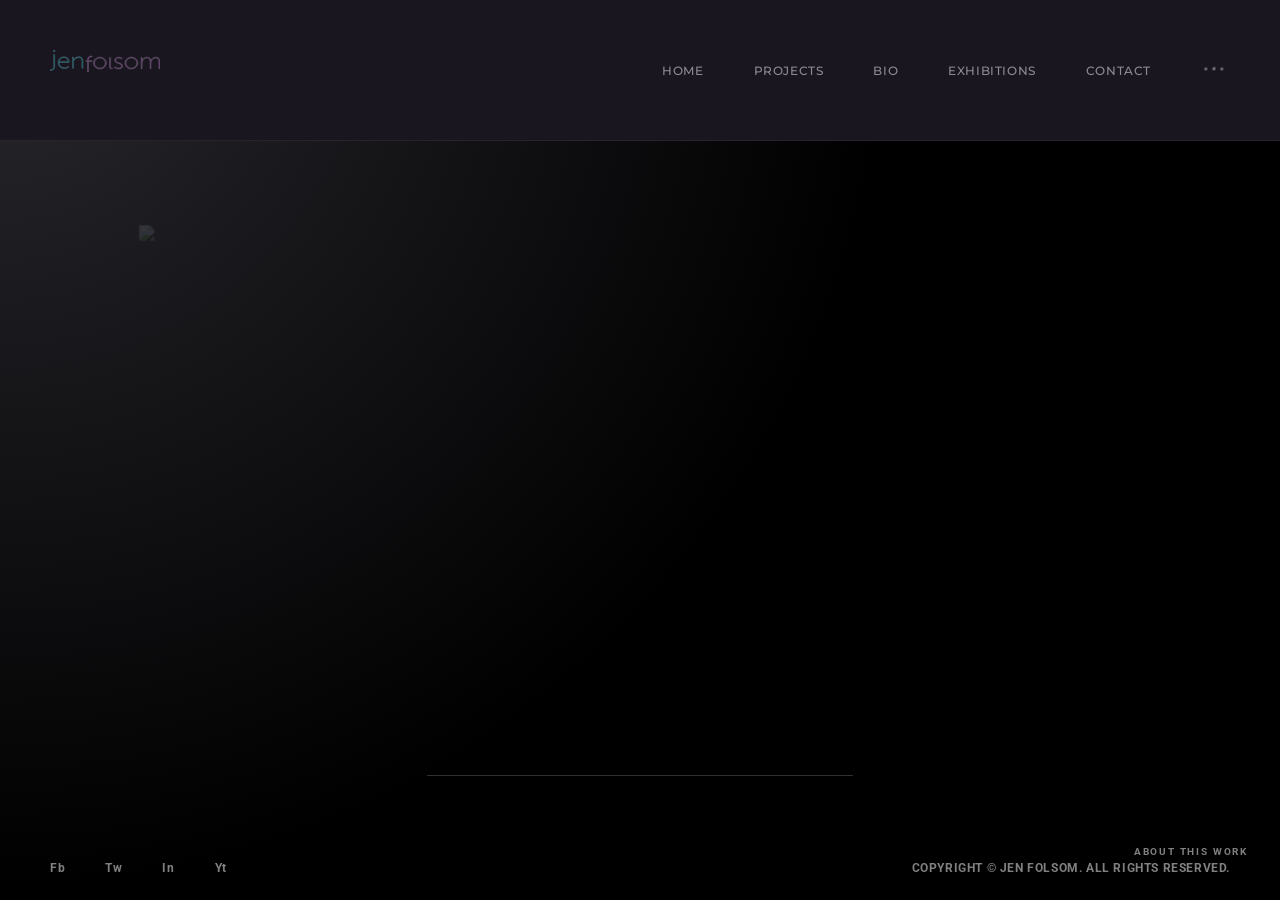
==== amplified.html @ 1881fe2c "initial upload" ====
<!DOCTYPE html>
<html lang="en">
<head>
    <meta charset="UTF-8">
    <meta name="viewport" content="width=device-width, initial-scale=1.0, maximum-scale=1">
    <meta http-equiv="X-UA-Compatible" content="ie=edge">
    <title>Amplified | Jen Folsom</title>

    <!-- CSS -->
    <link href="https://fonts.googleapis.com/css?family=Montserrat%3A500%2C700%7CRoboto+Condensed:700%7CRoboto%3A700&display=swap" rel="stylesheet">
	<link type="text/css" rel="stylesheet" href="css/line-awesome.css">
	<link type="text/css" rel="stylesheet" href="css/photoswipe.css">
	<link type="text/css" rel="stylesheet" href="css/default-skin/default-skin.css">
	<link type="text/css" rel="stylesheet" href="css/style.css">
	<link type="text/css" rel="stylesheet" href="css/responsive.css">

	<!-- Icon -->
	<link rel="icon" href="img/favicon.png" sizes="32x32" />

	<style>
	.jf-statement-btn {
		position: fixed;
		bottom: 2.5rem;
		right: 2rem;
		z-index: 900;
		font-size: .7em;
		letter-spacing: .18em;
		text-transform: uppercase;
		color: rgba(255,255,255,.5);
		cursor: pointer;
		background: none;
		border: none;
		padding: 0;
		transition: color .3s;
	}
	.jf-statement-btn:hover { color: rgba(255,255,255,.9); }
	.jf-statement-overlay {
		display: none;
		position: fixed;
		inset: 0;
		z-index: 9999;
		background: rgba(0,0,0,.55);
		background-image: url('img/bokeh-bg.jpg');
		background-size: cover;
		background-position: center;
		backdrop-filter: blur(0px);
		align-items: center;
		justify-content: center;
	}
	.jf-statement-overlay.is-open { display: flex; }
	.jf-statement-inner {
		max-width: 560px;
		padding: 3rem 3.5rem;
		position: relative;
	}
	.jf-statement-inner h2 {
		font-size: 1em;
		letter-spacing: .15em;
		text-transform: uppercase;
		color: rgba(255,255,255,.4);
		margin: 0 0 1.5rem;
		font-weight: 400;
	}
	.jf-statement-inner p {
		font-size: 1rem;
		line-height: 1.8;
		color: rgba(255,255,255,.85);
		margin: 0;
	}
	.jf-statement-close {
		position: absolute;
		top: 1rem;
		right: 1.5rem;
		font-size: .7em;
		letter-spacing: .18em;
		text-transform: uppercase;
		color: rgba(255,255,255,.4);
		cursor: pointer;
		background: none;
		border: none;
	}
	.jf-statement-close:hover { color: rgba(255,255,255,.9); }
	</style>
</head>
<body class="has-spotlight ashade-albums-template ashade-albums-template--carousel">
    <!-- Header -->
	<header id="ashade-header">
        <div class="ashade-header-inner">
            <div class="ashade-logo-block">
                <a href="index.html" class="ashade-logo is-retina">
                	<img src="img/logo.svg" alt="Jen Folsom" width="220" height="80">
                </a>
            </div>
            <div class="ashade-nav-block">
                <nav class="ashade-nav">
                                        <ul class="main-menu">
                        <li><a href="index.html">Home</a></li>
                        <li class="menu-item-has-children">
                            <a href="projects.html">Projects</a>
                            <ul class="sub-menu">
                                <li><a href="seeking-elysium.html">Seeking Elysium</a></li>
                                <li><a href="last-place.html">the last place I call home</a></li>
                                <li><a href="space-between.html">the space between</a></li>
                                <li><a href="wanderings.html">Wanderings</a></li>
                                <li><a href="amplified.html">Amplified</a></li>
                                <li><a href="commissions.html">Commissions</a></li>
                            </ul>
                        </li>
                        <li class="menu-item-has-children">
                            <a href="bio.html">Bio</a>
                            <ul class="sub-menu">
                                <li><a href="bio.html">Statement</a></li>
                                <li><a href="cv.html">CV</a></li>
                            </ul>
                        </li>
                        <li><a href="exhibitions.html">Exhibitions</a></li>
                        <li><a href="contact.html">Contact</a></li>
                        <li>
                            <a href="#" class="ashade-aside-toggler">
                                <span class="ashade-aside-toggler__icon01"></span>
                                <span class="ashade-aside-toggler__icon02"></span>
                                <span class="ashade-aside-toggler__icon03"></span>
                            </a>
                        </li>
                    </ul>
                </nav>
            </div>
        </div>
    </header>

	<!-- Content -->
	<div class="ashade-albums-carousel-wrap">
		<div class="ashade-albums-carousel is-medium" id="albums_carousel">
			<div class="ashade-album-item">
				<div class="ashade-album-item__inner">
					<a href="img/gallery/ribbon-medium/01.png" class="ashade-lightbox-link" data-size="800x1200">
						<img src="img/gallery/ribbon-medium/01.png" alt="Abandoned" width="800" height="1200" class="lazy">
					</a>
				</div>
			</div><!-- .ashade-album-item -->
			<div class="ashade-album-item">
				<div class="ashade-album-item__inner">
					<a href="img/gallery/ribbon-medium/02.png" class="ashade-lightbox-link" data-size="1800x1200">
						<img src="img/gallery/ribbon-medium/02.png" alt="Abandoned" width="1800" height="1200" class="lazy">
					</a>
				</div>
			</div><!-- .ashade-album-item -->
			<div class="ashade-album-item">
				<div class="ashade-album-item__inner">
					<a href="img/gallery/ribbon-medium/03.png" class="ashade-lightbox-link" data-size="1126x1200">
						<img src="img/gallery/ribbon-medium/03.png" alt="Abandoned" width="1126" height="1200" class="lazy">
					</a>
				</div>
			</div><!-- .ashade-album-item -->
			<div class="ashade-album-item">
				<div class="ashade-album-item__inner">
					<a href="img/gallery/ribbon-medium/04.png" class="ashade-lightbox-link" data-size="800x1200">
						<img src="img/gallery/ribbon-medium/04.png" alt="Abandoned" width="800" height="1200" class="lazy">
					</a>
				</div>
			</div><!-- .ashade-album-item -->
			<div class="ashade-album-item">
				<div class="ashade-album-item__inner">
					<a href="img/gallery/ribbon-medium/05.png" class="ashade-lightbox-link" data-size="1800x1200">
						<img src="img/gallery/ribbon-medium/05.png" alt="Abandoned" width="1800" height="1200" class="lazy">
					</a>
				</div>
			</div><!-- .ashade-album-item -->
			<div class="ashade-album-item">
				<div class="ashade-album-item__inner">
					<a href="img/gallery/ribbon-medium/06.png" class="ashade-lightbox-link" data-size="800x1200">
						<img src="img/gallery/ribbon-medium/06.png" alt="Abandoned" width="800" height="1200" class="lazy">
					</a>
				</div>
			</div><!-- .ashade-album-item -->
			<div class="ashade-album-item">
				<div class="ashade-album-item__inner">
					<a href="img/gallery/ribbon-medium/07.png" class="ashade-lightbox-link" data-size="1800x1200">
						<img src="img/gallery/ribbon-medium/07.png" alt="Abandoned" width="1800" height="1200" class="lazy">
					</a>
				</div>
			</div><!-- .ashade-album-item -->
			<div class="ashade-album-item">
				<div class="ashade-album-item__inner">
					<a href="img/gallery/ribbon-medium/08.png" class="ashade-lightbox-link" data-size="766x1200">
						<img src="img/gallery/ribbon-medium/08.png" alt="Abandoned" width="766" height="1200" class="lazy">
					</a>
				</div>
			</div><!-- .ashade-album-item -->
			<div class="ashade-album-item">
				<div class="ashade-album-item__inner">
					<a href="img/gallery/ribbon-medium/09.png" class="ashade-lightbox-link" data-size="846x1200">
						<img src="img/gallery/ribbon-medium/09.png" alt="Abandoned" width="846" height="1200" class="lazy">
					</a>
				</div>
			</div><!-- .ashade-album-item -->
		</div><!-- .ashade-albums-carousel -->
		<div class="ashade-albums-carousel-progress">
			<div class="ashade-albums-carousel-progress__bar"></div>
		</div>
	</div><!-- .ashade-albums-carousel-wrap --> 

	<!-- About this work button -->
	<button class="jf-statement-btn">About this work</button>

	<!-- Statement overlay -->
	<div class="jf-statement-overlay">
		<div class="jf-statement-inner">
			<button class="jf-statement-close">Close</button>
			<h2>Amplified</h2>
			<p>Artist statement for <em>Amplified</em> — add your text here.</p>
		</div>
	</div>

	<!-- Footer -->
	<footer id="ashade-footer">
		<div class="ashade-footer-inner">
			<div class="ashade-footer__socials">
				<ul class="ashade-socials">
					<li><a href="#">Fb</a></li>
					<li><a href="#">Tw</a></li>
					<li><a href="#">In</a></li>
					<li><a href="#">Yt</a></li>
				</ul>
			</div>
			<div class="ashade-footer__copyright">
				Copyright &copy; Jen Folsom. All Rights Reserved.
			</div>
		</div>
	</footer>

    <!-- Aside Bar -->
    <aside id="ashade-aside">
       	<a href="#" class="ashade-aside-close">Close</a>
        <div class="ashade-aside-inner">
        	<div class="ashade-aside-content">
				<div class="ashade-widget ashade-widget--about">
					<div class="ashade-widget--about__head">
						<img src="img/general/owner-avatar.png" alt="Jen Folsom">
						<h5>
							<span>Fine Art Photographer</span>
							Jen Folsom
						</h5>
					</div>
					<p>Jen Folsom is a fine art photographer whose work explores memory, place, and the space between presence and absence.</p>
					<p class="align-right">
						<a href="bio.html" class="ashade-learn-more">Bio</a>
					</p>
				</div><!-- .ashade-widget -->

				<div class="ashade-widget ashade-widget--contacts">
					<h5 class="ashade-widget-title">
						<span>Get in touch</span>
						Contact
					</h5>
					<ul class="ashade-contact-details__list">
						<li>
							<i class="ashade-contact-icon la la-map-marker"></i>
							Nice, France
						</li>
						<li>
							<i class="ashade-contact-icon la la-phone"></i>
							<a href="tel:+33672051718">+33 06 72 05 17 18</a>
						</li>
						<li>
							<i class="ashade-contact-icon la la-phone"></i>
							<a href="tel:+19702273692">+1 (970) 227-3692</a>
						</li>
						<li>
							<i class="ashade-contact-icon la la-envelope"></i>
							<a href="mailto:hello@jenfolsom.com">hello@jenfolsom.com</a>
						</li>
					</ul>
					<p class="align-right">
						<a href="contact.html" class="ashade-learn-more">Get in touch</a>
					</p>
				</div><!-- .ashade-widget -->

        	</div><!-- .ashade-aside-content -->
        </div><!-- .ashade-aside-inner -->
    </aside>

    <!-- UI Elements -->
    <div class="ashade-menu-overlay"></div>
    <div class="ashade-aside-overlay"></div>
    <div class="ashade-cursor is-inactive">
    	<span class="ashade-cursor-circle"></span>
    	<span class="ashade-cursor-slider"></span>
    	<span class="ashade-cursor-close ashade-cursor-label">Close</span>
    	<span class="ashade-cursor-zoom ashade-cursor-label">Zoom</span>
    </div>

    <!-- SCRIPTS -->
    <script src="js/jquery.min.js"></script>
    <script src="js/gsap.min.js"></script>
    <script src="js/jquery.lazy.min.js"></script>
	<script src="js/photoswipe.min.js"></script>
	<script src="js/photoswipe-ui-default.min.js"></script>
    <script src="js/core.js"></script>
    <script src="js/ashade-ribbon.js"></script>

	<script>
	(function() {
		var btn = document.querySelector('.jf-statement-btn');
		var overlay = document.querySelector('.jf-statement-overlay');
		var close = document.querySelector('.jf-statement-close');
		if (!btn) return;
		btn.addEventListener('click', function() {
			overlay.classList.add('is-open');
		});
		close.addEventListener('click', function() {
			overlay.classList.remove('is-open');
		});
		overlay.addEventListener('click', function(e) {
			if (e.target === overlay) overlay.classList.remove('is-open');
		});
	})();
	</script>
</body>
</html>
---- css/line-awesome.css ----
/*!
 *  Line Awesome 1.1.0 by @icons_8 - https://icons8.com/line-awesome
 *  License - https://icons8.com/good-boy-license/ (Font: SIL OFL 1.1, CSS: MIT License)
 *
 * Made with love by Icons8 [ https://icons8.com/ ] using FontCustom [ https://github.com/FontCustom/fontcustom ]
 *
 * Contacts:
 *    [ https://icons8.com/contact ]
 *
 * Follow Icon8 on
 *    Twitter [ https://twitter.com/icons_8 ]
 *    Facebook [ https://www.facebook.com/Icons8 ]
 *    Google+ [ https://plus.google.com/+Icons8 ]
 *    GitHub [ https://github.com/icons8 ]
 */

@font-face {
  font-family: "LineAwesome";
  src: url("../fonts/line-awesome.eot?v=1.1.");
  src: url("../fonts/line-awesome.eot??v=1.1.#iefix") format("embedded-opentype"),
       url("../fonts/line-awesome.woff2?v=1.1.") format("woff2"),
       url("../fonts/line-awesome.woff?v=1.1.") format("woff"),
       url("../fonts/line-awesome.ttf?v=1.1.") format("truetype"),
       url("../fonts/line-awesome.svg?v=1.1.#fa") format("svg");
  font-weight: normal;
  font-style: normal;
}

@media screen and (-webkit-min-device-pixel-ratio:0) {
  @font-face {
    font-family: "LineAwesome";
    src: url("../fonts/line-awesome.svg?v=1.1.#fa") format("svg");
  }
}

/* Thanks to http://fontawesome.io @fontawesome and @davegandy */
.la {
    display: inline-block;
    font: normal normal normal 16px/1 "LineAwesome";
    font-size: inherit;
    text-decoration: inherit;
    text-rendering: optimizeLegibility;
    text-transform: none;
    -moz-osx-font-smoothing: grayscale;
    -webkit-font-smoothing: antialiased;
    font-smoothing: antialiased;
}
/* makes the font 33% larger relative to the icon container */
.la-lg {
    font-size: 1.33333333em;
    line-height: 0.75em;
    vertical-align: -15%;
}
.la-2x {
    font-size: 2em;
}
.la-3x {
    font-size: 3em;
}
.la-4x {
    font-size: 4em;
}
.la-5x {
    font-size: 5em;
}
.la-fw {
    width: 1.28571429em;
    text-align: center;
}
.la-ul {
    padding-left: 0;
    margin-left: 2.14285714em;
    list-style-type: none;
}
.la-ul > li {
    position: relative;
}
.la-li {
    position: absolute;
    left: -2.14285714em;
    width: 2.14285714em;
    top: 0.14285714em;
    text-align: center;
}
.la-li.la-lg {
    left: -1.85714286em;
}
.la-border {
    padding: .2em .25em .15em;
    border: solid 0.08em #eeeeee;
    border-radius: .1em;
}
.pull-right {
    float: right;
}
.pull-left {
    float: left;
}
.li.pull-left {
    margin-right: .3em;
}
.li.pull-right {
    margin-left: .3em;
}
.la-spin {
    -webkit-animation: fa-spin 2s infinite linear;
    animation: fa-spin 2s infinite linear;
}
@-webkit-keyframes fa-spin {
    0% {
        -webkit-transform: rotate(0deg);
        transform: rotate(0deg);
    }
    100% {
        -webkit-transform: rotate(359deg);
        transform: rotate(359deg);
    }
}
@keyframes fa-spin {
    0% {
        -webkit-transform: rotate(0deg);
        transform: rotate(0deg);
    }
    100% {
        -webkit-transform: rotate(359deg);
        transform: rotate(359deg);
    }
}
.la-rotate-90 {
    filter: progid:DXImageTransform.Microsoft.BasicImage(rotation=1);
    -webkit-transform: rotate(90deg);
    -ms-transform: rotate(90deg);
    transform: rotate(90deg);
}
.la-rotate-180 {
    filter: progid:DXImageTransform.Microsoft.BasicImage(rotation=2);
    -webkit-transform: rotate(180deg);
    -ms-transform: rotate(180deg);
    transform: rotate(180deg);
}
.la-rotate-270 {
    filter: progid:DXImageTransform.Microsoft.BasicImage(rotation=3);
    -webkit-transform: rotate(270deg);
    -ms-transform: rotate(270deg);
    transform: rotate(270deg);
}
.la-flip-horizontal {
    filter: progid:DXImageTransform.Microsoft.BasicImage(rotation=0, mirror=1);
    -webkit-transform: scale(-1, 1);
    -ms-transform: scale(-1, 1);
    transform: scale(-1, 1);
}
.la-flip-vertical {
    filter: progid:DXImageTransform.Microsoft.BasicImage(rotation=2, mirror=1);
    -webkit-transform: scale(1, -1);
    -ms-transform: scale(1, -1);
    transform: scale(1, -1);
}
:root .la-rotate-90,
:root .la-rotate-180,
:root .la-rotate-270,
:root .la-flip-horizontal,
:root .la-flip-vertical {
    filter: none;
}
.la-stack {
    position: relative;
    display: inline-block;
    width: 2em;
    height: 2em;
    line-height: 2em;
    vertical-align: middle;
}
.la-stack-1x,
.la-stack-2x {
    position: absolute;
    left: 0;
    width: 100%;
    text-align: center;
}
.la-stack-1x {
    line-height: inherit;
}
.la-stack-2x {
    font-size: 2em;
}
.la-inverse {
    color: #ffffff;
}
/* Thanks to http://fontawesome.io @fontawesome and @davegandy */

.la-500px:before { content: "\f100"; }
.la-adjust:before { content: "\f101"; }
.la-adn:before { content: "\f102"; }
.la-align-center:before { content: "\f103"; }
.la-align-justify:before { content: "\f104"; }
.la-align-left:before { content: "\f105"; }
.la-align-right:before { content: "\f106"; }
.la-amazon:before { content: "\f107"; }
.la-ambulance:before { content: "\f108"; }
.la-anchor:before { content: "\f109"; }
.la-android:before { content: "\f10a"; }
.la-angellist:before { content: "\f10b"; }
.la-angle-double-down:before { content: "\f10c"; }
.la-angle-double-left:before { content: "\f10d"; }
.la-angle-double-right:before { content: "\f10e"; }
.la-angle-double-up:before { content: "\f10f"; }
.la-angle-down:before { content: "\f110"; }
.la-angle-left:before { content: "\f111"; }
.la-angle-right:before { content: "\f112"; }
.la-angle-up:before { content: "\f113"; }
.la-apple:before { content: "\f114"; }
.la-archive:before { content: "\f115"; }
.la-area-chart:before { content: "\f116"; }
.la-arrow-circle-down:before { content: "\f117"; }
.la-arrow-circle-left:before { content: "\f118"; }
.la-arrow-circle-o-down:before { content: "\f119"; }
.la-arrow-circle-o-left:before { content: "\f11a"; }
.la-arrow-circle-o-right:before { content: "\f11b"; }
.la-arrow-circle-o-up:before { content: "\f11c"; }
.la-arrow-circle-right:before { content: "\f11d"; }
.la-arrow-circle-up:before { content: "\f11e"; }
.la-arrow-down:before { content: "\f11f"; }
.la-arrow-left:before { content: "\f120"; }
.la-arrow-right:before { content: "\f121"; }
.la-arrow-up:before { content: "\f122"; }
.la-arrows:before { content: "\f123"; }
.la-arrows-alt:before { content: "\f124"; }
.la-arrows-h:before { content: "\f125"; }
.la-arrows-v:before { content: "\f126"; }
.la-asterisk:before { content: "\f127"; }
.la-at:before { content: "\f128"; }
.la-automobile:before { content: "\f129"; }
.la-backward:before { content: "\f12a"; }
.la-balance-scale:before { content: "\f12b"; }
.la-ban:before { content: "\f12c"; }
.la-bank:before { content: "\f12d"; }
.la-bar-chart:before { content: "\f12e"; }
.la-bar-chart-o:before { content: "\f12f"; }
.la-barcode:before { content: "\f130"; }
.la-bars:before { content: "\f131"; }
.la-battery-0:before { content: "\f132"; }
.la-battery-1:before { content: "\f133"; }
.la-battery-2:before { content: "\f134"; }
.la-battery-3:before { content: "\f135"; }
.la-battery-4:before { content: "\f136"; }
.la-battery-empty:before { content: "\f137"; }
.la-battery-full:before { content: "\f138"; }
.la-battery-half:before { content: "\f139"; }
.la-battery-quarter:before { content: "\f13a"; }
.la-battery-three-quarters:before { content: "\f13b"; }
.la-bed:before { content: "\f13c"; }
.la-beer:before { content: "\f13d"; }
.la-behance:before { content: "\f13e"; }
.la-behance-square:before { content: "\f13f"; }
.la-bell:before { content: "\f140"; }
.la-bell-o:before { content: "\f141"; }
.la-bell-slash:before { content: "\f142"; }
.la-bell-slash-o:before { content: "\f143"; }
.la-bicycle:before { content: "\f144"; }
.la-binoculars:before { content: "\f145"; }
.la-birthday-cake:before { content: "\f146"; }
.la-bitbucket:before { content: "\f147"; }
.la-bitbucket-square:before { content: "\f148"; }
.la-bitcoin:before { content: "\f149"; }
.la-black-tie:before { content: "\f14a"; }
.la-bold:before { content: "\f14b"; }
.la-bolt:before { content: "\f14c"; }
.la-bomb:before { content: "\f14d"; }
.la-book:before { content: "\f14e"; }
.la-bookmark:before { content: "\f14f"; }
.la-bookmark-o:before { content: "\f150"; }
.la-briefcase:before { content: "\f151"; }
.la-btc:before { content: "\f152"; }
.la-bug:before { content: "\f153"; }
.la-building:before { content: "\f154"; }
.la-building-o:before { content: "\f155"; }
.la-bullhorn:before { content: "\f156"; }
.la-bullseye:before { content: "\f157"; }
.la-bus:before { content: "\f158"; }
.la-buysellads:before { content: "\f159"; }
.la-cab:before { content: "\f15a"; }
.la-calculator:before { content: "\f15b"; }
.la-calendar:before { content: "\f15c"; }
.la-calendar-check-o:before { content: "\f15d"; }
.la-calendar-minus-o:before { content: "\f15e"; }
.la-calendar-o:before { content: "\f15f"; }
.la-calendar-plus-o:before { content: "\f160"; }
.la-calendar-times-o:before { content: "\f161"; }
.la-camera:before { content: "\f162"; }
.la-camera-retro:before { content: "\f163"; }
.la-car:before { content: "\f164"; }
.la-caret-down:before { content: "\f165"; }
.la-caret-left:before { content: "\f166"; }
.la-caret-right:before { content: "\f167"; }
.la-caret-square-o-down:before, .la-toggle-down:before { content: "\f168"; }
.la-caret-square-o-left:before, .la-toggle-left:before { content: "\f169"; }
.la-caret-square-o-right:before, .la-toggle-right:before { content: "\f16a"; }
.la-caret-square-o-up:before, .la-toggle-up:before { content: "\f16b"; }
.la-caret-up:before { content: "\f16c"; }
.la-cart-arrow-down:before { content: "\f16d"; }
.la-cart-plus:before { content: "\f16e"; }
.la-cc:before { content: "\f16f"; }
.la-cc-amex:before { content: "\f170"; }
.la-cc-diners-club:before { content: "\f171"; }
.la-cc-discover:before { content: "\f172"; }
.la-cc-jcb:before { content: "\f173"; }
.la-cc-mastercard:before { content: "\f174"; }
.la-cc-paypal:before { content: "\f175"; }
.la-cc-stripe:before { content: "\f176"; }
.la-cc-visa:before { content: "\f177"; }
.la-certificate:before { content: "\f178"; }
.la-chain:before { content: "\f179"; }
.la-chain-broken:before { content: "\f17a"; }
.la-check:before { content: "\f17b"; }
.la-check-circle:before { content: "\f17c"; }
.la-check-circle-o:before { content: "\f17d"; }
.la-check-square:before { content: "\f17e"; }
.la-check-square-o:before { content: "\f17f"; }
.la-chevron-circle-down:before { content: "\f180"; }
.la-chevron-circle-left:before { content: "\f181"; }
.la-chevron-circle-right:before { content: "\f182"; }
.la-chevron-circle-up:before { content: "\f183"; }
.la-chevron-down:before { content: "\f184"; }
.la-chevron-left:before { content: "\f185"; }
.la-chevron-right:before { content: "\f186"; }
.la-chevron-up:before { content: "\f187"; }
.la-child:before { content: "\f188"; }
.la-chrome:before { content: "\f189"; }
.la-circle:before { content: "\f18a"; }
.la-circle-o:before { content: "\f18b"; }
.la-circle-o-notch:before { content: "\f18c"; }
.la-circle-thin:before { content: "\f18d"; }
.la-clipboard:before { content: "\f18e"; }
.la-clock-o:before { content: "\f18f"; }
.la-clone:before { content: "\f190"; }
.la-close:before { content: "\f191"; }
.la-cloud:before { content: "\f192"; }
.la-cloud-download:before { content: "\f193"; }
.la-cloud-upload:before { content: "\f194"; }
.la-cny:before { content: "\f195"; }
.la-code:before { content: "\f196"; }
.la-code-fork:before { content: "\f197"; }
.la-codepen:before { content: "\f198"; }
.la-coffee:before { content: "\f199"; }
.la-cog:before { content: "\f19a"; }
.la-cogs:before { content: "\f19b"; }
.la-columns:before { content: "\f19c"; }
.la-comment:before { content: "\f19d"; }
.la-comment-o:before { content: "\f19e"; }
.la-commenting:before { content: "\f19f"; }
.la-commenting-o:before { content: "\f1a0"; }
.la-comments:before { content: "\f1a1"; }
.la-comments-o:before { content: "\f1a2"; }
.la-compass:before { content: "\f1a3"; }
.la-compress:before { content: "\f1a4"; }
.la-connectdevelop:before { content: "\f1a5"; }
.la-contao:before { content: "\f1a6"; }
.la-copy:before { content: "\f1a7"; }
.la-copyright:before { content: "\f1a8"; }
.la-creative-commons:before { content: "\f1a9"; }
.la-credit-card:before { content: "\f1aa"; }
.la-crop:before { content: "\f1ab"; }
.la-crosshairs:before { content: "\f1ac"; }
.la-css3:before { content: "\f1ad"; }
.la-cube:before { content: "\f1ae"; }
.la-cubes:before { content: "\f1af"; }
.la-cut:before { content: "\f1b0"; }
.la-cutlery:before { content: "\f1b1"; }
.la-dashboard:before { content: "\f1b2"; }
.la-dashcube:before { content: "\f1b3"; }
.la-database:before { content: "\f1b4"; }
.la-dedent:before { content: "\f1b5"; }
.la-delicious:before { content: "\f1b6"; }
.la-desktop:before { content: "\f1b7"; }
.la-deviantart:before { content: "\f1b8"; }
.la-diamond:before { content: "\f1b9"; }
.la-digg:before { content: "\f1ba"; }
.la-dollar:before { content: "\f1bb"; }
.la-dot-circle-o:before { content: "\f1bc"; }
.la-download:before { content: "\f1bd"; }
.la-dribbble:before { content: "\f1be"; }
.la-dropbox:before { content: "\f1bf"; }
.la-drupal:before { content: "\f1c0"; }
.la-edit:before { content: "\f1c1"; }
.la-eject:before { content: "\f1c2"; }
.la-ellipsis-h:before { content: "\f1c3"; }
.la-ellipsis-v:before { content: "\f1c4"; }
.la-empire:before, .la-ge:before { content: "\f1c5"; }
.la-envelope:before { content: "\f1c6"; }
.la-envelope-o:before { content: "\f1c7"; }
.la-envelope-square:before { content: "\f1c8"; }
.la-eraser:before { content: "\f1c9"; }
.la-eur:before { content: "\f1ca"; }
.la-euro:before { content: "\f1cb"; }
.la-exchange:before { content: "\f1cc"; }
.la-exclamation:before { content: "\f1cd"; }
.la-exclamation-circle:before { content: "\f1ce"; }
.la-exclamation-triangle:before { content: "\f1cf"; }
.la-expand:before { content: "\f1d0"; }
.la-expeditedssl:before { content: "\f1d1"; }
.la-external-link:before { content: "\f1d2"; }
.la-external-link-square:before { content: "\f1d3"; }
.la-eye:before { content: "\f1d4"; }
.la-eye-slash:before { content: "\f1d5"; }
.la-eyedropper:before { content: "\f1d6"; }
.la-facebook:before, .la-facebook-f:before { content: "\f1d7"; }
.la-facebook-official:before { content: "\f1d8"; }
.la-facebook-square:before { content: "\f1d9"; }
.la-fast-backward:before { content: "\f1da"; }
.la-fast-forward:before { content: "\f1db"; }
.la-fax:before { content: "\f1dc"; }
.la-female:before { content: "\f1dd"; }
.la-fighter-jet:before { content: "\f1de"; }
.la-file:before { content: "\f1df"; }
.la-file-archive-o:before { content: "\f1e0"; }
.la-file-audio-o:before { content: "\f1e1"; }
.la-file-code-o:before { content: "\f1e2"; }
.la-file-excel-o:before { content: "\f1e3"; }
.la-file-image-o:before { content: "\f1e4"; }
.la-file-movie-o:before { content: "\f1e5"; }
.la-file-o:before { content: "\f1e6"; }
.la-file-pdf-o:before { content: "\f1e7"; }
.la-file-photo-o:before { content: "\f1e8"; }
.la-file-picture-o:before { content: "\f1e9"; }
.la-file-powerpoint-o:before { content: "\f1ea"; }
.la-file-sound-o:before { content: "\f1eb"; }
.la-file-text:before { content: "\f1ec"; }
.la-file-text-o:before { content: "\f1ed"; }
.la-file-video-o:before { content: "\f1ee"; }
.la-file-word-o:before { content: "\f1ef"; }
.la-file-zip-o:before { content: "\f1f0"; }
.la-files-o:before { content: "\f1f1"; }
.la-film:before { content: "\f1f2"; }
.la-filter:before { content: "\f1f3"; }
.la-fire:before { content: "\f1f4"; }
.la-fire-extinguisher:before { content: "\f1f5"; }
.la-firefox:before { content: "\f1f6"; }
.la-flag:before { content: "\f1f7"; }
.la-flag-checkered:before { content: "\f1f8"; }
.la-flag-o:before { content: "\f1f9"; }
.la-flash:before { content: "\f1fa"; }
.la-flask:before { content: "\f1fb"; }
.la-flickr:before { content: "\f1fc"; }
.la-floppy-o:before { content: "\f1fd"; }
.la-folder:before { content: "\f1fe"; }
.la-folder-o:before { content: "\f1ff"; }
.la-folder-open:before { content: "\f200"; }
.la-folder-open-o:before { content: "\f201"; }
.la-font:before { content: "\f202"; }
.la-fonticons:before { content: "\f203"; }
.la-forumbee:before { content: "\f204"; }
.la-forward:before { content: "\f205"; }
.la-foursquare:before { content: "\f206"; }
.la-frown-o:before { content: "\f207"; }
.la-futbol-o:before, .la-soccer-ball-o:before { content: "\f208"; }
.la-gamepad:before { content: "\f209"; }
.la-gavel:before { content: "\f20a"; }
.la-gbp:before { content: "\f20b"; }
.la-gear:before { content: "\f20c"; }
.la-gears:before { content: "\f20d"; }
.la-genderless:before { content: "\f20e"; }
.la-get-pocket:before { content: "\f20f"; }
.la-gg:before { content: "\f210"; }
.la-gg-circle:before { content: "\f211"; }
.la-gift:before { content: "\f212"; }
.la-git:before { content: "\f213"; }
.la-git-square:before { content: "\f214"; }
.la-github:before { content: "\f215"; }
.la-github-alt:before { content: "\f216"; }
.la-github-square:before { content: "\f217"; }
.la-glass:before { content: "\f218"; }
.la-globe:before { content: "\f219"; }
.la-google:before { content: "\f21a"; }
.la-google-plus:before { content: "\f21b"; }
.la-google-plus-square:before { content: "\f21c"; }
.la-google-wallet:before { content: "\f21d"; }
.la-graduation-cap:before { content: "\f21e"; }
.la-gratipay:before, .la-gittip:before { content: "\f21f"; }
.la-group:before { content: "\f220"; }
.la-h-square:before { content: "\f221"; }
.la-hacker-news:before { content: "\f222"; }
.la-hand-grab-o:before { content: "\f223"; }
.la-hand-lizard-o:before { content: "\f224"; }
.la-hand-o-down:before { content: "\f225"; }
.la-hand-o-left:before { content: "\f226"; }
.la-hand-o-right:before { content: "\f227"; }
.la-hand-o-up:before { content: "\f228"; }
.la-hand-paper-o:before { content: "\f229"; }
.la-hand-peace-o:before { content: "\f22a"; }
.la-hand-pointer-o:before { content: "\f22b"; }
.la-hand-rock-o:before { content: "\f22c"; }
.la-hand-scissors-o:before { content: "\f22d"; }
.la-hand-spock-o:before { content: "\f22e"; }
.la-hand-stop-o:before { content: "\f22f"; }
.la-hdd-o:before { content: "\f230"; }
.la-header:before { content: "\f231"; }
.la-headphones:before { content: "\f232"; }
.la-heart:before { content: "\f233"; }
.la-heart-o:before { content: "\f234"; }
.la-heartbeat:before { content: "\f235"; }
.la-history:before { content: "\f236"; }
.la-home:before { content: "\f237"; }
.la-hospital-o:before { content: "\f238"; }
.la-hotel:before { content: "\f239"; }
.la-hourglass:before { content: "\f23a"; }
.la-hourglass-1:before { content: "\f23b"; }
.la-hourglass-2:before { content: "\f23c"; }
.la-hourglass-3:before { content: "\f23d"; }
.la-hourglass-end:before { content: "\f23e"; }
.la-hourglass-half:before { content: "\f23f"; }
.la-hourglass-o:before { content: "\f240"; }
.la-hourglass-start:before { content: "\f241"; }
.la-houzz:before { content: "\f242"; }
.la-html5:before { content: "\f243"; }
.la-i-cursor:before { content: "\f244"; }
.la-ils:before { content: "\f245"; }
.la-image:before { content: "\f246"; }
.la-inbox:before { content: "\f247"; }
.la-indent:before { content: "\f248"; }
.la-industry:before { content: "\f249"; }
.la-info:before { content: "\f24a"; }
.la-info-circle:before { content: "\f24b"; }
.la-inr:before { content: "\f24c"; }
.la-instagram:before { content: "\f24d"; }
.la-institution:before { content: "\f24e"; }
.la-internet-explorer:before { content: "\f24f"; }
.la-ioxhost:before { content: "\f250"; }
.la-italic:before { content: "\f251"; }
.la-joomla:before { content: "\f252"; }
.la-jpy:before { content: "\f253"; }
.la-jsfiddle:before { content: "\f254"; }
.la-key:before { content: "\f255"; }
.la-keyboard-o:before { content: "\f256"; }
.la-krw:before { content: "\f257"; }
.la-language:before { content: "\f258"; }
.la-laptop:before { content: "\f259"; }
.la-lastfm:before { content: "\f25a"; }
.la-lastfm-square:before { content: "\f25b"; }
.la-leaf:before { content: "\f25c"; }
.la-leanpub:before { content: "\f25d"; }
.la-legal:before { content: "\f25e"; }
.la-lemon-o:before { content: "\f25f"; }
.la-level-down:before { content: "\f260"; }
.la-level-up:before { content: "\f261"; }
.la-life-bouy:before { content: "\f262"; }
.la-life-buoy:before { content: "\f263"; }
.la-life-ring:before, .la-support:before { content: "\f264"; }
.la-life-saver:before { content: "\f265"; }
.la-lightbulb-o:before { content: "\f266"; }
.la-line-chart:before { content: "\f267"; }
.la-link:before { content: "\f268"; }
.la-linkedin:before { content: "\f269"; }
.la-linkedin-square:before { content: "\f26a"; }
.la-linux:before { content: "\f26b"; }
.la-list:before { content: "\f26c"; }
.la-list-alt:before { content: "\f26d"; }
.la-list-ol:before { content: "\f26e"; }
.la-list-ul:before { content: "\f26f"; }
.la-location-arrow:before { content: "\f270"; }
.la-lock:before { content: "\f271"; }
.la-long-arrow-down:before { content: "\f272"; }
.la-long-arrow-left:before { content: "\f273"; }
.la-long-arrow-right:before { content: "\f274"; }
.la-long-arrow-up:before { content: "\f275"; }
.la-magic:before { content: "\f276"; }
.la-magnet:before { content: "\f277"; }
.la-mail-forward:before { content: "\f278"; }
.la-mail-reply:before { content: "\f279"; }
.la-mail-reply-all:before { content: "\f27a"; }
.la-male:before { content: "\f27b"; }
.la-map:before { content: "\f27c"; }
.la-map-marker:before { content: "\f27d"; }
.la-map-o:before { content: "\f27e"; }
.la-map-pin:before { content: "\f27f"; }
.la-map-signs:before { content: "\f280"; }
.la-mars:before { content: "\f281"; }
.la-mars-double:before { content: "\f282"; }
.la-mars-stroke:before { content: "\f283"; }
.la-mars-stroke-h:before { content: "\f284"; }
.la-mars-stroke-v:before { content: "\f285"; }
.la-maxcdn:before { content: "\f286"; }
.la-meanpath:before { content: "\f287"; }
.la-medium:before { content: "\f288"; }
.la-medkit:before { content: "\f289"; }
.la-meh-o:before { content: "\f28a"; }
.la-mercury:before { content: "\f28b"; }
.la-microphone:before { content: "\f28c"; }
.la-microphone-slash:before { content: "\f28d"; }
.la-minus:before { content: "\f28e"; }
.la-minus-circle:before { content: "\f28f"; }
.la-minus-square:before { content: "\f290"; }
.la-minus-square-o:before { content: "\f291"; }
.la-mobile:before { content: "\f292"; }
.la-mobile-phone:before { content: "\f293"; }
.la-money:before { content: "\f294"; }
.la-moon-o:before { content: "\f295"; }
.la-mortar-board:before { content: "\f296"; }
.la-motorcycle:before { content: "\f297"; }
.la-mouse-pointer:before { content: "\f298"; }
.la-music:before { content: "\f299"; }
.la-navicon:before { content: "\f29a"; }
.la-neuter:before { content: "\f29b"; }
.la-newspaper-o:before { content: "\f29c"; }
.la-object-group:before { content: "\f29d"; }
.la-object-ungroup:before { content: "\f29e"; }
.la-odnoklassniki:before { content: "\f29f"; }
.la-odnoklassniki-square:before { content: "\f2a0"; }
.la-opencart:before { content: "\f2a1"; }
.la-openid:before { content: "\f2a2"; }
.la-opera:before { content: "\f2a3"; }
.la-optin-monster:before { content: "\f2a4"; }
.la-outdent:before { content: "\f2a5"; }
.la-pagelines:before { content: "\f2a6"; }
.la-paint-brush:before { content: "\f2a7"; }
.la-paper-plane:before, .la-send:before { content: "\f2a8"; }
.la-paper-plane-o:before, .la-send-o:before { content: "\f2a9"; }
.la-paperclip:before { content: "\f2aa"; }
.la-paragraph:before { content: "\f2ab"; }
.la-paste:before { content: "\f2ac"; }
.la-pause:before { content: "\f2ad"; }
.la-paw:before { content: "\f2ae"; }
.la-paypal:before { content: "\f2af"; }
.la-pencil:before { content: "\f2b0"; }
.la-pencil-square:before { content: "\f2b1"; }
.la-pencil-square-o:before { content: "\f2b2"; }
.la-phone:before { content: "\f2b3"; }
.la-phone-square:before { content: "\f2b4"; }
.la-photo:before { content: "\f2b5"; }
.la-picture-o:before { content: "\f2b6"; }
.la-pie-chart:before { content: "\f2b7"; }
.la-pied-piper:before { content: "\f2b8"; }
.la-pied-piper-alt:before { content: "\f2b9"; }
.la-pinterest:before { content: "\f2ba"; }
.la-pinterest-p:before { content: "\f2bb"; }
.la-pinterest-square:before { content: "\f2bc"; }
.la-plane:before { content: "\f2bd"; }
.la-play:before { content: "\f2be"; }
.la-play-circle:before { content: "\f2bf"; }
.la-play-circle-o:before { content: "\f2c0"; }
.la-plug:before { content: "\f2c1"; }
.la-plus:before { content: "\f2c2"; }
.la-plus-circle:before { content: "\f2c3"; }
.la-plus-square:before { content: "\f2c4"; }
.la-plus-square-o:before { content: "\f2c5"; }
.la-power-off:before { content: "\f2c6"; }
.la-print:before { content: "\f2c7"; }
.la-puzzle-piece:before { content: "\f2c8"; }
.la-qq:before { content: "\f2c9"; }
.la-qrcode:before { content: "\f2ca"; }
.la-question:before { content: "\f2cb"; }
.la-question-circle:before { content: "\f2cc"; }
.la-quote-left:before { content: "\f2cd"; }
.la-quote-right:before { content: "\f2ce"; }
.la-ra:before { content: "\f2cf"; }
.la-random:before { content: "\f2d0"; }
.la-rebel:before { content: "\f2d1"; }
.la-recycle:before { content: "\f2d2"; }
.la-reddit:before { content: "\f2d3"; }
.la-reddit-square:before { content: "\f2d4"; }
.la-refresh:before { content: "\f2d5"; }
.la-registered:before { content: "\f2d6"; }
.la-renren:before { content: "\f2d7"; }
.la-reorder:before { content: "\f2d8"; }
.la-repeat:before { content: "\f2d9"; }
.la-reply:before { content: "\f2da"; }
.la-reply-all:before { content: "\f2db"; }
.la-retweet:before { content: "\f2dc"; }
.la-rmb:before { content: "\f2dd"; }
.la-road:before { content: "\f2de"; }
.la-rocket:before { content: "\f2df"; }
.la-rotate-left:before { content: "\f2e0"; }
.la-rotate-right:before { content: "\f2e1"; }
.la-rouble:before { content: "\f2e2"; }
.la-rss:before, .la-feed:before { content: "\f2e3"; }
.la-rss-square:before { content: "\f2e4"; }
.la-rub:before { content: "\f2e5"; }
.la-ruble:before { content: "\f2e6"; }
.la-rupee:before { content: "\f2e7"; }
.la-safari:before { content: "\f2e8"; }
.la-save:before { content: "\f2e9"; }
.la-scissors:before { content: "\f2ea"; }
.la-search:before { content: "\f2eb"; }
.la-search-minus:before { content: "\f2ec"; }
.la-search-plus:before { content: "\f2ed"; }
.la-sellsy:before { content: "\f2ee"; }
.la-server:before { content: "\f2ef"; }
.la-share:before { content: "\f2f0"; }
.la-share-alt:before { content: "\f2f1"; }
.la-share-alt-square:before { content: "\f2f2"; }
.la-share-square:before { content: "\f2f3"; }
.la-share-square-o:before { content: "\f2f4"; }
.la-shekel:before { content: "\f2f5"; }
.la-sheqel:before { content: "\f2f6"; }
.la-shield:before { content: "\f2f7"; }
.la-ship:before { content: "\f2f8"; }
.la-shirtsinbulk:before { content: "\f2f9"; }
.la-shopping-cart:before { content: "\f2fa"; }
.la-sign-in:before { content: "\f2fb"; }
.la-sign-out:before { content: "\f2fc"; }
.la-signal:before { content: "\f2fd"; }
.la-simplybuilt:before { content: "\f2fe"; }
.la-sitemap:before { content: "\f2ff"; }
.la-skyatlas:before { content: "\f300"; }
.la-skype:before { content: "\f301"; }
.la-slack:before { content: "\f302"; }
.la-sliders:before { content: "\f303"; }
.la-slideshare:before { content: "\f304"; }
.la-smile-o:before { content: "\f305"; }
.la-sort:before, .la-unsorted:before { content: "\f306"; }
.la-sort-alpha-asc:before { content: "\f307"; }
.la-sort-alpha-desc:before { content: "\f308"; }
.la-sort-amount-asc:before { content: "\f309"; }
.la-sort-amount-desc:before { content: "\f30a"; }
.la-sort-asc:before, .la-sort-up:before { content: "\f30b"; }
.la-sort-desc:before, .la-sort-down:before { content: "\f30c"; }
.la-sort-numeric-asc:before { content: "\f30d"; }
.la-sort-numeric-desc:before { content: "\f30e"; }
.la-soundcloud:before { content: "\f30f"; }
.la-space-shuttle:before { content: "\f310"; }
.la-spinner:before { content: "\f311"; }
.la-spoon:before { content: "\f312"; }
.la-spotify:before { content: "\f313"; }
.la-square:before { content: "\f314"; }
.la-square-o:before { content: "\f315"; }
.la-stack-exchange:before { content: "\f316"; }
.la-stack-overflow:before { content: "\f317"; }
.la-star:before { content: "\f318"; }
.la-star-half:before { content: "\f319"; }
.la-star-half-o:before, .la-star-half-full:before, .la-star-half-empty:before { content: "\f31a"; }
.la-star-o:before { content: "\f31b"; }
.la-steam:before { content: "\f31c"; }
.la-steam-square:before { content: "\f31d"; }
.la-step-backward:before { content: "\f31e"; }
.la-step-forward:before { content: "\f31f"; }
.la-stethoscope:before { content: "\f320"; }
.la-sticky-note:before { content: "\f321"; }
.la-sticky-note-o:before { content: "\f322"; }
.la-stop:before { content: "\f323"; }
.la-street-view:before { content: "\f324"; }
.la-strikethrough:before { content: "\f325"; }
.la-stumbleupon:before { content: "\f326"; }
.la-stumbleupon-circle:before { content: "\f327"; }
.la-subscript:before { content: "\f328"; }
.la-subway:before { content: "\f329"; }
.la-suitcase:before { content: "\f32a"; }
.la-sun-o:before { content: "\f32b"; }
.la-superscript:before { content: "\f32c"; }
.la-table:before { content: "\f32d"; }
.la-tablet:before { content: "\f32e"; }
.la-tachometer:before { content: "\f32f"; }
.la-tag:before { content: "\f330"; }
.la-tags:before { content: "\f331"; }
.la-tasks:before { content: "\f332"; }
.la-taxi:before { content: "\f333"; }
.la-television:before, .la-tv:before { content: "\f334"; }
.la-tencent-weibo:before { content: "\f335"; }
.la-terminal:before { content: "\f336"; }
.la-text-height:before { content: "\f337"; }
.la-text-width:before { content: "\f338"; }
.la-th:before { content: "\f339"; }
.la-th-large:before { content: "\f33a"; }
.la-th-list:before { content: "\f33b"; }
.la-thumb-tack:before { content: "\f33c"; }
.la-thumbs-down:before { content: "\f33d"; }
.la-thumbs-o-down:before { content: "\f33e"; }
.la-thumbs-o-up:before { content: "\f33f"; }
.la-thumbs-up:before { content: "\f340"; }
.la-ticket:before { content: "\f341"; }
.la-times:before, .la-remove:before { content: "\f342"; }
.la-times-circle:before { content: "\f343"; }
.la-times-circle-o:before { content: "\f344"; }
.la-tint:before { content: "\f345"; }
.la-toggle-off:before { content: "\f346"; }
.la-toggle-on:before { content: "\f347"; }
.la-trademark:before { content: "\f348"; }
.la-train:before { content: "\f349"; }
.la-transgender:before, .la-intersex:before { content: "\f34a"; }
.la-transgender-alt:before { content: "\f34b"; }
.la-trash:before { content: "\f34c"; }
.la-trash-o:before { content: "\f34d"; }
.la-tree:before { content: "\f34e"; }
.la-trello:before { content: "\f34f"; }
.la-tripadvisor:before { content: "\f350"; }
.la-trophy:before { content: "\f351"; }
.la-truck:before { content: "\f352"; }
.la-try:before { content: "\f353"; }
.la-tty:before { content: "\f354"; }
.la-tumblr:before { content: "\f355"; }
.la-tumblr-square:before { content: "\f356"; }
.la-turkish-lira:before { content: "\f357"; }
.la-twitch:before { content: "\f358"; }
.la-twitter:before { content: "\f359"; }
.la-twitter-square:before { content: "\f35a"; }
.la-umbrella:before { content: "\f35b"; }
.la-underline:before { content: "\f35c"; }
.la-undo:before { content: "\f35d"; }
.la-university:before { content: "\f35e"; }
.la-unlink:before { content: "\f35f"; }
.la-unlock:before { content: "\f360"; }
.la-unlock-alt:before { content: "\f361"; }
.la-upload:before { content: "\f362"; }
.la-usd:before { content: "\f363"; }
.la-user:before { content: "\f364"; }
.la-user-md:before { content: "\f365"; }
.la-user-plus:before { content: "\f366"; }
.la-user-secret:before { content: "\f367"; }
.la-user-times:before { content: "\f368"; }
.la-users:before { content: "\f369"; }
.la-venus:before { content: "\f36a"; }
.la-venus-double:before { content: "\f36b"; }
.la-venus-mars:before { content: "\f36c"; }
.la-viacoin:before { content: "\f36d"; }
.la-video-camera:before { content: "\f36e"; }
.la-vimeo:before { content: "\f36f"; }
.la-vimeo-square:before { content: "\f370"; }
.la-vine:before { content: "\f371"; }
.la-vk:before { content: "\f372"; }
.la-volume-down:before { content: "\f373"; }
.la-volume-off:before { content: "\f374"; }
.la-volume-up:before { content: "\f375"; }
.la-warning:before { content: "\f376"; }
.la-wechat:before { content: "\f377"; }
.la-weibo:before { content: "\f378"; }
.la-weixin:before { content: "\f379"; }
.la-whatsapp:before { content: "\f37a"; }
.la-wheelchair:before { content: "\f37b"; }
.la-wifi:before { content: "\f37c"; }
.la-wikipedia-w:before { content: "\f37d"; }
.la-windows:before { content: "\f37e"; }
.la-won:before { content: "\f37f"; }
.la-wordpress:before { content: "\f380"; }
.la-wrench:before { content: "\f381"; }
.la-xing:before { content: "\f382"; }
.la-xing-square:before { content: "\f383"; }
.la-y-combinator:before { content: "\f384"; }
.la-y-combinator-square:before { content: "\f385"; }
.la-yahoo:before { content: "\f386"; }
.la-yc:before { content: "\f387"; }
.la-yc-square:before { content: "\f388"; }
.la-yelp:before { content: "\f389"; }
.la-yen:before { content: "\f38a"; }
.la-youtube:before { content: "\f38b"; }
.la-youtube-play:before { content: "\f38c"; }
.la-youtube-square:before { content: "\f38d"; }
---- css/photoswipe.css ----
/*! PhotoSwipe main CSS by Dmitry Semenov | photoswipe.com | MIT license */
/*
	Styles for basic PhotoSwipe functionality (sliding area, open/close transitions)
*/
/* pswp = photoswipe */
.pswp {
  display: none;
  position: absolute;
  width: 100%;
  height: 100%;
  left: 0;
  top: 0;
  overflow: hidden;
  -ms-touch-action: none;
  touch-action: none;
  z-index: 1500;
  -webkit-text-size-adjust: 100%;
  /* create separate layer, to avoid paint on window.onscroll in webkit/blink */
  -webkit-backface-visibility: hidden;
  outline: none; }
  .pswp * {
    -webkit-box-sizing: border-box;
            box-sizing: border-box; }
  .pswp img {
    max-width: none; }

/* style is added when JS option showHideOpacity is set to true */
.pswp--animate_opacity {
  /* 0.001, because opacity:0 doesn't trigger Paint action, which causes lag at start of transition */
  opacity: 0.001;
  will-change: opacity;
  /* for open/close transition */
  -webkit-transition: opacity 333ms cubic-bezier(0.4, 0, 0.22, 1);
          transition: opacity 333ms cubic-bezier(0.4, 0, 0.22, 1); }

.pswp--open {
  display: block; }

.pswp--zoom-allowed .pswp__img {
  /* autoprefixer: off */
  cursor: -webkit-zoom-in;
  cursor: -moz-zoom-in;
  cursor: zoom-in; }

.pswp--zoomed-in .pswp__img {
  /* autoprefixer: off */
  cursor: -webkit-grab;
  cursor: -moz-grab;
  cursor: grab; }

.pswp--dragging .pswp__img {
  /* autoprefixer: off */
  cursor: -webkit-grabbing;
  cursor: -moz-grabbing;
  cursor: grabbing; }

/*
	Background is added as a separate element.
	As animating opacity is much faster than animating rgba() background-color.
*/
.pswp__bg {
  position: absolute;
  left: 0;
  top: 0;
  width: 100%;
  height: 100%;
  background: #000;
  opacity: 0;
  -webkit-transform: translateZ(0);
          transform: translateZ(0);
  -webkit-backface-visibility: hidden;
  will-change: opacity; }

.pswp__scroll-wrap {
  position: absolute;
  left: 0;
  top: 0;
  width: 100%;
  height: 100%;
  overflow: hidden; }

.pswp__container,
.pswp__zoom-wrap {
  -ms-touch-action: none;
  touch-action: none;
  position: absolute;
  left: 0;
  right: 0;
  top: 0;
  bottom: 0; }

/* Prevent selection and tap highlights */
.pswp__container,
.pswp__img {
  -webkit-user-select: none;
  -moz-user-select: none;
  -ms-user-select: none;
      user-select: none;
  -webkit-tap-highlight-color: transparent;
  -webkit-touch-callout: none; }

.pswp__zoom-wrap {
  position: absolute;
  width: 100%;
  -webkit-transform-origin: left top;
  -ms-transform-origin: left top;
  transform-origin: left top;
  /* for open/close transition */
  -webkit-transition: -webkit-transform 333ms cubic-bezier(0.4, 0, 0.22, 1);
          transition: transform 333ms cubic-bezier(0.4, 0, 0.22, 1); }

.pswp__bg {
  will-change: opacity;
  /* for open/close transition */
  -webkit-transition: opacity 333ms cubic-bezier(0.4, 0, 0.22, 1);
          transition: opacity 333ms cubic-bezier(0.4, 0, 0.22, 1); }

.pswp--animated-in .pswp__bg,
.pswp--animated-in .pswp__zoom-wrap {
  -webkit-transition: none;
  transition: none; }

.pswp__container,
.pswp__zoom-wrap {
  -webkit-backface-visibility: hidden; }

.pswp__item {
  position: absolute;
  left: 0;
  right: 0;
  top: 0;
  bottom: 0;
  overflow: hidden; }

.pswp__img {
  position: absolute;
  width: auto;
  height: auto;
  top: 0;
  left: 0; }

/*
	stretched thumbnail or div placeholder element (see below)
	style is added to avoid flickering in webkit/blink when layers overlap
*/
.pswp__img--placeholder {
  -webkit-backface-visibility: hidden; }

/*
	div element that matches size of large image
	large image loads on top of it
*/
.pswp__img--placeholder--blank {
  background: #222; }

.pswp--ie .pswp__img {
  width: 100% !important;
  height: auto !important;
  left: 0;
  top: 0; }

/*
	Error message appears when image is not loaded
	(JS option errorMsg controls markup)
*/
.pswp__error-msg {
  position: absolute;
  left: 0;
  top: 50%;
  width: 100%;
  text-align: center;
  font-size: 14px;
  line-height: 16px;
  margin-top: -8px;
  color: #CCC; }

.pswp__error-msg a {
  color: #CCC;
  text-decoration: underline; }
---- css/default-skin/default-skin.css ----
/*! PhotoSwipe Default UI CSS by Dmitry Semenov | photoswipe.com | MIT license */
/*

	Contents:

	1. Buttons
	2. Share modal and links
	3. Index indicator ("1 of X" counter)
	4. Caption
	5. Loading indicator
	6. Additional styles (root element, top bar, idle state, hidden state, etc.)

*/
/*
	
	1. Buttons

 */
/* <button> css reset */
.pswp__button {
	width: 44px;
	height: 44px;
	position: relative;
	background: none;
	cursor: pointer;
	overflow: visible;
	-webkit-appearance: none;
	display: block;
	border: 0;
	padding: 0;
	margin: 0;
	float: right;
	opacity: 0.75;
	-webkit-transition: opacity 0.2s;
	transition: opacity 0.2s;
	-webkit-box-shadow: none;
	box-shadow: none;
}

.pswp__button:focus,
.pswp__button:hover {
	opacity: 1;
}

.pswp__button:active {
	outline: none;
	opacity: 0.9;
}

.pswp__button::-moz-focus-inner {
	padding: 0;
	border: 0;
}

/* pswp__ui--over-close class it added when mouse is over element that should close gallery */
.pswp__ui--over-close .pswp__button--close {
	opacity: 1;
}

/* no arrows on touch screens */
.pswp--touch .pswp__button--arrow--left,
.pswp--touch .pswp__button--arrow--right {
	visibility: hidden;
}

/*
	Arrow buttons hit area
	(icon is added to :before pseudo-element)
*/
.pswp__button--arrow--left,
.pswp__button--arrow--right {
	background: none;
	top: 50%;
	margin-top: -50px;
	width: 70px;
	height: 100px;
	position: absolute;
}

.pswp__button--arrow--left {
	left: 10px;
}

.pswp__button--arrow--right {
	right: 10px;
}

.pswp__button--arrow--left:before {
	left: 15px;
	background-position: 0 0;
}

.pswp__button--arrow--right:before {
	right: 15px;
	background-position: -24px 0;
}
.pswp__scroll-wrap {
	cursor: grab;
}

/*

	2. Share modal/popup and links

 */
.pswp__counter,
.pswp__share-modal {
	-webkit-user-select: none;
	-moz-user-select: none;
	-ms-user-select: none;
	user-select: none;
}

.pswp__share-modal {
	display: block;
	background: rgba(0, 0, 0, 0.5);
	width: 100%;
	height: 100%;
	top: 0;
	left: 0;
	padding: 10px;
	position: absolute;
	z-index: 1600;
	opacity: 0;
	-webkit-transition: opacity 0.25s ease-out;
	transition: opacity 0.25s ease-out;
	-webkit-backface-visibility: hidden;
	will-change: opacity;
}

.pswp__share-modal--hidden {
	display: none;
}

.pswp__share-tooltip {
	z-index: 1620;
	position: absolute;
	background: #FFF;
	top: 56px;
	border-radius: 2px;
	display: block;
	width: auto;
	right: 44px;
	-webkit-box-shadow: 0 2px 5px rgba(0, 0, 0, 0.25);
	box-shadow: 0 2px 5px rgba(0, 0, 0, 0.25);
	-webkit-transform: translateY(6px);
	-ms-transform: translateY(6px);
	transform: translateY(6px);
	-webkit-transition: -webkit-transform 0.25s;
	transition: transform 0.25s;
	-webkit-backface-visibility: hidden;
	will-change: transform;
}

.pswp__share-tooltip a {
	display: block;
	padding: 8px 12px;
	color: #000;
	text-decoration: none;
	font-size: 14px;
	line-height: 18px;
}

.pswp__share-tooltip a:hover {
	text-decoration: none;
	color: #000;
}

.pswp__share-tooltip a:first-child {
	/* round corners on the first/last list item */
	border-radius: 2px 2px 0 0;
}

.pswp__share-tooltip a:last-child {
	border-radius: 0 0 2px 2px;
}

.pswp__share-modal--fade-in {
	opacity: 1;
}

.pswp__share-modal--fade-in .pswp__share-tooltip {
	-webkit-transform: translateY(0);
	-ms-transform: translateY(0);
	transform: translateY(0);
}

/* increase size of share links on touch devices */
.pswp--touch .pswp__share-tooltip a {
	padding: 16px 12px;
}

a.pswp__share--facebook:before {
	content: '';
	display: block;
	width: 0;
	height: 0;
	position: absolute;
	top: -12px;
	right: 15px;
	border: 6px solid transparent;
	border-bottom-color: #FFF;
	-webkit-pointer-events: none;
	-moz-pointer-events: none;
	pointer-events: none;
}

a.pswp__share--facebook:hover {
	background: #3E5C9A;
	color: #FFF;
}

a.pswp__share--facebook:hover:before {
	border-bottom-color: #3E5C9A;
}

a.pswp__share--twitter:hover {
	background: #55ACEE;
	color: #FFF;
}

a.pswp__share--pinterest:hover {
	background: #CCC;
	color: #CE272D;
}

a.pswp__share--download:hover {
	background: #DDD;
}

/*

	3. Index indicator ("1 of X" counter)

 */
.pswp__counter {
	position: absolute;
	left: 0;
	top: 0;
	height: 44px;
	font-size: 13px;
	line-height: 44px;
	color: #FFF;
	opacity: 0.75;
	padding: 0 10px;
}

/*
	
	4. Caption

 */
.pswp__caption {
	position: absolute;
	left: 0;
	bottom: 0;
	width: 100%;
	min-height: 44px;
}

.pswp__caption small {
	font-size: 11px;
	color: #BBB;
}

.pswp__caption__center {
	text-align: left;
	max-width: 420px;
	margin: 0 auto;
	font-size: 13px;
	padding: 10px;
	line-height: 20px;
	color: #CCC;
}

.pswp__caption--empty {
	display: none;
}

/* Fake caption element, used to calculate height of next/prev image */
.pswp__caption--fake {
	visibility: hidden;
}

/*

	5. Loading indicator (preloader)

	You can play with it here - http://codepen.io/dimsemenov/pen/yyBWoR

 */
.pswp__preloader {
	width: 44px;
	height: 44px;
	position: absolute;
	top: 0;
	left: 50%;
	margin-left: -22px;
	opacity: 0;
	-webkit-transition: opacity 0.25s ease-out;
	transition: opacity 0.25s ease-out;
	will-change: opacity;
	direction: ltr;
}

.pswp__preloader__icn {
	width: 20px;
	height: 20px;
	margin: 12px;
}

.pswp__preloader--active {
	opacity: 1;
}

.pswp__preloader--active .pswp__preloader__icn {
	/* We use .gif in browsers that don't support CSS animation */
	background: url(preloader.gif) 0 0 no-repeat;
}

.pswp--css_animation .pswp__preloader--active {
	opacity: 1;
}

.pswp--css_animation .pswp__preloader--active .pswp__preloader__icn {
	-webkit-animation: clockwise 500ms linear infinite;
	animation: clockwise 500ms linear infinite;
}

.pswp--css_animation .pswp__preloader--active .pswp__preloader__donut {
	-webkit-animation: donut-rotate 1000ms cubic-bezier(0.4, 0, 0.22, 1) infinite;
	animation: donut-rotate 1000ms cubic-bezier(0.4, 0, 0.22, 1) infinite;
}

.pswp--css_animation .pswp__preloader__icn {
	background: none;
	opacity: 0.75;
	width: 14px;
	height: 14px;
	position: absolute;
	left: 15px;
	top: 15px;
	margin: 0;
}

.pswp--css_animation .pswp__preloader__cut {
	/* 
			The idea of animating inner circle is based on Polymer ("material") loading indicator 
			 by Keanu Lee https://blog.keanulee.com/2014/10/20/the-tale-of-three-spinners.html
		*/
	position: relative;
	width: 7px;
	height: 14px;
	overflow: hidden;
}

.pswp--css_animation .pswp__preloader__donut {
	-webkit-box-sizing: border-box;
	box-sizing: border-box;
	width: 14px;
	height: 14px;
	border: 2px solid #FFF;
	border-radius: 50%;
	border-left-color: transparent;
	border-bottom-color: transparent;
	position: absolute;
	top: 0;
	left: 0;
	background: none;
	margin: 0;
}

@media screen and (max-width: 1024px) {
	.pswp__preloader {
		position: relative;
		left: auto;
		top: auto;
		margin: 0;
		float: right;
	}
}

@-webkit-keyframes clockwise {
	0% {
		-webkit-transform: rotate(0deg);
		transform: rotate(0deg);
	}

	100% {
		-webkit-transform: rotate(360deg);
		transform: rotate(360deg);
	}
}

@keyframes clockwise {
	0% {
		-webkit-transform: rotate(0deg);
		transform: rotate(0deg);
	}

	100% {
		-webkit-transform: rotate(360deg);
		transform: rotate(360deg);
	}
}

@-webkit-keyframes donut-rotate {
	0% {
		-webkit-transform: rotate(0);
		transform: rotate(0);
	}

	50% {
		-webkit-transform: rotate(-140deg);
		transform: rotate(-140deg);
	}

	100% {
		-webkit-transform: rotate(0);
		transform: rotate(0);
	}
}

@keyframes donut-rotate {
	0% {
		-webkit-transform: rotate(0);
		transform: rotate(0);
	}

	50% {
		-webkit-transform: rotate(-140deg);
		transform: rotate(-140deg);
	}

	100% {
		-webkit-transform: rotate(0);
		transform: rotate(0);
	}
}

/*
	
	6. Additional styles

 */
/* root element of UI */
.pswp__ui {
	-webkit-font-smoothing: antialiased;
	visibility: visible;
	opacity: 1;
	z-index: 1550;
}

/* top black bar with buttons and "1 of X" indicator */
.pswp__top-bar {
	position: absolute;
	left: 0;
	top: 0;
	height: 44px;
	width: 100%;
}

.pswp__caption,
.pswp__top-bar,
.pswp--has_mouse .pswp__button--arrow--left,
.pswp--has_mouse .pswp__button--arrow--right {
	-webkit-backface-visibility: hidden;
	will-change: opacity;
	-webkit-transition: opacity 333ms cubic-bezier(0.4, 0, 0.22, 1);
	transition: opacity 333ms cubic-bezier(0.4, 0, 0.22, 1);
}

/* pswp--has_mouse class is added only when two subsequent mousemove events occur */
.pswp--has_mouse .pswp__button--arrow--left,
.pswp--has_mouse .pswp__button--arrow--right {
	visibility: visible;
}

.pswp__top-bar {
	background-color: rgba(0, 0, 0, 0.15);
}
.pswp__caption {
	background-color: rgba(0, 0, 0, 0.25);
}

/* pswp__ui--fit class is added when main image "fits" between top bar and bottom bar (caption) */
.pswp__ui--fit .pswp__top-bar,
.pswp__ui--fit .pswp__caption {
	background-color: rgba(0, 0, 0, 0.3);
}

/* pswp__ui--idle class is added when mouse isn't moving for several seconds (JS option timeToIdle) */
.pswp__ui--idle .pswp__top-bar {
	opacity: 0;
}

.pswp__ui--idle .pswp__button--arrow--left,
.pswp__ui--idle .pswp__button--arrow--right {
	opacity: 0;
}

/*
	pswp__ui--hidden class is added when controls are hidden
	e.g. when user taps to toggle visibility of controls
*/
.pswp__ui--hidden .pswp__top-bar,
.pswp__ui--hidden .pswp__caption,
.pswp__ui--hidden .pswp__button--arrow--left,
.pswp__ui--hidden .pswp__button--arrow--right {
	/* Force paint & create composition layer for controls. */
	opacity: 0.001;
}

/* pswp__ui--one-slide class is added when there is just one item in gallery */
.pswp__ui--one-slide .pswp__button--arrow--left,
.pswp__ui--one-slide .pswp__button--arrow--right,
.pswp__ui--one-slide .pswp__counter {
	display: none;
}

.pswp__element--disabled {
	display: none !important;
}

.pswp--minimal--dark .pswp__top-bar {
	background: none;
}

/* New Styles */
.pswp-video-wrapper,
img.pswp__img {
	border: 5px solid #000;
	box-shadow: 0 0 15px hsla(0, 0%, 0%, .8);
}

.pswp__ui--idle .pswp__top-bar {
	opacity: 1;
}

.pswp__counter {
	display: none;
}

.pswp__top-bar button.pswp__button--close {
	display: inline-block !important;
}

.pswp__button--arrow--left, 
.pswp__button--arrow--right {
	opacity: 1!important;
	width: 50px;
	height: 60px;
}
.pswp__top-bar button.pswp__button.pswp__button--close:before,
.pswp__button--arrow--left:before, 
.pswp__button--arrow--right:before {
	content: '';
	width: 50px;
	height: 50px;
	position: absolute;
	left: 50%;
	top: 50%;
	margin: -25px 0 0 -25px;
	color: rgba(255, 255, 255, 0.5);
	font-size: 24px;
	line-height: 30px;
	font-family: "LineAwesome";
	transition: color 0.3s;

}
.pswp__top-bar button.pswp__button.pswp__button--close:hover:before,
.pswp__button--arrow--left:hover:before, 
.pswp__button--arrow--right:hover:before {
	color: #fff;
}
.pswp__button--arrow--left:before {
	content: '\f111';	
}
.pswp__button--arrow--right:before {
	content: '\f112';
}

.pswp__ui--fit .pswp__top-bar {
	background: none;
	box-sizing: border-box;
	padding: 12px 0 0 10px;
}
.pswp__ui--fit .pswp__top-bar button.pswp__button {
	float: right;
	width: 50px;
	height: 32px;
	opacity: 1!important;
	outline: none;
	margin-right: 5px;
}
.pswp__top-bar button.pswp__button.pswp__button--close:before {
	content: '\f191';
	height: 32px;
	margin-top: -16px;
}
.pswp_item_wrapper {
	position: relative;
}
.pswp__caption {
	display: flex;
	flex-direction: row;
	align-items: flex-end;
	background: transparent!important;
}
.pswp__caption .pswp__caption__center:empty {
	display: none;
}
.pswp__caption .pswp__caption__center {
	text-shadow: 0 1px #000;
	color: #fff;
	text-align: center;
    font-size: 12px;
    line-height: 150%;
    word-wrap: break-word;
    padding: 13px 50px;
    border-radius: 3px 3px 0 0;
    margin: 0 auto;
    max-width: 100%;
	background: rgba(0,0,0,0.65);
}

.pswp-video-wrapper {
	position: absolute;
	left: 50%;
	top: 50%;
	transform: translate(-50%,-50%);
}
.pswp-video-wrapper iframe {
	display: block;
	width: 100%;
	height: 100%;
}

.pswp__item {
	pointer-events: none;
}
---- css/style.css ----
/*
 * Author: Shadow Themes
 * Author URL: http://shadow-themes.com
 * Name: Ashade Photography
 * Version: 1.1
 * License: Themeforest
 *
 * Table of Contents
   -----------------
	01. GENERAL
		1.1. General
		1.2. Overlays
		1.3. Grid
		1.4. Section
		1.5. Format
		1.6. Disable Selection
		1.7. Ashade Cursor
	02. TYPOGRAPHY
	03. FORMS AND FIELDS
	04. HEADER
		4.1. Header
		4.2. Logo
		4.3. Navigation
		4.4. Main Menu
	05. CONTENT
		5.1. Content
		5.2. Page Title
		5.3. Back Button
			5.3.1. Back Button
			5.3.2. Before Load State
			5.3.3. Normal State
			5.3.4. Hover State
			5.3.5. Remove to Inactive State
	06. FOOTER
	07. ASIDE BAR
		7.1. Aside
		7.2. Aside Widgets
			7.2.1. Aside Widgets
			7.2.2. About Widget
			7.2.3. Contacts Widget
	08. HOME TEMPLATE
	09. ALBUMS LISTING
		9.1. Albums Listing
		9.2. Albums Grid
		9.3. Albums Carousel
		9.4. Albums Slider
			9.4.1. Albums Slider
			9.4.2. Slide Button
			9.4.3. Slide Title
			9.4.4. Slider Navigation
	10. ALBUMS POSTS
		10.1. Albums Posts
		10.2. Bricks Layout
		10.3. Adjusted
	11. ELEMENTS
		11.1. Elements
		11.2. Contact Elements
		11.3. Services Block
		11.4. Testimonials Grid
		11.5. Testimonials Carousel
		11.6. Maintenance Page
		11.7. Ashade Kenburns
		11.8. Counter Item
		11.9. Ashade Before After
 * 
 ****************************************/

/* 01. GENERAL
   ----------- */
* {
    box-sizing: border-box;
    outline: none;
}
body,
html {
    padding: 0;
    margin: 0;
    min-height: 100%;
}
body {
    overflow-x: hidden;
    background: #000000;
    font-family: 'Montserrat', sans-serif;
    font-size: 16px;
    line-height: 28px;
	font-weight: 500;
    color: #808080;
	opacity: 0;
	pointer-events: none;
}
body.is-init {
	opacity: 1;
}
body.is-loaded {
	pointer-events: auto;
}
body.is-locked,
body.is-loaded.is-locked,
body.is-init.is-locked {
	pointer-events: none;
}
body.has-spotlight:before {
    content: '';
    position: fixed;
    left: 0;
    top: 0;
    width: 100vh;
    height: 100vh;
    background: radial-gradient(ellipse at left top, #28282E 0%,#000000 70%);
}

/* --- Overlays --- */
.ashade-aside-overlay,
.ashade-menu-overlay,
.ashade-home-block-overlay {
    position: fixed;
    top: 0;
    left: 0;
    width: 100%;
    height: 100%;
    z-index: 177;
    background: rgba(0,0,0,0.85);
    pointer-events: none;
    opacity: 0;
    transition: opacity 0.6s;
}
.ashade-home-block-overlay {
	z-index: 16;
}
.ashade-aside-overlay {
	z-index: 222;
}
.ashade-home-block-overlay {
    background: rgba(0,0,0,0.75);
}
.ashade-aside-shown .ashade-aside-overlay,
.ashade-menu-fade .ashade-menu-overlay,
.is-faded .ashade-home-block-overlay {
    opacity: 1;
}

/* --- Grid --- */
.ashade-row {
    display: flex;
    flex-direction: row;
    margin: 0 -20px;
}
.ashade-row.ashade-no-gap {
	margin: 0;
}
.ashade-row.ashade-small-gap {
	margin: 0 -10px;
}
.ashade-row-middle {
	align-items: center;
}
.ashade-row-fullheight {
	min-height: 100vh;
	align-items: stretch;
}
.ashade-col {
    margin: 0 20px;
}
.ashade-col.align-top {
	display: inline-flex;
	flex-direction: column;
	justify-content: flex-start;	
}
.ashade-col.align-middle {
	display: inline-flex;
	flex-direction: column;
	justify-content: center;	
}
.ashade-col.align-bottom {
	display: inline-flex;
	flex-direction: column;
	justify-content: flex-end;
}
.ashade-row.ashade-no-gap .ashade-col {
	margin: 0;
}
.ashade-row.ashade-small-gap .ashade-col {
	margin: 0 10px;
}

.ashade-col.col-12 {
    width: calc(100% - 40px);
}
.ashade-col.col-9 {
    width: calc(75% - 40px);
}
.ashade-col.col-8 {
    width: calc(66.66% - 40px);
}
.ashade-col.col-6 {
    width: calc(50% - 40px);
}
.ashade-col.col-4 {
    width: calc(33.33% - 40px);
}
.ashade-col.col-3 {
    width: calc(25% - 40px);
}
.ashade-col.col-2 {
    width: calc(16.665% - 40px);
}

.ashade-row.ashade-no-gap .ashade-col.col-12 {
    width: 100%;
}
.ashade-row.ashade-no-gap .ashade-col.col-9 {
    width: 75%;
}
.ashade-row.ashade-no-gap .ashade-col.col-8 {
    width: 66.66%;
}
.ashade-row.ashade-no-gap .ashade-col.col-6 {
    width: 50%;
}
.ashade-row.ashade-no-gap .ashade-col.col-4 {
    width: 33.33%;
}
.ashade-row.ashade-no-gap .ashade-col.col-3 {
    width: 25%;
}
.ashade-row.ashade-no-gap .ashade-col.col-2 {
    width: 16.665%;
}

.ashade-row.ashade-small-gap .ashade-col.col-12 {
    width: calc(100% - 20px);
}
.ashade-row.ashade-small-gap .ashade-col.col-9 {
    width: calc(75% - 20px);
}
.ashade-row.ashade-small-gap .ashade-col.col-8 {
    width: calc(66.66% - 20px);
}
.ashade-row.ashade-small-gap .ashade-col.col-6 {
    width: calc(50% - 20px);
}
.ashade-row.ashade-small-gap .ashade-col.col-4 {
    width: calc(33.33% - 20px);
}
.ashade-row.ashade-small-gap .ashade-col.col-3 {
    width: calc(25% - 20px);
}
.ashade-row.ashade-small-gap .ashade-col.col-2 {
    width: calc(16.665% - 20px);
}

.ashade-contact-row {
    display: flex;
    flex-direction: row;
    margin: 0 -10px;
}
.ashade-contact-col {
    margin: 0 10px;
    width: calc(50% - 20px);
}
.ashade-contact-col.col-4 {
    margin: 0 10px;
    width: calc(33.33% - 20px);
}

/* --- Section --- */
#ashade-home-works p.ashade-intro,
section.ashade-section {
	margin-bottom: 150px;
	display: block;
	width: 100%;
}
.ashade-content section.ashade-section:last-child {
	margin-bottom: 0;
}
#ashade-home-contacts p.ashade-intro {
	margin-bottom: 80px;
}

/* --- Format --- */
.align-left {
    text-align: left;
}
.align-center {
    text-align: center;
}
.align-right {
    text-align: right;
}
.align-center img {
	margin-left: auto;
	margin-right: auto;
}
.align-right img {
	margin-left: auto;
}

/* --- Disable Selection --- */
a img,
.ashade-tns-container,
.ashade-albums-carousel-wrap,
header#ashade-header a,
.ashade-mobile-title-wrap,
.ashade-page-title-wrap,
.ashade-back-wrap,
.ashade-select-disabled {
	-webkit-touch-callout: none;
    -webkit-user-select: none;
    -khtml-user-select: none;
    -moz-user-select: none;
    -ms-user-select: none;
    user-select: none;
}

/* --- Ashade Cursor --- */
.ashade-cursor {
	position: fixed;
	width: 32px;
	height: 32px;
	z-index: 2020;
	pointer-events: none;
	transition: opacity 0.3s;
}
.ashade-cursor.is-unloading,
.ashade-cursor.is-inactive {
	opacity: 0;
}
.ashade-cursor span {
	display: block;
	width: 32px;
	height: 32px;
	position: absolute;
	left: 0;
	top: 0;
}
.ashade-cursor span.ashade-cursor-circle {
	border: 2px solid rgba(255,255,255,0.3);
	border-radius: 50%;
	transition: transform 0.3s, border 0.3s, box-shadow 0.3s;
	box-shadow: 0 0 16px rgba(0,0,0,0.2);
}
.ashade-cursor.int-grab-v span.ashade-cursor-circle,
.ashade-cursor.int-grab-h span.ashade-cursor-circle,
.ashade-cursor.int-close span.ashade-cursor-circle,
.ashade-cursor.int-link span.ashade-cursor-circle,
.ashade-cursor.int-lightbox span.ashade-cursor-circle {
	border-color: #fff;
	transform: scale(2);
	border-width: 1px;
	box-shadow: 0 0 16px rgba(0,0,0,0.5);
}
.ashade-cursor.int-grab-v:not(.int-link) span.ashade-cursor-circle,
.ashade-cursor.int-grab-h:not(.int-link) span.ashade-cursor-circle {
	transform: scale(1.5);
}
.ashade-cursor.int-grab-v.int-lightbox span.ashade-cursor-circle,
.ashade-cursor.int-grab-h.int-lightbox span.ashade-cursor-circle {
	transform: scale(2);
}
.ashade-cursor span.ashade-cursor-label {
	font-size: 12px;
	line-height: 14px;
	left: 100%;
	top: 100%;
	transform-origin: 0 0;
	opacity: 0;
	text-shadow: 0 0 14px rgba(0,0,0,0.5);
	transition: opacity 0.3s, transform 0.3s;
}
.ashade-cursor span.ashade-cursor-label.ashade-cursor-close {
	transform: rotate(-90deg) translate(-3px, 10px);
	opacity: 0;
}
.ashade-cursor.int-close span.ashade-cursor-label.ashade-cursor-close {
	transform: rotate(-90deg) translate(-3px, 22px);
	opacity: 1;	
}
.ashade-cursor span.ashade-cursor-label.ashade-cursor-zoom {
	transform: rotate(-90deg) translate(-3px, 10px);
	opacity: 0;
}
.ashade-cursor.int-lightbox span.ashade-cursor-label.ashade-cursor-zoom {
	transform: rotate(-90deg) translate(-3px, 22px);
	opacity: 1;	
}
.ashade-cursor span.ashade-cursor-slider {
	opacity: 0;
	transform: rotate(45deg);
	transition: opacity 0.3s, transform 0.3s;
}
.ashade-cursor span.ashade-cursor-slider:before,
.ashade-cursor span.ashade-cursor-slider:after {
	position: absolute;
	top: 50%;
	font-size: 24px;
	line-height: 30px;
	color: #fff;
	font-family: "LineAwesome";
	transition: transform 0.3s;
	text-shadow: 0 0 14px rgba(0,0,0,0.5);
	z-index: 5;
}
.ashade-cursor span.ashade-cursor-slider:before {
	content: '\f111';
	left: 0;
	transform: translate(-25px, -15px);
}
.ashade-cursor span.ashade-cursor-slider:after {
	content: '\f112';
	right: 0;
	transform: translate(25px, -15px);
}
.ashade-cursor.int-grab-h:not(.int-link) span.ashade-cursor-slider,
.ashade-cursor.int-grab-v:not(.int-link) span.ashade-cursor-slider {
	opacity: 1;
}
.ashade-cursor.int-grab-h span.ashade-cursor-slider {
	transform: rotate(0deg);
}
.ashade-cursor.int-grab-v span.ashade-cursor-slider {
	transform: rotate(90deg);
}
.ashade-cursor.int-grab-h:not(.int-link) span.ashade-cursor-slider:before,
.ashade-cursor.int-grab-v:not(.int-link) span.ashade-cursor-slider:before {
	transform: translate(-35px, -15px);
}
.ashade-cursor.int-grab-h:not(.int-link) span.ashade-cursor-slider:after,
.ashade-cursor.int-grab-v:not(.int-link) span.ashade-cursor-slider:after {
	transform: translate(35px, -15px);
}

.ashade-cursor.int-grab-h.int-lightbox span.ashade-cursor-slider:before,
.ashade-cursor.int-grab-v.int-lightbox span.ashade-cursor-slider:before {
	transform: translate(-40px, -15px);
}
.ashade-cursor.int-grab-h:.int-lightbox span.ashade-cursor-slider:after,
.ashade-cursor.int-grab-v:.int-lightbox span.ashade-cursor-slider:after {
	transform: translate(40px, -15px);
}

@keyframes ashade-circle-rotate {
	0% {
		transform: rotate(0) scale(2);
	}
	50% {
		transform: rotate(180deg) scale(2);
	}
	100% {
		transform: rotate(360deg) scale(2);
	}
}

/* 02. TYPOGRAPHY
   -------------- */
nav.ashade-mobile-menu ul.main-menu > li > a,
.ashade-cursor span.ashade-cursor-label,
.ashade-slider-prev,
.ashade-slider-next,
.ashade-counter-value,
.ashade-home-link span:last-child,
.is-dropcap::first-letter,
.ashade-back span:last-child,
.ashade-progress-counter,
h1, h2, h3, h4, h5, h6 {
    font-family: 'Roboto', sans-serif;
    font-weight: 700;
    color: #ffffff;
    text-transform: uppercase;
}
.ashade-albums-slider-wrap .ashade-album-item__explore a span,
.ashade-counter-label,
.ashade-progress-label,
.ashade-home-link span:first-child,
label,
.ashade-aside-close,
blockquote:before,
.ashade-back span:first-child,
h1 span, 
h2 span, 
h3 span, 
h4 span, 
h5 span, 
h6 span {
    display: block;
    color: #5C5C60;
    font-family: 'Montserrat', sans-serif;
    font-weight: 700;
    text-transform: uppercase;
}
.is-dropcap::first-letter,
h1 {
    font-size: 60px;
    line-height: 65px;
    margin: 0 0 34px 0;
}
.ashade-counter-label,
h1 span {
    font-size: 16px;
    line-height: 19px;
    margin: 0 0 -2px 0;
}
.ashade-albums-slider .ashade-album-item__explore,
.ashade-home-link span:last-child,
.ashade-back span:last-child,
h2 {
    font-size: 50px;
    line-height: 55px;
    margin: 0 0 28px 0;
}
.ashade-albums-slider .ashade-album-item__explore span,
.ashade-home-link span:first-child,
.ashade-back span:first-child,
h2 span {
    font-size: 14px;
    line-height: 18px;
    margin: 0 0 -3px 0;
}
h3 {
    font-size: 40px;
    line-height: 45px;
    margin: 0 0 25px 0;
}
h3 span {
    font-size: 14px;
    line-height: 18px;
    margin: 0 0 -1px 0;
}
.ashade-slider-prev,
.ashade-slider-next,
.ashade-progress-counter,
h4 {
    font-size: 30px;
    line-height: 35px;
    margin: 0 0 20px 0;
}
h4 span {
    font-size: 12px;
    line-height: 15px;
    margin: 0 0 0 0;
}
nav.ashade-mobile-menu ul.main-menu > li > a,
h5 {
    font-size: 24px;
    line-height: 29px;
    margin: 0 0 18px 0;
}
h5 span {
    font-size: 12px;
    line-height: 15px;
    margin: 0 0 0 0;
}
h6 {
    font-size: 20px;
    line-height: 25px;
    margin: 0 0 15px 0;
}
h6 span {
    font-size: 10px;
    line-height: 13px;
    margin: 0 0 0 0;
}
.ashade-col h1:last-child,
.ashade-col h2:last-child,
.ashade-col h3:last-child,
.ashade-col h4:last-child,
.ashade-col h5:last-child,
.ashade-col h6:last-child {
	margin: 0;
}
.is-dropcap::first-letter {
	display: block;
	float: left;
	margin: -4px 20px 0 0;
	color: #fff;
	font-size: 75px;
	line-height: 80px;
}

p {
	margin: 0 0 28px 0;
}
a {
    position: relative;
}
a,
a:hover,
a:visited {
    text-decoration: none;
    color: #fff;
}
ol,
ul {
	padding: 0 0 0 17px;
	margin: 0 0 28px 0;
}
ol li,
ul li {
	padding: 0 0 0 13px;
}

blockquote {
	font-size: 20px;
	line-height: 32px;
	padding: 0 0 0 60px;
	margin: 0 0 32px 0;
	border: none;
	position: relative;
}
blockquote:before {
	content: '\201C';
	display: block;
	font-size: 80px;
	line-height: 80px;
	position: absolute;
	left: 0;
	top: 0;
}
blockquote cite {
	display: block;
	text-align: right;
	color: #fff;
	font-weight: 700;
	font-size: 12px;
	line-height: 18px;
	font-style: normal;
	padding: 7px 0 0 0;
}
blockquote cite:before {
	content: '\2014';
	display: inline-block;
	margin-right: 10px;
}

blockquote,
p:last-child,
ul:last-child,
li:last-child {
	margin: 0;
}
p.ashade-intro:first-child:last-child {
	margin: 0 auto;
}

img {
	max-width: 100%;
	height: auto;
	display: block;
}

/* 03. FORMS AND FIELDS
   -------------------- */
label {
	font-size: 12px;
	line-height: 16px;
	margin: 0 0 5px 0;
}
input,
textarea {
    display: block;
    width: 100%;
    height: 50px;
	color: #808080;
    background: rgba(0,0,0,0);
    border: 2px solid #313133;
    border-radius: 0;
    padding: 15px 20px 15px 20px;
    margin: 0 0 20px 0;
    font-family: 'Montserrat', sans-serif;
    font-weight: 500;
    font-size: 14px;
    line-height: 16px;
    transition: background 0.3s, border 0.3s;
}
textarea {
    resize: none;
    line-height: 24px;
    height: 230px;
}
   
.ashade-button,
button,
input[type="button"],
input[type="reset"],
input[type="submit"] {
    display: inline-block;
    width: auto;
    padding: 15px 40px 15px 40px;
    margin: 0;
    font-family: 'Roboto', sans-serif;
    font-weight: 700;
    color: #ffffff;
    text-transform: uppercase;
    font-size: 14px;
    line-height: 16px;
    cursor: pointer;
	border: 2px solid #313133;
	transition: background 0.3s, border 0.3s, color 0.3s;
}   
input:hover,
textarea:hover {
    background: rgba(0,0,0,0.5);
    border-color: #5C5C60;
}
input::-webkit-input-placeholder {
	opacity: 1;
	color: #808080;
}
input::-moz-placeholder {
	opacity: 1;
	color: #808080;
}
input::-ms-input-placeholder {
	opacity: 1;
	color: #808080;
}
textarea::-webkit-input-placeholder {
	opacity: 1;
	color: #808080;
}
textarea::-moz-placeholder {
	opacity: 1;
	color: #808080;
}
textarea::-ms-input-placeholder {
	opacity: 1;
	color: #808080;
}
.ashade-button:hover,
button:hover,
input[type="button"]:hover,
input[type="reset"]:hover,
input[type="submit"]:hover {
    border-color: #ffffff;
}

.ashade-contact-form__footer {
	display: flex;
	justify-content: space-between;
	align-items: center;
}
.ashade-contact-form__response {
	color: #ffffff;
}
.ashade-contact-form__submit {
	transition: opacity 0.3s;
}
.is-success .ashade-contact-form__submit {
	opacity: 0;
	pointer-events: none;
}
.alert-danger.ashade-contact-form__response {
	color: #cc4040;
}

/* Form Busy Mode */
form.ashade-contact-form {
	transition: opacity 0.5s, transform 0.5s;
}
form.ashade-contact-form.is-in-action {
	pointer-events: none;
	opacity: 0.5;
	position: relative;
	transform: scale(0.95);
}

form.ashade-contact-form.is-in-action:before {
	content: '';
	position: absolute;
	left: 50%;
	top: 50%;
	border-radius: 50%;
	z-index: 15;
	pointer-events: none;
	border: 2px solid rgba(255,255,255,0.5);
	border-top-color: rgba(255,255,255,1);
	width: 50px;
	height: 50px;
	margin: -24px 0 0 -24px;
	animation: busy_spin01 1s infinite ease-in-out;
}

@keyframes busy_spin01 {
	0% {
		transform: rotate(0);
	}
	100% {
		transform: rotate(360deg);
	}
}

/* 04. HEADER
   ---------- */
header#ashade-header {
    position: fixed;
    left: 0;
    top: 0;
    width: 100%;
    z-index: 221;
    transition: z-index 0.5s, transform 0.5s;
}
body.no-header-padding .ashade-header-holder {
	display: none;
}
header#ashade-header .ashade-header-inner {
    display: flex;
    flex-direction: row;
    justify-content: space-between;
    align-items: center;
    padding: 50px 50px 50px 50px;
}
/* --- Logo --- */
.ashade-logo {
    display: block;
}
.ashade-logo img {
	display: block;
	width: 100%;
	height: auto;
}
/* --- Navigation --- */
.ashade-nav-block {
    display: flex;
    flex-direction: row;
}
nav.ashade-nav ul li a.ashade-aside-toggler {
    width: 29px;
    height: 29px;
    opacity: 0.5;
    transition: opacity 0.3s;
}
nav.ashade-nav ul li a.ashade-aside-toggler:hover {
    opacity: 1;
}
a.ashade-aside-toggler span {
    display: block;
    width: 3px;
    height: 3px;
    border-radius: 1.5px;
    position: absolute;
    top: 13px;
    background: #ffffff;
    transform-origin: 50% 50%;
}
a.ashade-aside-toggler span:nth-child(1) {
    left: 5px;
    transition: transform 0.3s, opacity 0.3s;
}
a.ashade-aside-toggler span:nth-child(2) {
    left: 13px;
}
a.ashade-aside-toggler span:nth-child(3) {
    left: 21px;
    transition: transform 0.3s, opacity 0.3s;
}
a.ashade-aside-toggler span:nth-child(2):before,
a.ashade-aside-toggler span:nth-child(2):after {
    content: '';
    display: block;
    position: absolute;
    left: 50%;
    top: 50%;
    margin: -1px 0 0 -1px;
    width: 2px;
    height: 2px;
    transition: transform 0.3s;
    transform-origin: 50% 50%;
    background: #fff;
}
a.ashade-aside-toggler span:nth-child(2):before {
    transform: rotate(45deg) scaleX(1);
}
a.ashade-aside-toggler span:nth-child(2):after {
    transform: rotate(-45deg) scaleX(1);
}

/* --- Main Menu --- */
nav.ashade-nav ul {
    padding: 0;
    margin: 0;
    display: flex;
}
nav.ashade-nav ul li {
    display: block;
    position: relative;
    padding: 0;
    margin: 0;
    list-style: none;
}
nav.ashade-nav ul li a {
    transition: color 0.3s;
    color: rgba(255,255,255,0.5);
    font-size: 12px;
    line-height: 29px;
    font-family: 'Montserrat', sans-serif;
    font-weight: 500;
    text-transform: uppercase;
    display: block;
    letter-spacing: 0.6px;
}
nav.ashade-nav ul.main-menu {
    flex-direction: row;
}
nav.ashade-nav ul.main-menu > li {
    margin: 0 0 0 50px;
}
nav.ashade-nav ul.sub-menu {
    position: absolute;
    top: 100%;
    left: 0;
    flex-direction: column;
    width: auto;
    transition: opacity 0.3s;
    opacity: 0;
    padding: 20px 0 0 0;
    pointer-events: none;
}
nav.ashade-nav ul.sub-menu.ashade-menu-offset {
	left: auto;
	right: 0;
	text-align: right;
}
nav.ashade-nav ul.sub-menu ul.sub-menu {
    position: absolute;
    left: 100%;
    top: 0;
    flex-direction: column;
    width: auto;
    transition: opacity 0.3s;
    opacity: 0;
    padding: 0 0 0 60px;
    pointer-events: none;
}
nav.ashade-nav ul.sub-menu ul.sub-menu.ashade-menu-offset {
	left: auto;
	right: 100%;
	padding-left: 0;
	padding-right: 60px;
}
nav.ashade-nav ul.sub-menu ul.sub-menu:before {
    content: '';
    position: absolute;
    top: 33px;
    left: 20px;
    width: 20px;
    height: 1px;
    background: rgba(255,255,255,0.15);
    transition: opacity 0.5s;
    pointer-events: none;	
}
nav.ashade-nav ul.sub-menu ul.sub-menu.ashade-menu-offset:before {
	left: auto;
	right: 20px;
}
nav.ashade-nav li:hover > ul.sub-menu {
    opacity: 1;
    pointer-events: auto;
}
nav.ashade-nav ul.sub-menu a {
    padding: 20px 0 0 0;
    display: block;
    white-space: nowrap;
}
nav.ashade-nav ul.main-menu li:hover > a,
nav.ashade-nav ul.main-menu li.current-menu-parent > a,
nav.ashade-nav ul.main-menu li.current-menu-item > a,
nav.ashade-nav ul.main-menu li.current-menu-ancestor > a {
    color: rgba(255,255,255,1);
}


/* 05. CONTENT
   ----------- */
.ashade-content-wrap {
    position: relative;
    z-index: 5;
    display: flex;
    flex-direction: column;
    justify-content: center;
	transition: transform 0.5s;
}
.ashade-smooth-scroll .ashade-content-wrap {
    position: fixed;
	width: 100%;
	height: 100%;
	left: 0;
	top: 0;
    z-index: 5;
	display: block;
}
.ashade-content {
    width: calc(100% - 374px);
    max-width: 1280px;
    margin: auto;
    min-height: 100%;
	padding-top: 100px;
	padding-bottom: 90px;
}
.no-top-padding .ashade-content {
	padding-top: 0;
}
.no-bottom-padding .ashade-content {
	padding-bottom: 0;
}
.ashade-content-scroll.is-centered .ashade-content {
	display: flex;
	flex-direction: column;
	justify-content: center;
}

/* --- Page Title --- */
.ashade-page-title-wrap {
    position: fixed;
    top: 0;
    width: 100vh;
    display: flex;
    justify-content: center;
    transform-origin: 0% 0%;
    transform: rotate(-90deg);
	transition: transform 0.5s;
    z-index: 3;
    cursor: default;
	pointer-events: none;
}
.ashade-albums-slider-wrap .ashade-album-item__title,
.ashade-page-title-wrap {
    left: 136px;
}
.ashade-mobile-title-wrap:before,
.ashade-page-title-wrap:before {
    content: '';
    width: 100%;
    height: 1px;
    background: rgba(255,255,255,0.15);
    position: absolute;
    left: 0;
    top: 23px;
}
.ashade-mobile-title-wrap h1,
.ashade-page-title-wrap h1 {
    display: block;
    padding-left: 100px;
    margin: 0;
    color: rgba(255,255,255,0.5);
    font-family: 'Roboto Condensed', sans-serif;
    transition: padding 0.5s, opacity 0.5s;
	opacity: 0;
}
.ashade-mobile-title-wrap h1 span,
.ashade-page-title-wrap h1 span {
    display: block;
    margin: 0 0 3px 0;
    transform: translateX(-100px);
	transition: transform 0.5s, opacity 0.5s;
}
.ashade-mobile-title-wrap h1,
.ashade-page-title-wrap.is-loaded h1 {
	opacity: 1;
	padding-left: 50px;
}
.ashade-mobile-title-wrap h1 span,
.ashade-page-title-wrap.is-loaded h1 span {
	transform: translateX(-50px);
}
.ashade-albums-template--slider .ashade-page-title-wrap.is-loaded h1 span {
	color: rgba(255,255,255,0.3);
}
.ashade-mobile-title-wrap {
	position: relative;
	width: 100%;
	text-align: center;
}
.ashade-mobile-title-wrap h1 {
	padding: 0;
	text-align: center;
}
.ashade-mobile-title-wrap:before {
	width: 200vw;
	left: 50%;
	top: 19px;
	transform: translateX(-50%);
}
.ashade-mobile-title-wrap h1 span {
	margin-bottom: 7px;
}

/* --- Back Button --- */
.ashade-back-wrap {
    position: fixed;
    top: 200%;
    left: calc(100vw - 182px);
    width: 100vh;
    display: flex;
    justify-content: flex-start;
    transform-origin: 0% 0%;
    transform: rotate(-90deg) translate(0, 0);
    z-index: 15;
    cursor: default;
    text-align: right;
    padding-left: 100px;
}
.ashade-back-wrap:before {
    content: '';
    width: 100%;
    height: 1px;
    background: rgba(255,255,255,0.15);
    position: absolute;
    left: 0;
    top: 21px;
}
.ashade-back-wrap .ashade-back {
    padding-right: 25px;
    cursor: pointer;
	pointer-events: none;
}
.ashade-back span {
    display: block;
    transition: transform 0.5s, color 0.5s;
}
/* Before Load State */
.ashade-back-wrap .ashade-back span:first-child {
    margin: 0 0 3px 0;
    transform: translateX(65px);
	color: rgba(92,92,96,0);
}
.ashade-back-wrap .ashade-back span:last-child {
    margin: 0;
    color: rgba(255,255,255,0);
    transform: translateX(-40px);
}

.ashade-back-wrap.is-loaded .ashade-back:not(.is-to-top),
.has-to-top .ashade-back-wrap.is-loaded .ashade-back.is-to-top {
	pointer-events: auto;
}
.ashade-back-wrap.is-loaded .ashade-back.is-to-top:hover.in-action,
.ashade-back-wrap.is-loaded .ashade-back.is-to-top.in-action {
	pointer-events: none;
}
/* Normal State */
.ashade-back-wrap.is-loaded .ashade-back:not(.is-to-top) span:first-child,
.has-to-top .ashade-back-wrap.is-loaded .ashade-back.is-to-top span:first-child {
    margin: 0 0 3px 0;
	color: rgba(92,92,96,1);
    transform: translateX(25px);
}
.ashade-back-wrap.is-loaded .ashade-back:not(.is-to-top) span:last-child,
.has-to-top .ashade-back-wrap.is-loaded .ashade-back.is-to-top span:last-child {
    margin: 0;
    color: rgba(255,255,255,0.5);
    transform: translateX(0px);
}

/* Hover State */
.ashade-back-wrap.is-loaded .ashade-back.is-to-top:hover span:first-child,
.ashade-back-wrap.is-loaded .ashade-back:hover span:first-child {
    transform: translateX(15px);
}
.ashade-back-wrap.is-loaded .ashade-back.is-to-top:hover span:last-child,
.ashade-back-wrap.is-loaded .ashade-back:hover span:last-child {
    transform: translateX(10px);
    color: #fff;
}

.ashade-back-wrap .ashade-back.in-action,
.has-to-top .ashade-back-wrap .ashade-back.in-action {
	pointer-events: none;
}

/* Remove to Inactive State */
body:not(.has-to-top) .ashade-back-wrap .ashade-back.is-to-top {
	pointer-events: none;
}
body:not(.has-to-top) .ashade-back-wrap .ashade-back.is-to-top span:first-child,
.ashade-back-wrap .ashade-back.in-action.is-to-top span:first-child,
.ashade-back-wrap .ashade-back.in-action span:first-child,
.has-to-top .ashade-back-wrap .ashade-back.in-action.is-to-top span:first-child,
.has-to-top .ashade-back-wrap .ashade-back.in-action span:first-child {
    margin: 0 0 3px 0;
    transform: translateX(-35px);
	color: rgba(92,92,96,0);
}
body:not(.has-to-top) .ashade-back-wrap .ashade-back.is-to-top span:last-child,
.ashade-back-wrap .ashade-back.in-action.is-to-top span:last-child,
.ashade-back-wrap .ashade-back.in-action span:last-child,
.has-to-top .ashade-back-wrap .ashade-back.in-action.is-to-top span:last-child,
.has-to-top .ashade-back-wrap .ashade-back.in-action span:last-child {
    margin: 0;
    color: rgba(255,255,255,0);
    transform: translateX(60px);
}


/* 06. FOOTER
   ---------- */
footer#ashade-footer {
    position: relative;
    z-index: 5;
	transition: opacity 0.5s;
}
.ashade-content-shown footer#ashade-footer {
	opacity: 0;
}
.ashade-albums-template--slider footer#ashade-footer,
.ashade-albums-template--carousel footer#ashade-footer,
.ashade-home-template footer#ashade-footer {
    position: fixed;
    left: 0;
    bottom: 0;
    width: 100%;
    z-index: 101;
}
.ashade-footer-inner {
    display: flex;
    flex-direction: row;
    justify-content: space-between;
    color: rgba(255, 255, 255, 0.5);
    font-size: 12px;
    line-height: 1;
    font-weight: 700;
	font-family: 'Roboto', sans-serif;
    letter-spacing: 0.6px;
    padding: 25px 50px 26px 50px;
}
.ashade-footer-inner a {
    transition: color 0.3s;
    color: rgba(255, 255, 255, 0.5);
}
.ashade-footer-inner a:hover {
    color: rgba(255, 255, 255, 1);
}
.ashade-footer-inner ul {
    padding: 0;
    margin: 0;
    display: flex;
    flex-direction: row;
}
.ashade-footer-inner ul li {
    padding: 0;
    margin: 0 40px 0 0;
    list-style: none;
}
.ashade-footer-inner ul li:last-child {
	margin: 0;
}
.ashade-footer__copyright {
    text-transform: uppercase;
    cursor: default;
}

/* 07. ASIDE BAR
   ------------- */
aside#ashade-aside {
	position: fixed;
	right: 0;
	top: 0;
	width: 384px;
	height: 100%;
	background: #17171B;
    display: block;
	z-index: 333;
	pointer-events: none;
	transform: translateX(100%);
	transition: transform 0.5s;
}
.ashade-aside-close {
	font-size: 14px;
	line-height: 18px;
	text-transform: uppercase;
	transform-origin: 100% 50%;
	position: absolute;
	left: 0%;
	top: 20px;
	display: block;
	padding-left: 23px;
	transform: translateX(calc(-100% - 25px)) rotate(-90deg);
	opacity: 0;
	transition: color 0.3s, opacity 0.5s;
}
.ashade-aside-shown aside#ashade-aside {
	pointer-events: auto;
	transform: translateX(0);
}
.ashade-aside-shown .ashade-aside-close {
	opacity: 1;
}
.ashade-aside-shown.ashade-albums-template--carousel .ashade-albums-carousel-wrap,
.ashade-aside-shown.ashade-albums-template--slider .ashade-albums-slider-wrap,
.ashade-aside-shown main.ashade-content-wrap,
.ashade-aside-shown .ashade-home-wrap,
.ashade-aside-shown header#ashade-header {
	pointer-events: none;
	transform: translateX(-192px);
}
.ashade-aside-shown .ashade-page-title-wrap {
	transform: rotate(-90deg) translateY(-192px);
}
.ashade-aside-shown .ashade-aside-overlay {
	pointer-events: auto;
	cursor: pointer;
}
.ashade-aside-close:before,
.ashade-aside-close:after {
	content: '';
	position: absolute;
	width: 12px;
	height: 2px;
	background: #5C5C60;
	display: block;
	transform-origin: 50% 50%;
	left: 0;
	top: 8px;
	transition: background 0.3s;
}
.ashade-aside-close:before {
	transform: rotate(45deg);
}
.ashade-aside-close:after {
	transform: rotate(-45deg);
}
.ashade-aside-close:hover {
	color: #ffffff;
}
.ashade-aside-close:hover:before,
.ashade-aside-close:hover:after {
	background: #fff;
}
.ashade-aside-inner {
	position: absolute;
	top: 0;
	left: 0;
	width: calc(100% + 40px);
	height: 100%;
	overflow-y: scroll;
}
.ashade-aside-content {
	max-width: 384px;
	padding: 40px 40px;
}

/* --- Aside Widgets --- */
.ashade-widget {
	margin: 0 0 85px 0;
}
.ashade-widget p {
	font-size: 15px;
	line-height: 28px;
	margin-bottom: 28px;
}
.ashade-widget p:last-child,
.ashade-widget:last-child {
	margin: 0;
}
a.ashade-learn-more {
	display: inline-block;
	font-size: 12px;
	line-height: 20px;
	text-transform: uppercase
}
a.ashade-learn-more:after {
	content: '\f112';
	font-family: "LineAwesome";
	font-size: 14px;
	line-height: 20px;
	display: inline-block;
	margin: 0 0 0 10px;
	transition: margin 0.3s;
}
a.ashade-learn-more:hover:after {
	margin: 0 0 0 20px;
}

/* About Widget */
.ashade-widget--about__head {
	position: relative;
	margin: 0 0 28px 0;
}
.ashade-widget--about__head img {
	display: block;
	width: 150px;
	height: auto;
	border-radius: 50%;
}
.ashade-widget--about__head h5 {
	position: absolute;
	text-align: right;
	width: 100%;
	display: block;
	right: 0;
	top: 50%;
	transform: translateY(-50%);
}
.ashade-signature-wrap {
	padding: 20px 0 0 0;
}

/* Contacts Widget */
.ashade-widget--contacts .ashade-contact-details__list {
	padding: 5px 0 0 0;
	margin-bottom: 28px;
}
.ashade-widget--contacts .ashade-contact-details__list li {
	font-size: 14px;
}


/* 08. HOME TEMPLATE
   ----------------- */
.ashade-home-background {
	opacity: 0.75;
	transition: left 0.5s;
}
.ashade-home-background video {
	position: absolute;
	left: 50%;
	top: 50%;
	transform: translate(-50%, -50%);
}
.ashade-home-template > #ashade-home-works,
.ashade-home-template > #ashade-home-contacts {
	position: fixed;
	left: 0;
	top: 0;
	width: 100%;
	height: 100%;
	pointer-events: none;
	opacity: 0;
}
.ashade-home-template .ashade-content {
	opacity: 0;
}
#ashade-home-works {
	padding-bottom: 63px;
}

/* --- Home Links --- */
.ashade-home-link-wrap {
    position: fixed;
    top: 100%;
    left: calc(100vw - 182px);
    width: 100vh;
    display: flex;
    justify-content: flex-start;
    transform-origin: 0% 0%;
    transform: rotate(-90deg) translate(0, 0);
    z-index: 15;
    cursor: default;
    text-align: right;
    padding-left: 100px;
}
.is-faded .ashade-home-link-wrap:hover {
	z-index: 25;
	
}
.ashade-home-link-wrap:before {
    content: '';
    width: 100%;
    height: 1px;
    background: rgba(255,255,255,0.15);
    position: absolute;
    left: 0;
    top: 21px;
}
.ashade-home-link--works.ashade-home-link-wrap {
    left: calc(33.33% - 21px);
	text-align: center;
	padding: 0;
	top: 0;
}
.ashade-home-link--works.ashade-home-link-wrap .ashade-home-link {
	margin: 0 auto;
}
.ashade-home-link--works span:first-child {
	text-align: left;
}
.ashade-home-link--contacts.ashade-home-link-wrap {
    left: calc(66.66% + 21px);
	text-align: left;
	top: 200%;
}
.ashade-home-link--contacts span:first-child {
	text-align: right;
}
body.is-loaded .ashade-home-link-wrap {
	transition: transform 0.5s, z-index 0.6s;
}
body.ashade-aside-shown .ashade-home-link-wrap {
	transform: rotate(-90deg) translate(0, -192px);
}
.ashade-home-link {
	cursor: pointer;
}
.ashade-home-link span {
    display: block;
    transition: transform 0.5s, color 0.5s;
}
.ashade-home-link-wrap span:last-child {
	font-family: 'Roboto Condensed', sans-serif;
}
.ashade-home-link--works.is-inactive.is-loaded .ashade-home-link:hover span:first-child,
.ashade-home-link--works.is-inactive.is-loaded span:first-child,
.ashade-home-link--works.is-inactive span:first-child,
.ashade-home-link--works span:first-child {
    margin: 0 0 3px 0;
    transform: translateX(-100px);
	color: rgba(255,255,255,0);
}
.ashade-home-link--works.is-inactive.is-loaded .ashade-home-link:hover span:last-child,
.ashade-home-link--works.is-inactive.is-loaded span:last-child,
.ashade-home-link--works.is-inactive span:last-child,
.ashade-home-link--works span:last-child {
    margin: 0;
    color: rgba(255,255,255,0);
    transform: translateX(50px);
}
.ashade-home-link--contacts.is-inactive.is-loaded .ashade-home-link:hover span:first-child,
.ashade-home-link--contacts.is-inactive.is-loaded span:first-child,
.ashade-home-link--contacts.is-inactive span:first-child,
.ashade-home-link--contacts span:first-child {
    margin: 0 0 3px 0;
    transform: translateX(100px);
	color: rgba(255,255,255,0);
}
.ashade-home-link--contacts.is-inactive.is-loaded .ashade-home-link:hover span:last-child,
.ashade-home-link--contacts.is-inactive.is-loaded span:last-child,
.ashade-home-link--contacts.is-inactive span:last-child,
.ashade-home-link--contacts span:last-child {
    margin: 0;
    color: rgba(255,255,255,0);
    transform: translateX(-50px);
}

.ashade-home-link-wrap.is-loaded .ashade-home-link {
	pointer-events: auto;
}

.ashade-home-link--works.is-loaded span:first-child {
	color: rgba(255,255,255,0.6);
    transform: translateX(-50px);
}
.ashade-home-link--works.is-loaded span:last-child {
    color: rgba(255,255,255,0.5);
    transform: translateX(0px);
}
.ashade-home-link--contacts.is-loaded span:first-child {
	color: rgba(255,255,255,0.6);
    transform: translateX(50px);
}
.ashade-home-link--contacts.is-loaded span:last-child {
    color: rgba(255,255,255,0.5);
    transform: translateX(0px);
}

.ashade-home-link--works.is-loaded .ashade-home-link:hover span:first-child {
    transform: translateX(-40px);
	color: rgba(255,255,255,0.8);
}
.ashade-home-link--works.is-loaded .ashade-home-link:hover span:last-child {
    transform: translateX(-10px);
    color: #fff;
}
.ashade-home-link--contacts.is-loaded .ashade-home-link:hover span:first-child {
	color: rgba(255,255,255,0.8);
    transform: translateX(40px);
}
.ashade-home-link--contacts.is-loaded .ashade-home-link:hover span:last-child {
    transform: translateX(10px);
    color: #fff;
}

/* 09. ALBUMS LISTING
   ------------------ */
.ashade-grid {
	margin: -20px;
	display: flex;
	flex-wrap: wrap;
}
.ashade-grid.ashade-small-gap {
	margin: -10px;
}
.ashade-grid.ashade-no-gap {
	margin: 0;
}
.ashade-grid .ashade-grid-item {
	margin: 20px;
}
.ashade-grid.ashade-small-gap .ashade-grid-item {
	margin: 10px;
}
.ashade-grid.ashade-no-gap .ashade-grid-item {
	margin: 0;
}

.ashade-grid-1cols .ashade-grid-item {
	width: calc(100% - 40px);
}
.ashade-grid-2cols .ashade-grid-item {
	width: calc(50% - 40px);
}
.ashade-grid-3cols .ashade-grid-item {
	width: calc(33.33% - 40px);
}
.ashade-grid-4cols .ashade-grid-item {
	width: calc(25% - 40px);
}
.ashade-grid-5cols .ashade-grid-item {
	width: calc(20% - 40px);
}

.ashade-small-gap.ashade-grid-1cols .ashade-grid-item {
	width: calc(100% - 20px);
}
.ashade-small-gap.ashade-grid-2cols .ashade-grid-item {
	width: calc(50% - 20px);
}
.ashade-small-gap.ashade-grid-3cols .ashade-grid-item {
	width: calc(33.33% - 20px);
}
.ashade-small-gap.ashade-grid-4cols .ashade-grid-item {
	width: calc(25% - 20px);
}
.ashade-small-gap.ashade-grid-5cols .ashade-grid-item {
	width: calc(20% - 20px);
}

.ashade-no-gap.ashade-grid-1cols .ashade-grid-item {
	width: 100%;
}
.ashade-no-gap.ashade-grid-2cols .ashade-grid-item {
	width: 50%;
}
.ashade-no-gap.ashade-grid-3cols .ashade-grid-item {
	width: 33.33%;
}
.ashade-no-gap.ashade-grid-4cols .ashade-grid-item {
	width: 25%;
}
.ashade-no-gap.ashade-grid-5cols .ashade-grid-item {
	width: 20%;
}

/* --- Albums Grid --- */
.ashade-album-item {
	position: relative;
	overflow: hidden;
}
.ashade-album-item a.ashade-album-item__link {
	position: absolute;
	top: 0;
	right: 0;
	bottom: 0;
	left: 0;
	display: block;
}
.ashade-album-item .ashade-album-item__image {
	overflow: hidden;
}
.ashade-album-item img {
	width: 100%;
	height: auto;
	display: block;
	transition: transform 0.5s;
	backface-visibility: visible;
}

.ashade-album-item:hover img {
	transform: scale(1.05);
}
.ashade-album-item h5 {
	margin: 0 0 -5px 0;
	padding: 15px 0 0 0;
}

/* --- Albums Carousel --- */
.ashade-albums-template--carousel .ashade-albums-carousel-wrap {
	position: fixed;
	left: 0;
	max-width: none;
	overflow: hidden;
	transition: transform 0.5s;
	width: 100%;
	height: 100%;
}
.ashade-albums-carousel {
	white-space: nowrap;
	cursor: grab;	
}
.ashade-albums-carousel.is-grabbed {
	cursor: grabbing;
}
.ashade-albums-template--carousel .ashade-albums-carousel-wrap .ashade-albums-carousel {
	position: absolute;
	left: 0;
	top: 0;
	font-size: 0;
	line-height: 0;
}
.ashade-albums-template--carousel .ashade-albums-carousel-wrap .ashade-albums-carousel.is-medium {
	top: 0;
	padding: 25vh 0;
	height: 100vh;
}
.ashade-albums-template--carousel .ashade-albums-carousel-wrap div.ashade-album-item {
	display: inline-block;
	transition: opacity 0.5s, transform 0.5s;
}
.ashade-albums-template--carousel .ashade-albums-carousel.is-hovered div.ashade-album-item {
	opacity: 0.25;
}
.ashade-albums-template--carousel .ashade-albums-carousel.is-hovered div.ashade-album-item:hover {
	opacity: 1;
	transform: scale(1.05);
}
.ashade-albums-template--carousel .ashade-albums-carousel.is-medium.is-hovered div.ashade-album-item:hover {
	opacity: 1;
	transform: scale(1.1);
}
.ashade-albums-carousel-wrap .ashade-album-item__inner {
	position: relative;
	overflow: hidden;
	margin: 0 50px 0 0;
}
.ashade-albums-carousel-wrap .ashade-album-item img {
	max-height: 100%;
	height: 100%;
	width: auto;
	transform: scale(1.1);
	transition: none;
	backface-visibility: hidden;
}
.ashade-albums-carousel-wrap .ashade-album-item .ashade-button {
	position: absolute;
	right: 30px;
	bottom: 30px;
	z-index: 5;
	border-color: #fff;
	background: rgba(0,0,0,0.2);
	opacity: 0.7;
	transition: opacity 0.3s;
	box-shadow: 0 0 10px rgba(0,0,0,0.1);
	text-shadow: 0 0 10px rgba(0,0,0,0.1);
}
.ashade-albums-carousel-wrap .ashade-album-item .ashade-button span {
	display: block;
	transition: transform 0.3s;
}
.ashade-albums-carousel-wrap .ashade-album-item .ashade-button:before {
	content: '';
	position: absolute;
	top: -50px;
	right: -50px;
	bottom: -50px;
	left: -50px;
	pointer-events: none;
}
.ashade-albums-carousel-wrap .ashade-album-item .ashade-button:hover {
	opacity: 1;
}
.ashade-albums-carousel-wrap .ashade-album-item .ashade-button:hover:before {
	pointer-events: auto;
}
.ashade-albums-carousel-wrap .ashade-album-item__title {
    position: absolute;
    top: 100%;
    width: 100vh;
    display: flex;
    justify-content: center;
    transform-origin: 0% 0%;
    transform: rotate(-90deg);
	transition: left 1s, opacity 0.5s;
    z-index: 3;
    cursor: default;
	pointer-events: none;
	left: 30px;
	opacity: 0.5;
}
.ashade-albums-carousel-wrap .ashade-album-item__title:before {
    content: '';
    width: 100%;
    height: 1px;
    background: rgba(255,255,255,0.15);
    position: absolute;
    left: 0;
    top: 23px;
}
.ashade-albums-carousel-wrap .ashade-album-item__title h2 {
    display: block;
    padding-left: 100px;
    margin: 0;
    color: #ffffff;
    font-family: 'Roboto Condensed', sans-serif;
    transition: padding 1s, opacity 1s;
	opacity: 0;
	padding-left: 100px;
}
.ashade-albums-carousel-wrap .ashade-album-item__title h2 span {
    display: block;
    margin: 0 0 3px 0;
	transform: translateX(-100px);
	opacity: 0.7;
	transition: transform 1s;
	color: #ffffff;
}
.ashade-albums-carousel.is-medium .ashade-album-item__title h2 {
	font-size: 30px;
	line-height: 35px;
}
.ashade-albums-carousel.is-medium .ashade-album-item__title h2 span {
	font-size: 12px;
	line-height: 15px;
}
.ashade-albums-carousel.is-medium .ashade-album-item__title:before {
	top: 17px;
}

.ashade-albums-carousel-wrap .is-inview .ashade-album-item__title h2 {
	opacity: 1;
	padding-left: 50px;
}
.ashade-albums-carousel-wrap .is-inview .ashade-album-item__title h2 span {
	transform: translateX(-50px);
}
.ashade-albums-carousel-wrap .is-hovered .is-inview .ashade-album-item__title h2 {
	transition: padding 0.5s, opacity 0.5s;
}
.ashade-albums-carousel-wrap .is-hovered .is-inview .ashade-album-item__title h2 span {
	transition: transform 0.5s;
}
.ashade-albums-carousel-wrap .is-hovered div.ashade-album-item:hover .is-inview .ashade-album-item__title {
	opacity: 1;
}
.ashade-albums-carousel-wrap .is-hovered div.ashade-album-item:hover .is-inview .ashade-album-item__title h2 {
	opacity: 1;
	padding-left: 0;
}
.ashade-albums-carousel-wrap .is-hovered div.ashade-album-item:hover .is-inview .ashade-album-item__title h2 span {
	transform: translateX(-10px);
}
.ashade-albums-carousel-wrap .ashade-album-item__overlay {
	position: absolute;
	opacity: 0;
	transition: opacity 1s;
	pointer-events: none;
	width: 50%;
	height: 100%;
	left: -1px;
	top: 0;
	background: linear-gradient(-90deg, rgba(0, 0, 0, 0) 0%, #000 100%);
	opacity: 0.75;
}
.ashade-albums-carousel-progress {
	width: 33.33vw;
	height: 1px;
	background: #313133;
	border-radius: 1px;
	position: absolute;
	left: 33.33vw;
	top: calc(75vh + 100px);
}
.ashade-albums-carousel-progress > div {
	background: #ffffff;
	width: 0;
	height: 2px;
	border-radius: 1px;
	position: absolute;
	left: 0;
	top: -1px;
}

.ashade-albums-template--carousel .ashade-albums-carousel-wrap .ashade-albums-carousel.is-vertical {
	top: 0;
	left: 0;
	height: auto;
	white-space: normal;
	position: static;
	margin: 0 auto;
	width: 50vw;
}
.ashade-albums-template--carousel .ashade-albums-carousel-wrap .ashade-albums-carousel.is-vertical div.ashade-album-item {
	display: flex;
	align-items: center;
	justify-content: center;
	width: 100%;
	transition: opacity 0.5s, transform 0.5s;
}
.ashade-albums-template--carousel .ashade-albums-carousel-wrap .ashade-albums-carousel.is-vertical div.ashade-album-item .ashade-album-item__inner {
	width: 100%;
	margin: 0 0 50px 0;
}
.ashade-albums-template--carousel .ashade-albums-carousel-wrap .ashade-albums-carousel.is-vertical div.ashade-album-item img {
	width: 100%;
	height: auto;
}

/* --- Albums Slider --- */
.ashade-albums-template--slider .ashade-albums-slider-wrap {
	position: fixed;
	left: 0;
	top: 0;
	max-width: none;
	overflow: hidden;
	transition: transform 0.5s;
	width: 100%;
	height: 100%;
}
.ashade-albums-slider {
	white-space: nowrap;
	cursor: grab;
	font-size: 0;
	line-height: 0;
	position: absolute;
	left: 0;
	top: 0;
	min-width: 100%;
	height: 100%;
}
.ashade-albums-slider.is-grabbed {
	cursor: grabbing;
}
.ashade-albums-slider .ashade-album-item {
	display: inline-block;
	vertical-align: top;
	width: 100vw;
	height: 100vh;
	position: relative;
}
.ashade-albums-slider .ashade-album-item .ashade-album-item__image {
	background: no-repeat center;
	background-size: cover;
	position: absolute;
	top: 0;
	left: 0;
	width: 100%;
	height: 100%;
	opacity: 0.75;
}
.ashade-albums-slider.is-fade .ashade-album-item {
	position: absolute;
	left: 0;
	top: 0;
	width: 100%;
	height: 100%;
	pointer-events: none;
}
.ashade-albums-slider.is-fade .ashade-album-item.is-active {
	pointer-events: auto;
}

/* Slide Button */
.ashade-albums-slider-wrap .ashade-album-item .ashade-album-item__content {
	position: absolute;
	left: 0;
	width: 100%;
	bottom: 90px;
	text-align: center;
	z-index: 5;
}
.ashade-albums-slider-wrap .ashade-album-item .ashade-button {
	border-color: #fff;
	background: rgba(0,0,0,0.2);
	opacity: 0.7;
	transition: opacity 0.3s;
	box-shadow: 0 0 10px rgba(0,0,0,0.1);
	text-shadow: 0 0 10px rgba(0,0,0,0.1);
	margin: 0 auto;
}
.ashade-albums-slider-wrap .ashade-album-item .ashade-button span {
	display: block;
	transition: transform 0.3s;
}
.ashade-albums-slider-wrap .ashade-album-item .ashade-button:before {
	content: '';
	position: absolute;
	top: -50px;
	right: -50px;
	bottom: -50px;
	left: -50px;
	pointer-events: none;
}
.ashade-albums-slider-wrap .ashade-album-item .ashade-button:hover {
	opacity: 1;
}
.ashade-albums-slider-wrap .ashade-album-item .ashade-button:hover:before {
	pointer-events: auto;
}

/* Slide Title */
.ashade-albums-slider-wrap .ashade-album-item__explore,
.ashade-albums-slider-wrap .ashade-album-item__title {
    position: absolute;
    top: 100%;
    width: 100vh;
    display: flex;
    justify-content: center;
    transform-origin: 0% 0%;
    transform: rotate(-90deg);
	transition: left 1s, opacity 0.5s;
    z-index: 3;
    cursor: default;
	pointer-events: none;
	opacity: 1;
}
.ashade-albums-slider-wrap .ashade-album-item__title {
	top: 0;
}
.ashade-albums-slider-wrap .ashade-album-item__explore {
	left: calc(100vw - 182px);
	justify-content: flex-start;
	padding-left: 180px;
	pointer-events: auto;
	top: 200%;
}
.ashade-albums-slider-wrap .is-copy .ashade-album-item__title,
.ashade-albums-slider-wrap .is-copy .ashade-album-item__explore {
	top: 100%;
}

.ashade-albums-slider-wrap .ashade-album-item__explore:before,
.ashade-albums-slider-wrap .ashade-album-item__title:before {
    content: '';
    width: 100%;
    height: 1px;
    background: rgba(255,255,255,0.1);
    position: absolute;
    left: 0;
    top: 22px;
}
.ashade-albums-slider-wrap .ashade-album-item__explore a,
.ashade-albums-slider-wrap .ashade-album-item__title h2 {
    display: block;
    padding-left: 100px;
    margin: 0;
    color: #ffffff;
    font-family: 'Roboto Condensed', sans-serif;
	opacity: 1;
	padding-left: 100px;
	opacity: 0;
	text-shadow: 0 5px 10px rgba(0,0,0,0.1);
	transition: opacity 0.5s, padding 0.5s;
}
.ashade-albums-slider-wrap .ashade-album-item__explore.is-loaded a,
.ashade-albums-slider-wrap .ashade-album-item__title.is-loaded h2 {
	opacity: 0.5;
	padding-left: 50px;
}
.ashade-albums-slider-wrap .ashade-album-item__explore a {
	display: inline-block;
	text-transform: uppercase;
}
.ashade-albums-slider-wrap .ashade-album-item__explore a span,
.ashade-albums-slider-wrap .ashade-album-item__title h2 span {
    display: block;
    margin: 0 0 3px 0;
	transform: translateX(-150px);
	opacity: 0.7;
	color: #ffffff;
	transition: transform 0.5s;
}
.ashade-albums-slider-wrap .ashade-album-item__explore.is-loaded a span,
.ashade-albums-slider-wrap .ashade-album-item__title.is-loaded h2 span {
	transform: translateX(-50px);
}
.ashade-albums-slider-wrap .ashade-album-item__explore a:hover {
	opacity: 1;
	padding-left: 40px;
}
.ashade-albums-slider-wrap .ashade-album-item__explore a:hover span {
	transform: translateX(-30px);
}

.ashade-albums-slider-wrap .is-fade .ashade-album-item__explore {
	pointer-events: none;
}
.ashade-albums-slider-wrap .is-fade .is-active .ashade-album-item__explore {
	pointer-events: auto;
}

.ashade-albums-slider-wrap .ashade-album-item__overlay {
	position: absolute;
	opacity: 0;
	transition: opacity 1s;
	pointer-events: none;
	width: 33.33%;
	height: 100%;
	left: -1px;
	top: 0;
	background: linear-gradient(-90deg, rgba(0, 0, 0, 0) 0%, #000 100%);
	opacity: 0.75;
}
/* Slider Navigation */
.ashade-slider-prev,
.ashade-slider-next {
	position: absolute;
	bottom: 55px;
	transition: opacity 0.5s;
	opacity: 0;
	margin: 0;
	z-index: 15;
	text-shadow: 2px 3px 10px rgba(0,0,0,0.2);
}
.ashade-slider-prev.is-loaded,
.ashade-slider-next.is-loaded {
	opacity: 0.5;
}
.ashade-slider-prev.is-loaded:hover,
.ashade-slider-next.is-loaded:hover {
	opacity: 1;
}
.ashade-slider-prev.is-disabled,
.ashade-slider-next.is-disabled {
	opacity: 0.3;
}
.ashade-slider-prev {
	left: 50px;
}
.ashade-slider-next {
	right: 50px;
}

/* 10. ALBUMS POSTS
   ---------------- */
a.ashade-lightbox-link {
	display: block;
	overflow: hidden;
}
.ashade-justified-gallery.justified-gallery > .entry-visible > img, 
.ashade-justified-gallery.justified-gallery > .entry-visible > a.ashade-lightbox-link > img,
a.ashade-lightbox-link img {
	transition: transform 0.3s, opacity 0.5s;
}
a.ashade-lightbox-link:hover img {
	transform: scale(1.05);
}

/* --- Bricks Layout --- */
.ashade-gallery-bricks {
	display: flex;
	flex-direction: row;
	flex-wrap: wrap;
	margin: -20px;
}
.ashade-gallery-bricks .ashade-gallery-item {
	margin: 20px;
}
.ashade-gallery-bricks .ashade-gallery-item img {
	display: block;
	width: 100%;
	height: auto;
}
.ashade-gallery-bricks.is-1x2 .ashade-gallery-item {
	width: calc(50% - 40px);
}
.ashade-gallery-bricks.is-1x2 .ashade-gallery-item:nth-child(3n) {
	width: calc(100% - 40px);
}
.ashade-gallery-bricks.is-2x3 .ashade-gallery-item.is-large {
	width: calc(50% - 40px);
}
.ashade-gallery-bricks.is-2x3 .ashade-gallery-item.is-small {
	width: calc(33.33% - 40px);
}

/* --- Adjusted --- */
.ashade-gallery-adjusted .ashade-grid-item {
	display: inline-flex;
	flex-direction: column;
	justify-content: center;
}

/* 11. ELEMENTS
   ------------ */
a.ashade-more-link {
	display: inline-block;
	text-transform: uppercase
}
a.ashade-more-link:after {
	content: '\f112';
	font-family: "LineAwesome";
	font-size: 20px;
	line-height: 20px;
	display: inline-block;
	margin: 0 0 0 10px;
	transform: translateY(2px);
	transition: margin 0.3s;
}
a.ashade-more-link:hover:after {
	margin: 0 0 0 20px;
}
.ashade-page-background {
	position: fixed;
	left: 0;
	top: 0;
	width: 100%;
	height: 100%;
	background: no-repeat center;
	background-size: cover;
}

/* --- Contact Elements --- */
p.ashade-intro {
    max-width: 735px;
    text-align: center;
    display: block;
    margin: 0 auto 50px auto;
}

.ashade-contact-details__list {
    padding: 10px 0 0 0;
    margin: 0;
}
.ashade-contact-details__list li {
    padding: 0 0 0 60px;
    margin: 22px 0 0 0;
    list-style: none;
	position: relative;
	min-height: 40px;
}
.ashade-contact-details__list li:first-child {
    margin: 0;
}
.ashade-contact-details__list a {
    color: #808080;
    transition: color 0.3s;
}
.ashade-contact-details__list a:hover {
    color: #ffffff;
}
.ashade-contact-icon {
    width: 40px;
    height: 40px;
    border: 2px solid #5C5C60;
    border-radius: 20px;
    text-align: center;
    font-size: 24px;
    line-height: 36px;
    transform: translateY(-4px);
	position: absolute;
	left: 0;
	top: 0;
}
.ashade-contact-socials a {
    display: inline-block;
    margin-right: 17px;
}

/* --- Services Block --- */
.ashade-service-item {
	display: flex;
	flex-direction: row;
	align-items: center;
	padding-top: 40px;
}
.ashade-service-item:nth-child(even ) {
	flex-direction: row-reverse;
}
.ashade-service-item .ashade-service-item__image {
	width: calc(50% - 20px);
}
.ashade-service-item .ashade-service-item__image .ashade-parallax-img {
	box-shadow: 0 0 25px rgba(0,0,0,0.3);	
	background-repeat: no-repeat;
	background-size: cover;
	background-position: center;
}
.ashade-service-item .ashade-service-item__image img {
	display: block;
	width: 100%;
	height: auto;
}
.ashade-service-item .ashade-service-item__content {
	width: calc(50% + 20px);
	background: #17171B;
}
.ashade-service-item__content-inner {
	padding: 40px 40px 34px 40px;
}

/* --- Services Card --- */
.ashade-service-card-grid {
	margin: -30px -20px;
	display: flex;
	flex-wrap: wrap;
}
.ashade-service-card-grid .ashade-service-card {
	width: calc(50% - 40px);
	margin: 30px 20px;
}
.ashade-service-card__head {
	display: flex;
	justify-content: space-between;
	position: relative;
	z-index: 3;
}
.ashade-service-card__head img {
	width: 155px;
	border-radius: 50%;
	box-shadow: 2px 3px 15px rgba(0,0,0,0.3);
}
.ashade-service-card__label {
	text-align: right;
}
.ashade-service-card .ashade-service-card__label h4 {
	margin: 27px 0 0 0;
}
.ashade-service-card__content {
	background: #17171B;
	margin: -40px 0 0 30px;
	padding: 66px 29px 28px 29px;
}
.ashade-service-card__content p {
	margin-bottom: 15px;
}

/* --- Testimonials Grid --- */
.ashade-testimonials-grid {
	margin: -30px -20px;
	display: flex;
	flex-wrap: wrap;
}
.ashade-testimonials-grid .ashade-testimonials-item {
	width: calc(33.33% - 40px);
	margin: 30px 20px;
}
.ashade-testimonials-grid .ashade-testimonials-item__author {
	display: flex;
	justify-content: space-between;
	position: relative;
	z-index: 3;
}
.ashade-testimonials-grid .ashade-testimonials-item__author img {
	width: 100px;
	border-radius: 50%;
	box-shadow: 2px 3px 15px rgba(0,0,0,0.3);
}
.ashade-testimonials-grid .ashade-testimonials-item__author--name {
	text-align: right;
}
.ashade-testimonials-grid .ashade-testimonials-item__author--name h6 {
	margin: 12px 0 0 0;
}
.ashade-testimonials-grid .ashade-testimonials-item__content {
	background: #17171B;
	margin: -30px 0 0 20px;
	padding: 10px 20px 18px 20px;
}
.ashade-testimonials-grid .ashade-testimonials-item__stars {
	text-align: right;
	margin: 0 0 2px 0;
}
.ashade-testimonials-grid .ashade-testimonials-item__stars:before {
	font-family: "LineAwesome";
	color: #5C5C60;
	font-size: 16px;
	line-height: 20px;
}
.ashade-testimonials-grid .ashade-testimonials-item__stars.ashade-stars0:before {
	content: '\f31b\f31b\f31b\f31b\f31b';
}
.ashade-testimonials-grid .ashade-testimonials-item__stars.ashade-stars1:before {
	content: '\f318\f31b\f31b\f31b\f31b';
}
.ashade-testimonials-grid .ashade-testimonials-item__stars.ashade-stars2:before {
	content: '\f318\f318\f31b\f31b\f31b';
}
.ashade-testimonials-grid .ashade-testimonials-item__stars.ashade-stars3:before {
	content: '\f318\f318\f318\f31b\f31b';
}
.ashade-testimonials-grid .ashade-testimonials-item__stars.ashade-stars4:before {
	content: '\f318\f318\f318\f318\f31b';
}
.ashade-testimonials-grid .ashade-testimonials-item__stars.ashade-stars5:before {
	content: '\f318\f318\f318\f318\f318';
}
.ashade-testimonials-grid.ashade-testimonials-grid--small .ashade-testimonials-item {
	text-align: center;
	margin: 20px;
}
.ashade-testimonials-grid.ashade-testimonials-grid--small .ashade-testimonials-item__author {
	display: inline-block;
	margin: 0 auto 20px auto;
	min-height: 50px;
}
.ashade-testimonials-grid.ashade-testimonials-grid--small .ashade-testimonials-item__author--image {
	position: absolute;
	left: 0;
	top: 0;
}
.ashade-testimonials-grid.ashade-testimonials-grid--small .ashade-testimonials-item__author--image img {
	width: 50px;
	box-shadow: none;
}
.ashade-testimonials-grid.ashade-testimonials-grid--small .ashade-testimonials-item__author--name {
	padding: 7px 0 0 25px;
}
.ashade-testimonials-grid.ashade-testimonials-grid--small .ashade-testimonials-item__author--name h6 {
	margin: 0;
	position: relative;
	z-index: 5;
	text-shadow: 0 0 10px rgba(0,0,0,0.2);
}
.ashade-testimonials-grid.ashade-testimonials-grid--small .ashade-testimonials-item__stars {
	display: none;
}
.ashade-testimonials-grid.ashade-testimonials-grid--small .ashade-testimonials-item__content {
	text-align: left;
	margin: 0;
	padding: 30px 40px 30px 40px;
}

/* --- Testimonials Carousel --- */
.ashade-testimonials-carousel .ashade-testimonials-item {
	cursor: grab;
}

.ashade-testimonials-carousel .ashade-testimonials-item__content {
	font-size: 20px;
	line-height: 35px;
}
.ashade-testimonials-carousel .ashade-testimonials-item__content p:first-child:before,
.ashade-testimonials-carousel .ashade-testimonials-item__content p:last-child:after {
	display: inline;
}
.ashade-testimonials-carousel .ashade-testimonials-item__content p:first-child:before {
	content: '\201c';
}
.ashade-testimonials-carousel .ashade-testimonials-item__content p:last-child:after {
	content: '\201d';
}
.ashade-testimonials-carousel .ashade-testimonials-item__author {
	margin: 27px auto 0 auto;
	display: inline-flex;
	align-items: center;
	position: relative;
	padding: 0 0 0 25px;
	text-align: right;
	min-height: 50px;
}
.ashade-testimonials-carousel .ashade-testimonials-item__author .ashade-testimonials-item__author--image {
	position: absolute;
	left: 0;
	top: 50%;
	width: 50px;
	height: 50px;
	margin: -25px 0 0 0;
}
.ashade-testimonials-carousel .ashade-testimonials-item__author .ashade-testimonials-item__author--image img {
	border-radius: 50%;
}
.ashade-testimonials-carousel .ashade-testimonials-item__author--name {
	position: relative;
	z-index: 3;
}
.ashade-testimonials-carousel .ashade-testimonials-item__author h6 {
	margin: 0;
	text-shadow: 0 0 10px rgba(0,0,0,0.25);
}
.ashade-testimonials-nav span {
}

.ashade-testimonials-carousel .tns-nav {
	text-align: center;
	margin: 0 auto;
	padding: 30px 0 0 0;
}
.ashade-testimonials-carousel .tns-nav button {
	width: 10px;
	height: 10px;
	background: #ffffff;
	transition: opacity 0.3s, transform 0.3s;
	opacity: 0.25;
	transform: scale(1);
	border: none;
	border-radius: 50%;
	padding: 0;
	margin: 0 10px;
}
.ashade-testimonials-carousel .tns-nav button.tns-nav-active {
	opacity: 0.75;
	transform: scale(1.2);	
}

/* --- Maintenance Page --- */
.ashade-mobile-header a.ashade-contacts-toggler,
.ashade-contacts-close {
	display: none;
}
.ashade-maintenance-background {
	opacity: 0.13;
}
#ashade-contacts-wrap {
	opacity: 0;
	transform: translateY(100px);
	pointer-events: none;
	position: fixed;
	left: 0;
	top: 0;
	width: 100%;
	height: 100%;
}
.in-message-mode #ashade-contacts-wrap {
	pointer-events: auto;
}
.in-message-mode main.ashade-content-wrap {
	pointer-events: none;
}
#ashade-contacts-wrap .ashade-content {
	padding: 0;
	display: flex;
	justify-content: center;
	flex-direction: column;
}
#ashade-coming-soon {
	display: flex;
}
#ashade-coming-soon > div {
	width: 25%;
	text-align: center;
}
#ashade-coming-soon h2 {
	font-size: 80px;
	line-height: 85px;
	margin: 0 0 0 0;
}
#ashade-coming-soon span {
	display: block;
	color: #5C5C60;
	text-transform: uppercase;
	margin: -4px 0 0 0;
	font-weight: 700;
}
.is-message-close {
	display: none;
}

/* --- Ashade Kenburns --- */
.ashade-kenburns-slider {
	position: absolute;
	left: 0;
	top: 0;
	width: 100%;
	height: 100%;
	overflow: hidden;
}
.ashade-kenburns-slider > div {
	position: absolute;
	left: 0;
	top: 0;
	width: 100%;
	height: 100%;
	background: no-repeat center;
	background-size: cover;
	opacity: 0;
}
.ashade-kenburns-slider > div.is-active {
	opacity: 1;
}

/* --- Counter Item --- */
.ashade-counter-item {
	text-align: center;
	padding-top: 10px;
}
.ashade-counter-item span {
	display: block;
}
.ashade-counter-label {
	margin-bottom: 0;
}
.ashade-counter-value {
	font-size: 100px;
	line-height: 100px;
	margin-bottom: -14px;
}

/* --- Ashade Before After --- */
.ashade-before-after {
	position: relative;
	overflow: hidden;
	cursor: grab;
}
.ashade-before-after img {
	display: block;
	width: 100%;
	height: auto;
	opacity: 0;
}
.ashade-before-after div.ashade-before-after-img {
	position: absolute;
	left: 0;
	top: 0;
	height: 100%;
	width: 100%;
	background: no-repeat 0 0;
	background-size: cover;
}
.ashade-before-after div.ashade-after-img {
	width: 50%;
}
.ashade-before-after-divider {
	display: block;
	position: absolute;
	left: 0;
	top: 0;
	height: 100%;
	width: 4px;
	background: #000000;
	pointer-events: none;
}
.ashade-before-after-divider:before {
	content: '';
	display: block;
	width: 50px;
	height: 50px;
	background: #000000;
	transform: rotate(45deg);
	margin: -25px 0 0 -25px;
	position: absolute;
	left: 50%;
	top: 50%;
	z-index: 3;
}
.ashade-before-after-divider i {
	position: absolute;
	left: 50%;
	top: 50%;
	width: 30px;
	height: 30px;
	font-size: 24px;
	line-height: 30px;
	text-align: center;
	display: block;
	margin: -15px 0 0 -15px;
	color: #ffffff;
	z-index: 5;
}

/* --- Circle Progress Bar --- */
.ashade-progress-item {
	text-align: center;
	padding-top: 20px;
}
.ashade-progress-item-wrap {
	position: relative;
	display: block;
	padding: 0 60px;
	stroke-width: 5px;
}
.ashade-progress-item-wrap svg {
	display: block;
	margin: 0 auto;
}
.ashade-progress-item-wrap svg circle:first-child {
	stroke: #313133;
	stroke-width: 5px;
}
.ashade-progress-item-wrap svg circle:last-child {
	stroke: #FFF;
  	transition: stroke-dashoffset 2s ease-in-out;
  	stroke-width: 5px;
	stroke-linecap: round;
}
.ashade-progress-label {
	margin: 15px 0 0 0;
}
.ashade-progress-counter {
	position: absolute;
	left: 0;
	top: 0;
	display: flex;
	justify-content: center;
	align-items: center;
	width: 100%;
	height: 100%;
	transform: translateX(5px);
}
/* ── Jen Folsom customizations ────────────────────────────── */

/* Solid nav header — dark grey with hint of logo purple */
header#ashade-header {
    background: #1a1620;
    border-bottom: 1px solid rgba(255,255,255,.06);
}

/* Ken Burns starts below the header */
.ashade-page-background.is-slider {
    top: 0;
    left: 0;
    z-index: 0;
}
---- css/responsive.css ----
nav.ashade-mobile-menu,
#ashade-header .ashade-nav-block .ashade-mobile-header,
.ashade-mobile-title-wrap {
	display: none;
}
body .hide-on-desktop,
body section.ashade-section.hide-on-desktop {
	display: none;
}

/* Content Resizer */
@media only screen and (max-width: 1800px) {
    .ashade-content {
		width: calc(100% - 352px);
    }
    body:not(.ashade-albums-template--slider) .ashade-page-title-wrap {
        left: 70px;
    }
    .ashade-back-wrap {
        left: calc(100% - 126px);
    }
    body:not(.ashade-albums-template--slider) .ashade-page-title-wrap h1 {
        font-size: 50px;
        line-height: 55px;
    }
    body:not(.ashade-albums-template--slider) .ashade-page-title-wrap h1 span {
        font-size: 14px;
        line-height: 18px;
		margin: 0 0 6px 0;
    }
}

@media only screen and (max-width: 1679px) {
    body:not(.ashade-albums-template--slider) .ashade-page-title-wrap {
        left: 50px;
    }
    .ashade-back-wrap {
        left: calc(100% - 126px);
    }
}

@media only screen and (max-width: 1600px) {
	.ashade-content {
		width: calc(100% - 312px);
	}
    body:not(.ashade-albums-template--slider) .ashade-page-title-wrap {
        left: 40px;
    }
    .ashade-back-wrap {
        left: calc(100% - 116px);
    }
}
@media only screen and (max-width: 1200px) {
	.ashade-content {
		width: calc(100% - 272px);
	}
    body:not(.ashade-albums-template--slider) .ashade-page-title-wrap {
        left: 30px;
    }
    .ashade-back-wrap {
        left: calc(100% - 106px);
    }
}

@media only screen and (max-width: 960px) {
	.ashade-albums-template--carousel .ashade-albums-carousel-wrap .ashade-albums-carousel.is-vertical,
	.ashade-content {
		width: calc(100% - 176px);
		margin: auto 40px auto auto;
	}
	body.ashade-home-template .ashade-content {
		width: calc(100% - 280px);
		margin: auto;
	}
}

/* Laptop Styles */
@media only screen and (max-width: 1440px) {
	body {
		font-size: 0.9em;
	}
	input, textarea {
		font-size: 13px;
	}
	body .hide-on-laptop,
	body section.ashade-section.hide-on-laptop {
		display: none;
	}
	
	/* --- Grid --- */
	.ashade-row {
		display: flex;
		flex-direction: row;
		margin: 0 -15px;
	}
	.ashade-col {
		margin: 0 15px;
	}

	.ashade-col.col-12 {
		width: calc(100% - 30px);
	}
	.ashade-col.col-9 {
		width: calc(75% - 30px);
	}
	.ashade-col.col-8 {
		width: calc(66.66% - 30px);
	}
	.ashade-col.col-6 {
		width: calc(50% - 30px);
	}
	.ashade-col.col-4 {
		width: calc(33.33% - 30px);
	}
	.ashade-col.col-3 {
		width: calc(25% - 30px);
	}
	.ashade-col.col-2 {
		width: calc(16.665% - 30px);
	}

	/* --- Section --- */
	.ashade-content {
		padding-top: 50px;
		padding-bottom: 40px;
	}
	section.ashade-section {
		margin-bottom: 100px;
		display: block;
		width: 100%;
	}
	.ashade-content section.ashade-section:last-child {
		margin-bottom: 0;
	}
	
	/* --- Content General --- */
	p.ashade-intro {
		margin-bottom: 60px;
	}
	.ashade-page-title-wrap.is-loaded h1 {
		padding-left: 30px;
	}
	.ashade-page-title-wrap.is-loaded h1 span {
    	transform: translateX(-30px);
	}
	
	/* --- Contacts Page --- */
	.ashade-contact-details__list li {
		padding-left: 48px;
		min-height: 30px;
	}
	.ashade-contact-icon {
		font-size: 20px;
		line-height: 31px;
		width: 36px;
		height: 36px;
		border-radius: 18px;
		transform: translateY(-1px);
	}
}

/* Tablet Landscape Styles */
@media only screen and (max-width: 1200px) {
	.ashade-cursor {
		display: none;
	}
	body .hide-on-tablet,
	body .hide-on-tablet-land,
	body section.ashade-section.hide-on-tablet,
	body section.ashade-section.hide-on-tablet-land {
		display: none;
	}
	body .hide-on-desktop,
	body .hide-on-laptop,
	body section.ashade-section.hide-on-desktop,
	body section.ashade-section.hide-on-laptop {
		display: block;
	}
	
	/* --- Grid --- */
	.ashade-row {
		display: flex;
		flex-direction: row;
		margin: 0 -10px;
	}
	.ashade-col {
		margin: 0 10px;
	}

	.ashade-col.col-12 {
		width: calc(100% - 20px);
	}
	.ashade-col.col-9 {
		width: calc(75% - 20px);
	}
	.ashade-col.col-8 {
		width: calc(66.66% - 20px);
	}
	.ashade-col.col-6 {
		width: calc(50% - 20px);
	}
	.ashade-col.col-4 {
		width: calc(33.33% - 20px);
	}
	.ashade-col.col-3 {
		width: calc(25% - 20px);
	}
	.ashade-col.col-2 {
		width: calc(16.665% - 20px);
	}

	/* --- Media Grid --- */
	.ashade-grid {
		margin: -15px;
		display: flex;
		flex-wrap: wrap;
	}
	.ashade-grid .ashade-grid-item {
		margin: 15px;
	}
	.ashade-grid-1cols .ashade-grid-item {
		width: calc(100% - 30px);
	}
	.ashade-grid-2cols .ashade-grid-item {
		width: calc(50% - 30px);
	}
	.ashade-grid-3cols .ashade-grid-item {
		width: calc(33.33% - 30px);
	}
	.ashade-grid-4cols .ashade-grid-item {
		width: calc(25% - 30px);
	}
	.ashade-grid-5cols .ashade-grid-item {
		width: calc(20% - 30px);
	}
	
	.ashade-gallery-bricks {
		margin: -15px;
	}
	.ashade-gallery-bricks .ashade-gallery-item {
		margin: 15px;
	}
	.ashade-gallery-bricks.is-1x2 .ashade-gallery-item {
		width: calc(50% - 30px);
	}
	.ashade-gallery-bricks.is-1x2 .ashade-gallery-item:nth-child(3n) {
		width: calc(100% - 30px);
	}
	.ashade-gallery-bricks.is-2x3 .ashade-gallery-item.is-large {
		width: calc(50% - 30px);
	}
	.ashade-gallery-bricks.is-2x3 .ashade-gallery-item.is-small {
		width: calc(33.33% - 30px);
	}

	/* --- Header --- */
	nav.ashade-nav ul.main-menu > li {
		margin: 0 0 0 30px;
	}
	
	/* --- Section --- */
	#ashade-home-contacts p.ashade-intro {
		margin-bottom: 50px;
	}
	#ashade-home-works p.ashade-intro,
	section.ashade-section {
		margin-bottom: 100px;
		display: block;
		width: 100%;
	}
	.has-bottom-padding .ashade-content {
		padding-bottom: 60px;
	}
	.has-top-padding .ashade-content {
		padding-top: 60px;
	}
	.ashade-content section.ashade-section:last-child {
		margin-bottom: 0;
	}

	/* --- Typography --- */
	.is-dropcap::first-letter,
	h1 {
		font-size: 50px;
		line-height: 55px;
		margin: 0 0 35px 0;
	}
	h1 span {
		font-size: 14px;
		line-height: 18px;
		margin: 0 0 0 0;
	}
	.ashade-albums-slider .ashade-album-item__explore,
	.ashade-home-link span:last-child,
	.ashade-back span:last-child,
	h2 {
		font-size: 35px;
		line-height: 40px;
		margin: 0 0 30px 0;
	}
	h2 span {
		font-size: 12px;
		line-height: 15px;
		margin: 0 0 1px 0;
	}
	.ashade-slider-prev,
	.ashade-slider-next,
	h3 {
		font-size: 30px;
		line-height: 35px;
		margin: 0 0 35px 0;
	}
	h3 span {
		font-size: 12px;
		line-height: 15px;
		margin: 0 0 1px 0;
	}
	h4 {
		font-size: 24px;
		line-height: 29px;
		margin: 0 0 29px 0;
	}
	h4 span {
		font-size: 12px;
		line-height: 15px;
		margin: 0 0 0 0;
	}
	h5 {
		font-size: 20px;
		line-height: 25px;
		margin: 0 0 25px 0;
	}
	h5 span {
		font-size: 10px;
		line-height: 13px;
		margin: 0 0 0 0;
	}
	h6 {
		font-size: 18px;
		line-height: 23px;
		margin: 0 0 23px 0;
	}
	h6 span {
		font-size: 10px;
		line-height: 13px;
		margin: 0 0 0 0;
	}
	.is-dropcap::first-letter {
		margin: 4px 15px 0 0;
	}

	.ashade-slider-prev,
	.ashade-slider-next {
		margin: 0;
		bottom: 60px;
	}
	#ashade-coming-soon h2 {
		font-size: 60px;
		line-height: 65px;
	}
	
	/* --- Elements --- */
	/* Testimonials */
	.ashade-testimonials-grid {
		margin: -20px -15px;
	}
	.ashade-testimonials-grid .ashade-testimonials-item {
		margin: 20px 15px;
		width: calc(33.33% - 30px);
	}
	.ashade-testimonials-grid .ashade-testimonials-item__author {
		position: relative;
		min-height: 80px;
		justify-content: flex-end;
	}
	.ashade-testimonials-grid .ashade-testimonials-item__author--image {
		position: absolute;
		left: 0;
		top: 0;
	}
	.ashade-testimonials-grid .ashade-testimonials-item__author img {
		width: 80px;
		height: auto;
	}
	.ashade-testimonials-grid .ashade-testimonials-item__author--name {
		position: relative;
		z-index: 5;
	}
	.ashade-testimonials-grid .ashade-testimonials-item__content {
		margin: -20px 0 0 0;
	}
	
	/* Services */
	.ashade-services-block {
		padding-top: 100px;
		padding-bottom: 60px;
	}
	.ashade-service-item__content-inner {
		padding: 40px 30px 34px 30px;
	}
	.ashade-service-item .ashade-service-item__image {
		width: calc(40% - 20px);
		box-shadow: none;
	}
	.ashade-service-item .ashade-service-item__content {
		width: calc(60% + 20px);
		box-shadow: 0 0 15px rgba(0,0,0,0.2);
	}
	
	/* Counter */
	.ashade-counter-label {
		font-size: 12px;
		line-height: 18px;
	}
	.ashade-counter-value {
		font-size: 60px;
		line-height: 70px;
	}
	
	/* --- Home Video --- */
	.ashade-home-background video {
		max-width: none;
		max-height: 100vh;
	}
	
	/* --- Maintenance --- */
	.ashade-maintenance-wrap #ashade-contacts-wrap .col-2 {
		display: none;
	}
	.ashade-maintenance-wrap #ashade-contacts-wrap .col-8 {
		width: calc(100% - 20px);
	}
	
	.ashade-albums-carousel-wrap .ashade-album-item__title:before {
		top: 18px;
	}
	
	.ashade-albums-slider-wrap .ashade-album-item__explore span {
		font-size: 12px;
		line-height: 15px;
		margin: 0 0 1px 0;
	}
	.ashade-albums-slider-wrap .ashade-album-item__explore:before,
	.ashade-albums-slider-wrap .ashade-album-item__title:before {
		top: 18px;
	}
	.ashade-progress-item-wrap {
		padding: 0 20px;
	}

	.ashade-service-card-grid .ashade-service-card {
		width: calc(100% - 40px);
	}
	.ashade-progress-counter {
		font-size: 24px;
		line-height: 29px;
		transform: translateX(3px);
	}
}
	
/* Tablet Portrait Styles */
@media only screen and (max-width: 960px) {
	body .hide-on-desktop,
	body .hide-on-laptop,
	body .hide-on-tablet-land,
	body section.ashade-section.hide-on-desktop,
	body section.ashade-section.hide-on-laptop,
	body section.ashade-section.hide-on-tablet-land {
		display: block;
	}
	body .hide-on-tablet-port,
	body section.ashade-section.hide-on-tablet-port {
		display: none;
	}
	
	.hide-on-tablet-port.hide-on-phone {
		display: none!important;
	}
	.ashade-row-fullheight {
		min-height: 0!important;
	}
	
	/* --- Media Grid --- */
	#ashade-home-works .ashade-grid-2cols .ashade-grid-item,
	#ashade-home-works .ashade-grid-3cols .ashade-grid-item,
	#ashade-home-works .ashade-grid-4cols .ashade-grid-item,
	#ashade-home-works .ashade-grid-5cols .ashade-grid-item {
		width: calc(50% - 30px);
	}
	
	/* --- Grid --- */
	.ashade-row:not(.ashade-keep-on-tablet) {
		display: flex;
		flex-direction: column;
		margin: 0;
	}
	.ashade-row:not(.ashade-keep-on-tablet) .ashade-col {
		margin: 0 0 30px 0;
	}
	.ashade-row:not(.ashade-keep-on-tablet) .ashade-col:last-child {
		margin: 0;
	}
	.ashade-grid.ashade-small-gap {
		margin: 10px 0;
	}
	
	.ashade-row:not(.ashade-keep-on-tablet) .ashade-col.col-12,
	.ashade-row:not(.ashade-keep-on-tablet) .ashade-col.col-9, 
	.ashade-row:not(.ashade-keep-on-tablet) .ashade-col.col-8, 
	.ashade-row:not(.ashade-keep-on-tablet) .ashade-col.col-6, 
	.ashade-row:not(.ashade-keep-on-tablet) .ashade-col.col-4, 
	.ashade-row:not(.ashade-keep-on-tablet) .ashade-col.col-3, 
	.ashade-row:not(.ashade-keep-on-tablet) .ashade-col.col-2,
	.ashade-small-gap.ashade-grid-1cols .ashade-grid-item,
	.ashade-small-gap.ashade-grid-2cols .ashade-grid-item,
	.ashade-small-gap.ashade-grid-3cols .ashade-grid-item,
	.ashade-small-gap.ashade-grid-4cols .ashade-grid-item,
	.ashade-small-gap.ashade-grid-5cols .ashade-grid-item,
	.ashade-no-gap.ashade-grid-1cols .ashade-grid-item,
	.ashade-no-gap.ashade-grid-2cols .ashade-grid-item,
	.ashade-no-gap.ashade-grid-3cols .ashade-grid-item,
	.ashade-no-gap.ashade-grid-4cols .ashade-grid-item,
	.ashade-no-gap.ashade-grid-5cols .ashade-grid-item {
		width: 100%;
	}

	/* --- Header --- */
	header#ashade-header .ashade-header-inner {
		padding: 30px 40px;
	}
	nav.ashade-nav ul.main-menu > li {
		margin: 0 0 0 30px;
	}
	
	#ashade-header .ashade-nav-block nav {
		display: none;
	}
	#ashade-header .ashade-nav-block .ashade-mobile-header {
		display: block;
	}
	
	.ashade-mobile-header a {
		display: inline-block;
		width: 30px;
		height: 30px;
	}
	.ashade-mobile-menu-button {
		font-size: 32px;
		line-height: 30px;
	}
	a.ashade-aside-toggler {
		margin-left: 15px;
	}
	a.ashade-aside-toggler span {
		top: 16px;
	}
	
	/* --- Mobile Menu --- */
	nav.ashade-mobile-menu {
		position: fixed;
		right: 0;
		top: 0;
		width: 384px;
		height: 100%;
		background: #000000;
		display: block;
		z-index: 333;
		pointer-events: none;
		transform: translateX(100%);
		transition: transform 0.5s;
	}
	.ashade-mobile-menu-shown nav.ashade-mobile-menu {
		pointer-events: auto;
		transform: translateX(0);
	}
	.ashade-mobile-menu-shown .ashade-menu-overlay {
		opacity: 0.5;
		pointer-events: auto;
	}
	.ashade-mobile-menu-shown .ashade-page-title-wrap {
		transform: rotate(-90deg) translateY(-192px);
	}

	body.is-locked.ashade-mobile-menu-shown nav.ashade-mobile-menu {
		pointer-events: none;
	}
	.ashade-mobile-menu-inner {
		position: absolute;
		top: 0;
		left: 0;
		width: 100%;
		height: 100%;
		overflow-y: scroll;
		display: flex;
		flex-direction: column;
		align-items: center;
		justify-content: flex-start;
	}
	.ashade-mobile-menu-content {
		max-width: 100%;
		padding: 40px 40px;
		margin: auto 0;
		width: 100%;
	}
	nav.ashade-mobile-menu ul {
		padding: 0;
		margin: 0;
	}
	nav.ashade-mobile-menu ul li {
		padding: 0;
		margin: 0;
		list-style: none;
	}
	nav.ashade-mobile-menu ul.main-menu > li {
		padding-top: 10px;
	}
	nav.ashade-mobile-menu ul ul.sub-menu {
		padding: 0 0 0 20px;
	}
	nav.ashade-mobile-menu ul ul.sub-menu li {
		padding: 10px 0 0 20px;
		border-left: 1px solid rgba(255,255,255,0.15);
	}
	nav.ashade-mobile-menu ul ul.sub-menu > li:last-child {
		padding-bottom: 10px;
	}
	nav.ashade-mobile-menu a.ashade-aside-toggler {
		display: none!important;
	}
	nav.ashade-mobile-menu ul.main-menu li a {
		color: rgba(255,255,255,0.5);
		display: block;
	}
	nav.ashade-mobile-menu ul.main-menu > li > a {
		margin-bottom: 10px;
	}
	nav.ashade-mobile-menu ul.main-menu li.current-menu-parent > a,
	nav.ashade-mobile-menu ul.main-menu li.current-menu-item > a,
	nav.ashade-mobile-menu ul.main-menu li.current-menu-ancestor > a {
		color: rgba(255,255,255,1);
	}
	
	a.ashade-mobile-menu-close {
		position: fixed;
		right: 20px;
		top: 20px;
		width: 30px;
		height: 30px;
		z-index: 10;
		transition: opacity 0.3s;
	}
	body.is-locked a.ashade-mobile-menu-close {
		opacity: 0;
	}
	a.ashade-mobile-menu-close:before {
		content: '';
		width: 30px;
		height: 30px;
		position: absolute;
		right: 0;
		top: 0;
		color: rgba(255, 255, 255, 0.5);
		font-size: 24px;
		line-height: 30px;
		font-family: "LineAwesome";
		transition: color 0.3s;
		color: #fff;
		content: '\f191';
		text-align: right;
	}
	
	.ashade-aside-shown.ashade-albums-template--carousel .ashade-albums-carousel-wrap,
	.ashade-aside-shown.ashade-albums-template--slider .ashade-albums-slider-wrap,
	.ashade-aside-shown main.ashade-content-wrap,
	.ashade-aside-shown .ashade-home-wrap,
	.ashade-aside-shown header#ashade-header,
	.ashade-mobile-menu-shown.ashade-albums-template--carousel .ashade-albums-carousel-wrap,
	.ashade-mobile-menu-shown.ashade-albums-template--slider .ashade-albums-slider-wrap,
	.ashade-mobile-menu-shown main.ashade-content-wrap,
	.ashade-mobile-menu-shown .ashade-home-wrap,
	.ashade-mobile-menu-shown header#ashade-header {
		pointer-events: none;
		transform: translateX(-192px);
	}
	
	/* --- Contact Form --- */
	.ashade-contact-form .ashade-row.ashade-small-gap {
		flex-direction: column;
	}
	.ashade-contact-form .ashade-row.ashade-small-gap .ashade-col.col-4 {
		width: 100%;
		margin: 0;
	}
	
	/* --- Footer --- */
	.ashade-footer-inner {
		padding-left: 40px;
		padding-right: 40px;
	}
	
	/* --- Albums Listing --- */
	.ashade-albums-carousel .ashade-album-item__title h2 {
		font-size: 30px;
		line-height: 35px;
	}
	.ashade-albums-carousel .ashade-album-item__title h2 span {
		font-size: 12px;
		line-height: 14px;
	}
	.ashade-albums-carousel-wrap .ashade-album-item__title:before {
		top: 17px;
	}
	.ashade-slider-prev {
		left: 40px;
	}
	.ashade-slider-next {
		right: 40px;
	}
	
	/* --- Media Grid --- */
	.ashade-grid-2cols .ashade-grid-item,
	.ashade-grid-3cols .ashade-grid-item,
	.ashade-grid-4cols .ashade-grid-item,
	.ashade-grid-5cols .ashade-grid-item {
		width: calc(50% - 30px);
	}
	
	/* --- Elements --- */
	.ashade-testimonials-grid {
		margin: -20px -15px;
	}
	.ashade-testimonials-grid .ashade-testimonials-item {
		margin: 20px 15px;
		width: calc(50% - 30px);
	}
	
	/* --- Maintenance --- */
	.ashade-maintenance-wrap .ashade-contact-details {
		text-align: center;
		padding-top: 80px;
	}
	.ashade-maintenance-wrap .ashade-contact-details .ashade-contact-details__list {
		margin: 0 auto;
		text-align: left;
		display: inline-block;
	}
	.ashade-maintenance-wrap #ashade-contacts-wrap .col-8 {
		width: 100%;
	}
	.ashade-to-top-wrap {
		display: none;
	}
	.ashade-maintenance-wrap .ashade-to-top-wrap {
		display: flex;
		left: calc(100% - 91px);
	}
	.ashade-maintenance-wrap .ashade-content {
    	width: calc(100% - 352px);
    	margin: auto ;
	}
	
	.ashade-progress-item-wrap {
		padding: 0 20px;
	}
	.ashade-progress-counter {
		font-size: 20px;
		line-height: 25px;
		transform: translateX(3px);
	}
}

/* Mobile Phone Styles 
   ------------------- */
@media only screen and (max-width: 760px) {
	.ashade-mobile-title-wrap {
		display: block;
		margin: 0 0 50px 0;
	}
	body .hide-on-desktop,
	body .hide-on-laptop,
	body .hide-on-tablet,
	body .hide-on-tablet-land,
	body .hide-on-tablet-port,
	body section.ashade-section.hide-on-desktop,
	body section.ashade-section.hide-on-laptop,
	body section.ashade-section.hide-on-tablet,
	body section.ashade-section.hide-on-tablet-land,
	body section.ashade-section.hide-on-tablet-port {
		display: block;
	}
	body .hide-on-phone,
	body section.ashade-section.hide-on-phone {
		display: none;
	}
	
	/* --- Grid --- */
	.ashade-row {
		display: flex;
		flex-direction: column;
		margin: 0;
	}
	.ashade-col {
		margin: 0 0 30px 0;
	}
	.ashade-col:last-child {
		margin: 0;
	}
	.ashade-row.ashade-small-gap,
	.ashade-grid.ashade-small-gap {
		margin: 0 0 0 0;
	}
	.ashade-row.ashade-small-gap .ashade-col:last-child,
	.ashade-grid.ashade-small-gap .ashade-col:last-child {
		margin: 0;
	}
	.ashade-row.ashade-small-gap .ashade-col {
		margin: 0 0 10px 0;
	}
	
	.ashade-col.col-12,
	.ashade-col.col-9, 
	.ashade-col.col-8, 
	.ashade-col.col-6, 
	.ashade-col.col-4, 
	.ashade-col.col-3, 
	.ashade-col.col-2,
	.ashade-small-gap.ashade-grid-1cols .ashade-grid-item,
	.ashade-small-gap.ashade-grid-2cols .ashade-grid-item,
	.ashade-small-gap.ashade-grid-3cols .ashade-grid-item,
	.ashade-small-gap.ashade-grid-4cols .ashade-grid-item,
	.ashade-small-gap.ashade-grid-5cols .ashade-grid-item,
	.ashade-no-gap.ashade-grid-1cols .ashade-grid-item,
	.ashade-no-gap.ashade-grid-2cols .ashade-grid-item,
	.ashade-no-gap.ashade-grid-3cols .ashade-grid-item,
	.ashade-no-gap.ashade-grid-4cols .ashade-grid-item,
	.ashade-no-gap.ashade-grid-5cols .ashade-grid-item,
	.ashade-contact-form .ashade-row.ashade-small-gap .ashade-col.col-4 {
		width: 100%;
	}
	.ashade-col:empty {
		display: none;
	}	
	.ashade-contact-form .ashade-row.ashade-small-gap .ashade-col.col-4 {
		margin: 0;
	}

	/* --- Media Grid --- */
	.ashade-grid {
		margin: -15px 0;
		display: flex;
		flex-wrap: wrap;
	}
	.ashade-grid .ashade-grid-item {
		margin: 15px 0;
	}
	.ashade-grid-1cols .ashade-grid-item,
	.ashade-grid-2cols .ashade-grid-item,
	.ashade-grid-3cols .ashade-grid-item,
	.ashade-grid-4cols .ashade-grid-item,
	.ashade-grid-5cols .ashade-grid-item {
		width: 100%;
	}
	
	.ashade-gallery-bricks {
		margin: -5px;
	}
	.ashade-gallery-bricks .ashade-gallery-item {
		margin: 5px;
	}
	.ashade-gallery-bricks.is-1x2 .ashade-gallery-item {
		width: calc(50% - 10px);
	}
	.ashade-gallery-bricks.is-1x2 .ashade-gallery-item:nth-child(3n) {
		width: calc(100% - 10px);
	}
	.ashade-gallery-bricks.is-2x3 .ashade-gallery-item.is-large {
		width: calc(50% - 10px);
	}
	.ashade-gallery-bricks.is-2x3 .ashade-gallery-item.is-small {
		width: calc(33.33% - 10px);
	}

	/* --- Typography --- */
	.is-dropcap::first-letter,
	h1 {
		font-size: 40px;
		line-height: 45px;
		margin: 0 0 45px 0;
	}
	h1 span {
		font-size: 12px;
		line-height: 16px;
		margin: 0 0 0 0;
	}
	.ashade-mobile-title-wrap h1 span {
		margin: 0 0 6px 0;
	}
	h2 {
		font-size: 35px;
		line-height: 40px;
		margin: 0 0 40px 0;
	}
	h3 {
		font-size: 30px;
		line-height: 35px;
		margin: 0 0 35px 0;
	}
	h3 span {
		font-size: 12px;
		line-height: 15px;
		margin: 0 0 1px 0;
	}
	.ashade-slider-prev,
	.ashade-slider-next,
	h4 {
		font-size: 24px;
		line-height: 29px;
		margin: 0 0 29px 0;
	}
	h4 span {
		font-size: 12px;
		line-height: 15px;
		margin: 0 0 0 0;
	}
	h5 {
		font-size: 20px;
		line-height: 25px;
		margin: 0 0 25px 0;
	}
	h5 span {
		font-size: 10px;
		line-height: 13px;
		margin: 0 0 0 0;
	}
	h6 {
		font-size: 18px;
		line-height: 23px;
		margin: 0 0 23px 0;
	}
	h6 span {
		font-size: 10px;
		line-height: 13px;
		margin: 0 0 0 0;
	}
	.is-dropcap::first-letter {
		margin: 4px 15px 0 0;
		font-size: 50px;
		line-height: 55px;
	}
	#ashade-coming-soon h2 {
		font-size: 35px;
		line-height: 40px;
	}
	#ashade-coming-soon span {
		font-size: 12px;
		line-height: 24px;
	}
	.ashade-service-item__content-inner h3 {
		font-size: 24px;
		line-height: 29px;
	}
	
	.ashade-mobile-title-wrap h1 {
		font-size: 30px;
		line-height: 35px;
		display: block;
		text-align: center;
	}
	.ashade-mobile-title-wrap h1 span {
		transform: translate(0);
	}
	
	/* --- Content --- */
	.ashade-content {
		width: calc(100% - 40px);
	}
	aside#ashade-aside {
		max-width: calc(100% - 40px);
	}
	aside#ashade-aside .ashade-aside-inner {
		width: 100%;
	}
	.ashade-aside-close {
		transform: translateX(calc(-100% - 20px)) rotate(-90deg);
	}
	.ashade-aside-content {
		padding: 40px 20px;
	}
	.ashade-widget {
		margin: 0 0 60px 0;
	}
	.ashade-page-title-wrap {
		display: none;
	}
	.ashade-content {
		margin: auto;
	}
	.has-top-padding .ashade-content {
		padding-top: 40px;
	}
	.has-bottom-padding .ashade-content {
		padding-bottom: 40px;
	}
	#ashade-home-contacts p.ashade-intro {
		margin-bottom: 40px;
	}
	#ashade-home-works p.ashade-intro,
	section.ashade-section {
		margin-bottom: 80px;
	}
	p.ashade-intro {
		margin-bottom: 40px;
	}
	
	.ashade-contact-form__footer {
		flex-direction: column-reverse;
		justify-content: flex-end;
	}
	.ashade-contact-form__response span {
		display: block;
		padding-top: 10px;
	}

	/* --- Header --- */
	body:not(.has-header-padding) .ashade-header-holder,
	.ashade-header-holder {
		display: block;
	}
	header#ashade-header .ashade-header-inner {
		padding: 20px 20px;
	}
	nav.ashade-mobile-menu {
		width: 100%;
	}
	.ashade-menu-overlay {
		display: none;
	}
	
	.ashade-aside-shown.ashade-albums-template--carousel .ashade-albums-carousel-wrap,
	.ashade-aside-shown.ashade-albums-template--slider .ashade-albums-slider-wrap,
	.ashade-aside-shown main.ashade-content-wrap,
	.ashade-aside-shown .ashade-home-wrap,
	.ashade-aside-shown header#ashade-header,
	.ashade-mobile-menu-shown.ashade-albums-template--carousel .ashade-albums-carousel-wrap,
	.ashade-mobile-menu-shown.ashade-albums-template--slider .ashade-albums-slider-wrap,
	.ashade-mobile-menu-shown main.ashade-content-wrap,
	.ashade-mobile-menu-shown .ashade-home-wrap,
	.ashade-mobile-menu-shown header#ashade-header {
		pointer-events: none;
		transform: translateX(-50vw);
	}

	/* --- Footer --- */
	.ashade-footer-inner {
		flex-direction: column;
		align-items: center;
		padding: 15px 20px;
	}
	.ashade-footer-inner .ashade-footer__socials {
		margin-bottom: 15px;
	}
	
	/* --- Albums --- */
	.ashade-albums-carousel-wrap .ashade-album-item__inner {
		margin-right: 20px;
	}
	.ashade-albums-carousel-wrap .ashade-album-item .ashade-button {
		bottom: 20px;
		right: 20px;
	}
	.ashade-albums-carousel-progress {
		display: none;
	}
	.ashade-albums-template--carousel .ashade-albums-carousel-wrap .ashade-albums-carousel.is-vertical {
		width: calc(100% - 40px);
		margin: 0 auto;
	}
	.ashade-albums-template--carousel .ashade-albums-carousel-wrap .ashade-albums-carousel.is-vertical div.ashade-album-item .ashade-album-item__inner {
		margin-bottom: 20px;
	}
	.ashade-albums-slider-wrap .ashade-album-item__explore, 
	.ashade-back-wrap {
		margin: 0;
		left: calc(100% - 60px);
	}
	.ashade-albums-slider-wrap .ashade-album-item__title h2 span {
		line-height: 18px;
		margin: 0;
	}
	.ashade-albums-slider .ashade-album-item__explore span, 
	.ashade-home-link span:first-child, 
	.ashade-back span:first-child {
		font-size: 10px;
		margin-bottom: 0;
	}
	.ashade-home-link span:first-child {
		margin-bottom: 1px;
	}
	.ashade-back-wrap.is-loaded .ashade-back:not(.is-to-top) span:first-child, 
	.has-to-top .ashade-back-wrap.is-loaded .ashade-back.is-to-top span:first-child {
		margin-bottom: 0;
	}
	.ashade-albums-slider-wrap .ashade-album-item__title.is-loaded h2 span {
		font-size: 12px;
		line-height: 15px;
		margin: 0 0 1px 0;
	}
	.ashade-albums-slider-wrap .ashade-album-item__title.is-loaded h2,
	.ashade-albums-slider .ashade-album-item__explore,
	.ashade-home-link span:last-child,
	.ashade-back span:last-child {
		font-size: 24px;
		line-height: 29px;
	}
	.ashade-back-wrap:before,
	.ashade-home-link-wrap:before {
		top: 18px;
	}
	.ashade-albums-slider-wrap .ashade-album-item__explore:before, 
	.ashade-albums-slider-wrap .ashade-album-item__title:before {
		top: 16px;
	}
	.ashade-slider-prev {
		left: 20px;
	}
	.ashade-slider-next {
		right: 20px;
	}
	.ashade-albums-template--slider .ashade-page-title-wrap {
		display: flex;
		left: 20px;
	}
	.ashade-albums-slider-wrap .ashade-album-item__title, 
	.ashade-page-title-wrap {
		left: 20px;
	}
	.ashade-page-title-wrap h1 {
		font-size: 40px;
		line-height: 45px;
	}
	.ashade-page-title-wrap h1 span {
		font-size: 12px;
		line-height: 18px;
	}
	.ashade-albums-template--slider .ashade-page-title-wrap:before {
		top: 20px;	
	}
	.ashade-albums-template--slider .ashade-page-title-wrap h1 {
		font-size: 30px;
		line-height: 35px;
	}
	.ashade-mobile-title-wrap:before {
		top: 18px;
	}
	
	/* --- Home Template --- */
	.ashade-home-template .ashade-content {
		padding-top: 50px;
	}
	.ashade-content-shown footer#ashade-footer {
		opacity: 0;
	}
	#ashade-home-works .ashade-grid-2cols .ashade-grid-item, 
	#ashade-home-works .ashade-grid-3cols .ashade-grid-item, 
	#ashade-home-works .ashade-grid-4cols .ashade-grid-item,
	#ashade-home-works .ashade-grid-5cols .ashade-grid-item {
		width: 100%;
	}
	body.ashade-home-template .ashade-content {
		margin: auto auto auto 20px;
		width: calc(100% - 95px);
	}
	#ashade-home-works {
		padding-bottom: 0;
	}
	.ashade-home-link--works.ashade-home-link-wrap {
		left: calc(25% - 21px);
	}
	.ashade-home-link--contacts.ashade-home-link-wrap {
		left: calc(75% - 41px);
	}
	.ashade-home-link-wrap {
		padding-left: 130px;
	}
	
	/* --- Services --- */
	.ashade-services-block {
		padding: 0 0 40px 0;
		margin: -40px 0 0 0;
	}
	.ashade-service-item {
		flex-direction: column;
	}
	.ashade-service-item:nth-child(even ) {
		flex-direction: column;
	}
	.ashade-service-item .ashade-service-item__content,
	.ashade-service-item .ashade-service-item__image {
		width: calc(100% - 40px);
	}
	.ashade-service-item .ashade-service-item__image {
		margin: 0 auto 0 0;
	}
	.ashade-service-item .ashade-service-item__content {
		margin: -40px 0 0 auto;
	}
	.ashade-service-item:nth-child(even ) .ashade-service-item__content {
		margin: -40px auto 0 0;
	}
	.ashade-service-item:nth-child(even ) .ashade-service-item__image {
		margin: 0 0 0 auto;
	}
	.ashade-service-item__content-inner {
		padding: 30px 20px 24px 20px;
	}
	
	/* --- Testimonials Grid --- */
	.ashade-testimonials-grid {
		margin: -20px 0;
	}
	.ashade-testimonials-grid .ashade-testimonials-item {
		margin: 20px 0;
		width: 100%;
	}
	
	/* --- Maintenance --- */
	.ashade-maintenance-wrap .ashade-contact-details {
		text-align: center;
		padding-top: 30px;
	}
	.ashade-maintenance-wrap .ashade-to-top-wrap {
		display: none;
	}
	.ashade-maintenance-wrap .ashade-content {
    	width: 100%;
    	margin: auto ;
	}

	.ashade-albums-carousel-wrap .is-inview .ashade-album-item__title h2 span,
	.ashade-page-title-wrap.is-loaded h1 span {
		transform: translateX(-30px);
	}
	.ashade-albums-carousel-wrap .is-inview .ashade-album-item__title {
		left: 20px;
	}
	.ashade-albums-carousel-wrap .is-inview .ashade-album-item__title h2 {
		padding-left: 30px;
	}
	.ashade-albums-carousel-wrap .is-vertical .ashade-album-item__title:before {
		top: 16px;
	}
	.ashade-albums-carousel.is-medium .ashade-album-item__title h2,
	.ashade-albums-carousel .ashade-album-item__title h2 {
		font-size: 20px;
		line-height: 24px;
	}
	.ashade-albums-carousel.is-medium .ashade-album-item__title h2 span {
		font-size: 10px;
		line-height: 15px;
	}
	.ashade-albums-carousel-wrap .ashade-album-item .ashade-button {
		padding: 10px 20px 10px 20px;
	}
	.ashade-slider-prev,
	.ashade-slider-next {
		margin: 0;
		bottom: 70px;
	}
	
	.ashade-testimonials-carousel .ashade-testimonials-item__content {
		font-size: 16px;
		line-height: 28px;
	}
	.ashade-progress-item-wrap {
		max-width: 180px;
		margin: 0 auto;
	}
	.ashade-service-card__content {
		padding: 40px 20px 23px 20px;
		margin: -20px 0 0 20px;
	}
	.ashade-service-card__head img {
		width: 80px;
	}
	.ashade-service-card .ashade-service-card__label h4 {
		font-size: 18px;
		line-height: 23px;
	}
	.ashade-service-card .ashade-service-card__label h4 span {
		font-size: 12px;
		line-height: 15px;
	}
	.ashade-service-card .ashade-service-card__label h4 {
		margin: 7px 0 0 0;
	}
}
/* Old Mobile Phone Styles */
@media only screen and (max-width: 340px) {
	.ashade-service-card .ashade-service-card__label h4 {
		font-size: 16px;
		line-height: 21px;
	}
	.ashade-service-card .ashade-service-card__label h4 span {
		font-size: 10px;
		line-height: 13px;
	}
	.ashade-service-card .ashade-service-card__label h4 {
		margin: 12px 0 0 0;
	}
	.ashade-service-card__content {
		margin-top: -17px;
	}
}
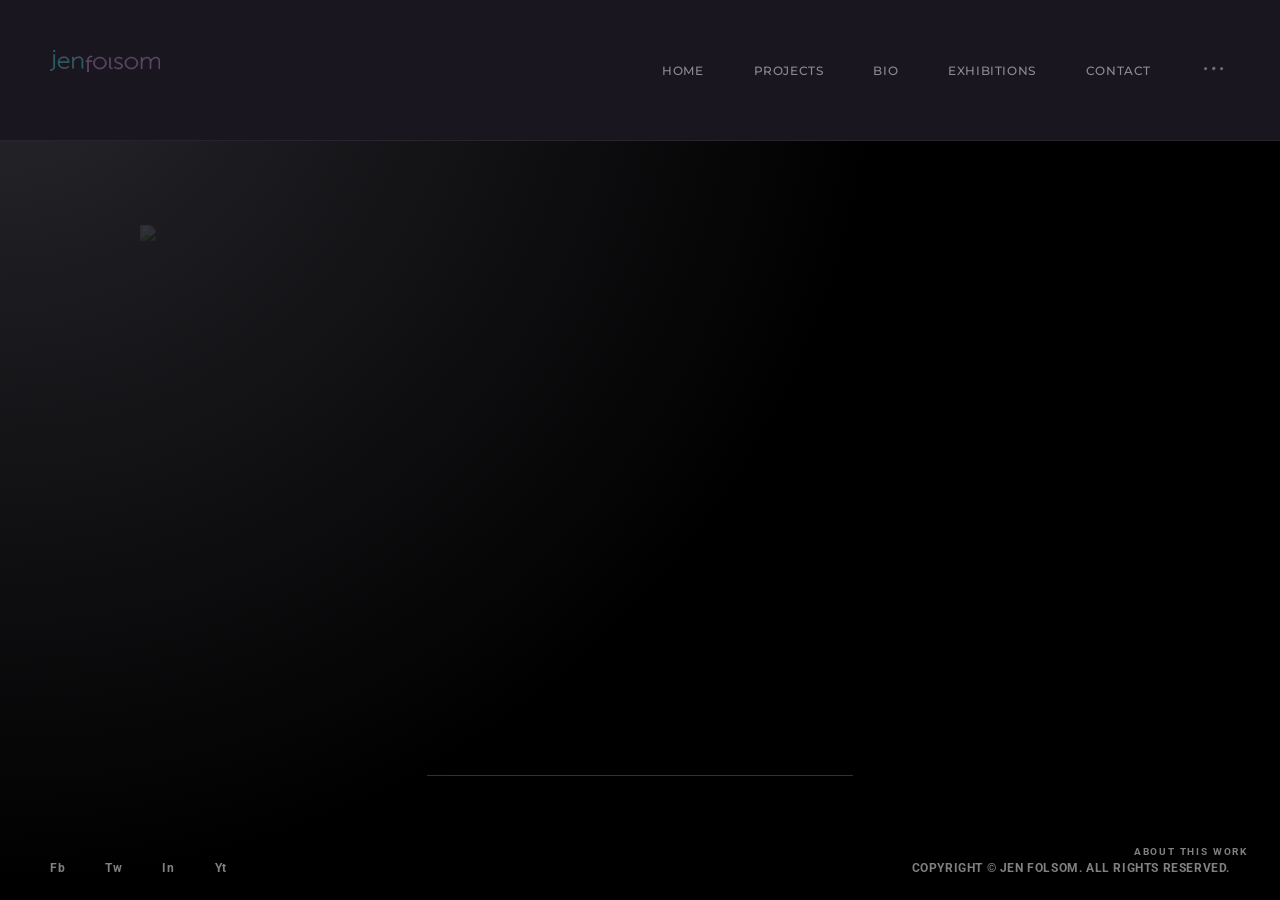
==== commit e2822e5a: "update" ====
--- a/amplified.html
+++ b/amplified.html
@@ -101,6 +101,7 @@
                                 <li><a href="seeking-elysium.html">Seeking Elysium</a></li>
                                 <li><a href="last-place.html">the last place I call home</a></li>
                                 <li><a href="space-between.html">the space between</a></li>
+                                <li><a href="dearly-departed.html">Dearly Departed</a></li>
                                 <li><a href="wanderings.html">Wanderings</a></li>
                                 <li><a href="amplified.html">Amplified</a></li>
                                 <li><a href="commissions.html">Commissions</a></li>
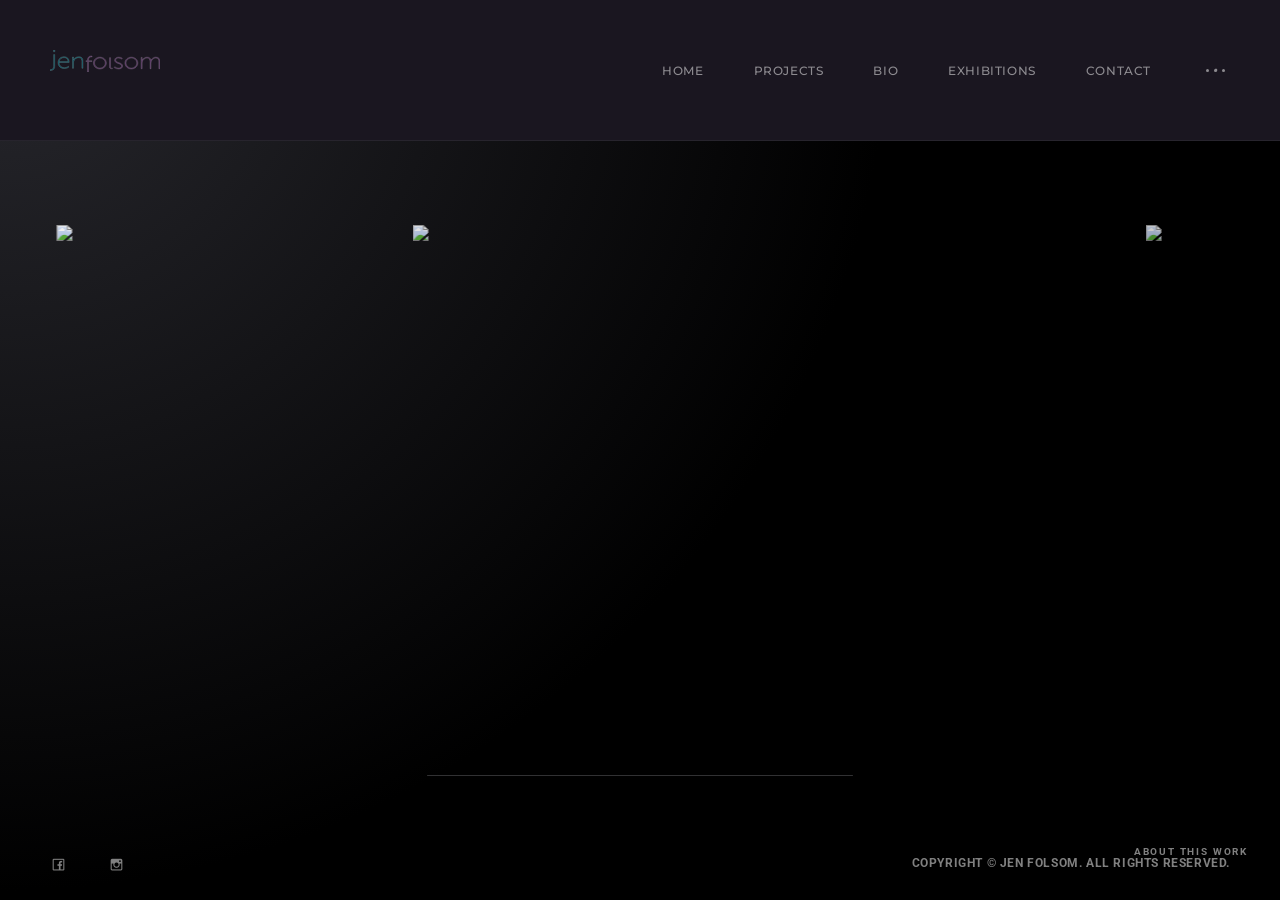
==== commit 95adbdf5: "update -" ====
--- a/amplified.html
+++ b/amplified.html
@@ -107,13 +107,7 @@
                                 <li><a href="commissions.html">Commissions</a></li>
                             </ul>
                         </li>
-                        <li class="menu-item-has-children">
-                            <a href="bio.html">Bio</a>
-                            <ul class="sub-menu">
-                                <li><a href="bio.html">Statement</a></li>
-                                <li><a href="cv.html">CV</a></li>
-                            </ul>
-                        </li>
+                        <li><a href="bio.html">Bio</a></li>
                         <li><a href="exhibitions.html">Exhibitions</a></li>
                         <li><a href="contact.html">Contact</a></li>
                         <li>
@@ -218,10 +212,8 @@
 		<div class="ashade-footer-inner">
 			<div class="ashade-footer__socials">
 				<ul class="ashade-socials">
-					<li><a href="#">Fb</a></li>
-					<li><a href="#">Tw</a></li>
-					<li><a href="#">In</a></li>
-					<li><a href="#">Yt</a></li>
+					<li><a href="https://www.facebook.com/alchemynice" target="_blank" rel="noopener"><i class="la la-facebook"></i></a></li>
+					<li><a href="https://www.instagram.com/alchemyfoto/" target="_blank" rel="noopener"><i class="la la-instagram"></i></a></li>
 				</ul>
 			</div>
 			<div class="ashade-footer__copyright">
--- a/css/style.css
+++ b/css/style.css
@@ -2686,3 +2686,12 @@
     left: 0;
     z-index: 0;
 }
+
+/* Social icons */
+.ashade-socials li a i {
+    font-size: 1.4em;
+    vertical-align: middle;
+}
+.ashade-socials li a:hover i {
+    opacity: 0.7;
+}
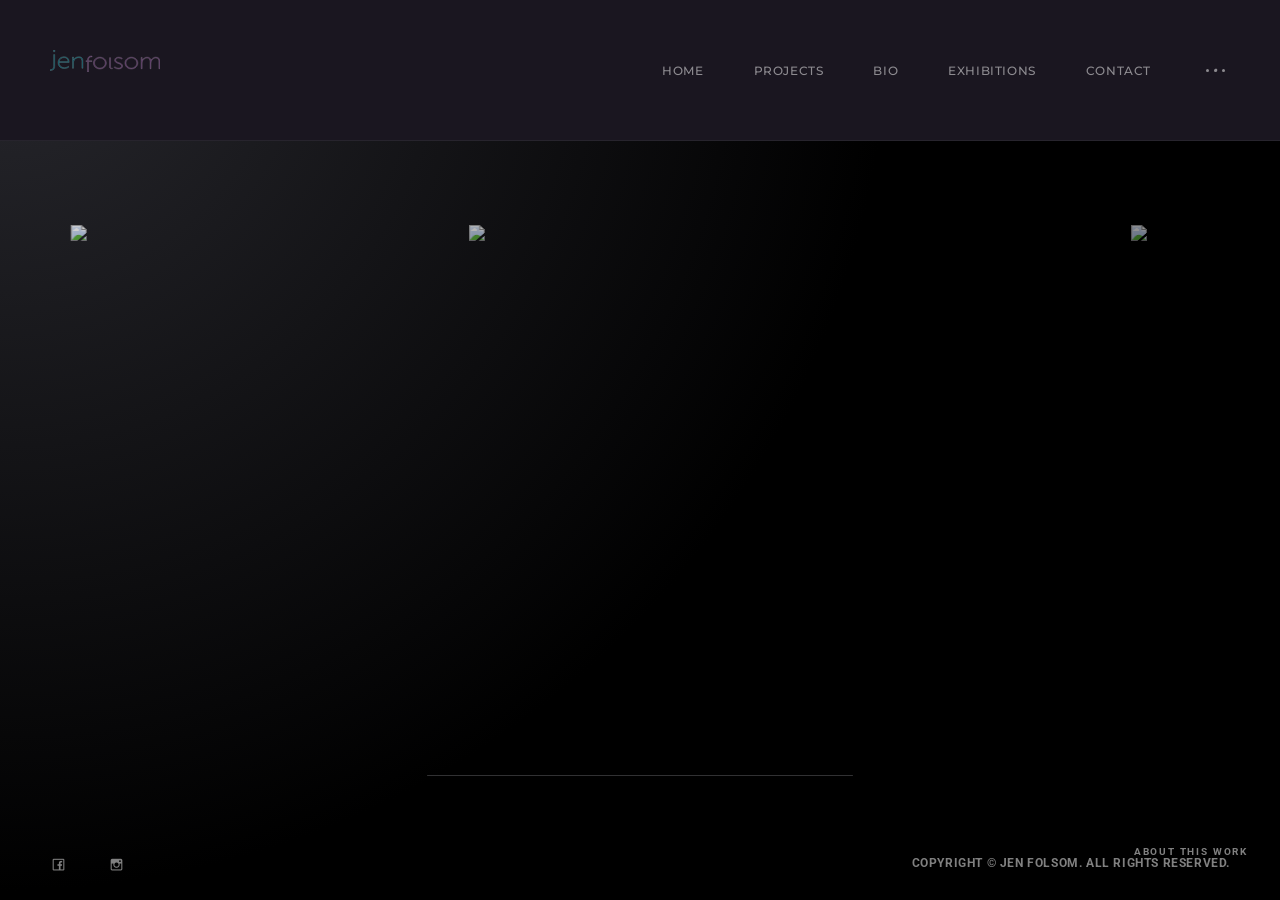
==== commit 4d6e72da: "changes" ====
--- a/amplified.html
+++ b/amplified.html
@@ -124,71 +124,162 @@
     </header>
 
 	<!-- Content -->
-	<div class="ashade-albums-carousel-wrap">
+		<div class="ashade-albums-carousel-wrap">
 		<div class="ashade-albums-carousel is-medium" id="albums_carousel">
-			<div class="ashade-album-item">
-				<div class="ashade-album-item__inner">
-					<a href="img/gallery/ribbon-medium/01.png" class="ashade-lightbox-link" data-size="800x1200">
-						<img src="img/gallery/ribbon-medium/01.png" alt="Abandoned" width="800" height="1200" class="lazy">
-					</a>
-				</div>
-			</div><!-- .ashade-album-item -->
-			<div class="ashade-album-item">
-				<div class="ashade-album-item__inner">
-					<a href="img/gallery/ribbon-medium/02.png" class="ashade-lightbox-link" data-size="1800x1200">
-						<img src="img/gallery/ribbon-medium/02.png" alt="Abandoned" width="1800" height="1200" class="lazy">
-					</a>
-				</div>
-			</div><!-- .ashade-album-item -->
-			<div class="ashade-album-item">
-				<div class="ashade-album-item__inner">
-					<a href="img/gallery/ribbon-medium/03.png" class="ashade-lightbox-link" data-size="1126x1200">
-						<img src="img/gallery/ribbon-medium/03.png" alt="Abandoned" width="1126" height="1200" class="lazy">
-					</a>
-				</div>
-			</div><!-- .ashade-album-item -->
-			<div class="ashade-album-item">
-				<div class="ashade-album-item__inner">
-					<a href="img/gallery/ribbon-medium/04.png" class="ashade-lightbox-link" data-size="800x1200">
-						<img src="img/gallery/ribbon-medium/04.png" alt="Abandoned" width="800" height="1200" class="lazy">
-					</a>
-				</div>
-			</div><!-- .ashade-album-item -->
-			<div class="ashade-album-item">
-				<div class="ashade-album-item__inner">
-					<a href="img/gallery/ribbon-medium/05.png" class="ashade-lightbox-link" data-size="1800x1200">
-						<img src="img/gallery/ribbon-medium/05.png" alt="Abandoned" width="1800" height="1200" class="lazy">
-					</a>
-				</div>
-			</div><!-- .ashade-album-item -->
-			<div class="ashade-album-item">
-				<div class="ashade-album-item__inner">
-					<a href="img/gallery/ribbon-medium/06.png" class="ashade-lightbox-link" data-size="800x1200">
-						<img src="img/gallery/ribbon-medium/06.png" alt="Abandoned" width="800" height="1200" class="lazy">
-					</a>
-				</div>
-			</div><!-- .ashade-album-item -->
-			<div class="ashade-album-item">
-				<div class="ashade-album-item__inner">
-					<a href="img/gallery/ribbon-medium/07.png" class="ashade-lightbox-link" data-size="1800x1200">
-						<img src="img/gallery/ribbon-medium/07.png" alt="Abandoned" width="1800" height="1200" class="lazy">
-					</a>
-				</div>
-			</div><!-- .ashade-album-item -->
-			<div class="ashade-album-item">
-				<div class="ashade-album-item__inner">
-					<a href="img/gallery/ribbon-medium/08.png" class="ashade-lightbox-link" data-size="766x1200">
-						<img src="img/gallery/ribbon-medium/08.png" alt="Abandoned" width="766" height="1200" class="lazy">
-					</a>
-				</div>
-			</div><!-- .ashade-album-item -->
-			<div class="ashade-album-item">
-				<div class="ashade-album-item__inner">
-					<a href="img/gallery/ribbon-medium/09.png" class="ashade-lightbox-link" data-size="846x1200">
-						<img src="img/gallery/ribbon-medium/09.png" alt="Abandoned" width="846" height="1200" class="lazy">
-					</a>
-				</div>
-			</div><!-- .ashade-album-item -->
+		<div class="ashade-album-item">
+			<div class="ashade-album-item__inner">
+				<a href="img/gallery/amplify/bablu-01.jpg" class="ashade-lightbox-link" data-size="1800x2400">
+					<img src="img/gallery/amplify/bablu-01.jpg" alt="Amplified" width="1800" height="2400" class="lazy">
+				</a>
+			</div>
+		</div><!-- .ashade-album-item -->
+		<div class="ashade-album-item">
+			<div class="ashade-album-item__inner">
+				<a href="img/gallery/amplify/bablu-02.jpg" class="ashade-lightbox-link" data-size="2400x1800">
+					<img src="img/gallery/amplify/bablu-02.jpg" alt="Amplified" width="2400" height="1800" class="lazy">
+				</a>
+			</div>
+		</div><!-- .ashade-album-item -->
+		<div class="ashade-album-item">
+			<div class="ashade-album-item__inner">
+				<a href="img/gallery/amplify/boat-01.jpg" class="ashade-lightbox-link" data-size="2400x1800">
+					<img src="img/gallery/amplify/boat-01.jpg" alt="Amplified" width="2400" height="1800" class="lazy">
+				</a>
+			</div>
+		</div><!-- .ashade-album-item -->
+		<div class="ashade-album-item">
+			<div class="ashade-album-item__inner">
+				<a href="img/gallery/amplify/boat-02.jpg" class="ashade-lightbox-link" data-size="1800x2400">
+					<img src="img/gallery/amplify/boat-02.jpg" alt="Amplified" width="1800" height="2400" class="lazy">
+				</a>
+			</div>
+		</div><!-- .ashade-album-item -->
+		<div class="ashade-album-item">
+			<div class="ashade-album-item__inner">
+				<a href="img/gallery/amplify/DXII-01.jpg" class="ashade-lightbox-link" data-size="2400x1800">
+					<img src="img/gallery/amplify/DXII-01.jpg" alt="Amplified" width="2400" height="1800" class="lazy">
+				</a>
+			</div>
+		</div><!-- .ashade-album-item -->
+		<div class="ashade-album-item">
+			<div class="ashade-album-item__inner">
+				<a href="img/gallery/amplify/DXII-02.jpg" class="ashade-lightbox-link" data-size="1800x2400">
+					<img src="img/gallery/amplify/DXII-02.jpg" alt="Amplified" width="1800" height="2400" class="lazy">
+				</a>
+			</div>
+		</div><!-- .ashade-album-item -->
+		<div class="ashade-album-item">
+			<div class="ashade-album-item__inner">
+				<a href="img/gallery/amplify/DXII-03.jpg" class="ashade-lightbox-link" data-size="1800x2400">
+					<img src="img/gallery/amplify/DXII-03.jpg" alt="Amplified" width="1800" height="2400" class="lazy">
+				</a>
+			</div>
+		</div><!-- .ashade-album-item -->
+		<div class="ashade-album-item">
+			<div class="ashade-album-item__inner">
+				<a href="img/gallery/amplify/DXII-04.jpg" class="ashade-lightbox-link" data-size="2400x2400">
+					<img src="img/gallery/amplify/DXII-04.jpg" alt="Amplified" width="2400" height="2400" class="lazy">
+				</a>
+			</div>
+		</div><!-- .ashade-album-item -->
+		<div class="ashade-album-item">
+			<div class="ashade-album-item__inner">
+				<a href="img/gallery/amplify/DXII-05.jpg" class="ashade-lightbox-link" data-size="1800x2400">
+					<img src="img/gallery/amplify/DXII-05.jpg" alt="Amplified" width="1800" height="2400" class="lazy">
+				</a>
+			</div>
+		</div><!-- .ashade-album-item -->
+		<div class="ashade-album-item">
+			<div class="ashade-album-item__inner">
+				<a href="img/gallery/amplify/DXII-06.jpg" class="ashade-lightbox-link" data-size="1800x2400">
+					<img src="img/gallery/amplify/DXII-06.jpg" alt="Amplified" width="1800" height="2400" class="lazy">
+				</a>
+			</div>
+		</div><!-- .ashade-album-item -->
+		<div class="ashade-album-item">
+			<div class="ashade-album-item__inner">
+				<a href="img/gallery/amplify/DXII-07.jpg" class="ashade-lightbox-link" data-size="2400x1800">
+					<img src="img/gallery/amplify/DXII-07.jpg" alt="Amplified" width="2400" height="1800" class="lazy">
+				</a>
+			</div>
+		</div><!-- .ashade-album-item -->
+		<div class="ashade-album-item">
+			<div class="ashade-album-item__inner">
+				<a href="img/gallery/amplify/DXII-08.jpg" class="ashade-lightbox-link" data-size="2400x1800">
+					<img src="img/gallery/amplify/DXII-08.jpg" alt="Amplified" width="2400" height="1800" class="lazy">
+				</a>
+			</div>
+		</div><!-- .ashade-album-item -->
+		<div class="ashade-album-item">
+			<div class="ashade-album-item__inner">
+				<a href="img/gallery/amplify/DXII-09.jpg" class="ashade-lightbox-link" data-size="1800x2400">
+					<img src="img/gallery/amplify/DXII-09.jpg" alt="Amplified" width="1800" height="2400" class="lazy">
+				</a>
+			</div>
+		</div><!-- .ashade-album-item -->
+		<div class="ashade-album-item">
+			<div class="ashade-album-item__inner">
+				<a href="img/gallery/amplify/DXII-10.jpg" class="ashade-lightbox-link" data-size="2400x1800">
+					<img src="img/gallery/amplify/DXII-10.jpg" alt="Amplified" width="2400" height="1800" class="lazy">
+				</a>
+			</div>
+		</div><!-- .ashade-album-item -->
+		<div class="ashade-album-item">
+			<div class="ashade-album-item__inner">
+				<a href="img/gallery/amplify/DXII-11.jpg" class="ashade-lightbox-link" data-size="2400x2400">
+					<img src="img/gallery/amplify/DXII-11.jpg" alt="Amplified" width="2400" height="2400" class="lazy">
+				</a>
+			</div>
+		</div><!-- .ashade-album-item -->
+		<div class="ashade-album-item">
+			<div class="ashade-album-item__inner">
+				<a href="img/gallery/amplify/genelovesJezebel-01.jpg" class="ashade-lightbox-link" data-size="1800x2400">
+					<img src="img/gallery/amplify/genelovesJezebel-01.jpg" alt="Amplified" width="1800" height="2400" class="lazy">
+				</a>
+			</div>
+		</div><!-- .ashade-album-item -->
+		<div class="ashade-album-item">
+			<div class="ashade-album-item__inner">
+				<a href="img/gallery/amplify/genelovesJezebel-02.jpg" class="ashade-lightbox-link" data-size="2400x1800">
+					<img src="img/gallery/amplify/genelovesJezebel-02.jpg" alt="Amplified" width="2400" height="1800" class="lazy">
+				</a>
+			</div>
+		</div><!-- .ashade-album-item -->
+		<div class="ashade-album-item">
+			<div class="ashade-album-item__inner">
+				<a href="img/gallery/amplify/genelovesJezebel-03.jpg" class="ashade-lightbox-link" data-size="2400x1800">
+					<img src="img/gallery/amplify/genelovesJezebel-03.jpg" alt="Amplified" width="2400" height="1800" class="lazy">
+				</a>
+			</div>
+		</div><!-- .ashade-album-item -->
+		<div class="ashade-album-item">
+			<div class="ashade-album-item__inner">
+				<a href="img/gallery/amplify/genelovesJezebel-04.jpg" class="ashade-lightbox-link" data-size="1800x2400">
+					<img src="img/gallery/amplify/genelovesJezebel-04.jpg" alt="Amplified" width="1800" height="2400" class="lazy">
+				</a>
+			</div>
+		</div><!-- .ashade-album-item -->
+		<div class="ashade-album-item">
+			<div class="ashade-album-item__inner">
+				<a href="img/gallery/amplify/ramones-01.jpg" class="ashade-lightbox-link" data-size="2400x1800">
+					<img src="img/gallery/amplify/ramones-01.jpg" alt="Amplified" width="2400" height="1800" class="lazy">
+				</a>
+			</div>
+		</div><!-- .ashade-album-item -->
+		<div class="ashade-album-item">
+			<div class="ashade-album-item__inner">
+				<a href="img/gallery/amplify/ramones-02.jpg" class="ashade-lightbox-link" data-size="1800x2400">
+					<img src="img/gallery/amplify/ramones-02.jpg" alt="Amplified" width="1800" height="2400" class="lazy">
+				</a>
+			</div>
+		</div><!-- .ashade-album-item -->
+		<div class="ashade-album-item">
+			<div class="ashade-album-item__inner">
+				<a href="img/gallery/amplify/ramones-03.jpg" class="ashade-lightbox-link" data-size="1800x2400">
+					<img src="img/gallery/amplify/ramones-03.jpg" alt="Amplified" width="1800" height="2400" class="lazy">
+				</a>
+			</div>
+		</div><!-- .ashade-album-item -->
 		</div><!-- .ashade-albums-carousel -->
 		<div class="ashade-albums-carousel-progress">
 			<div class="ashade-albums-carousel-progress__bar"></div>
